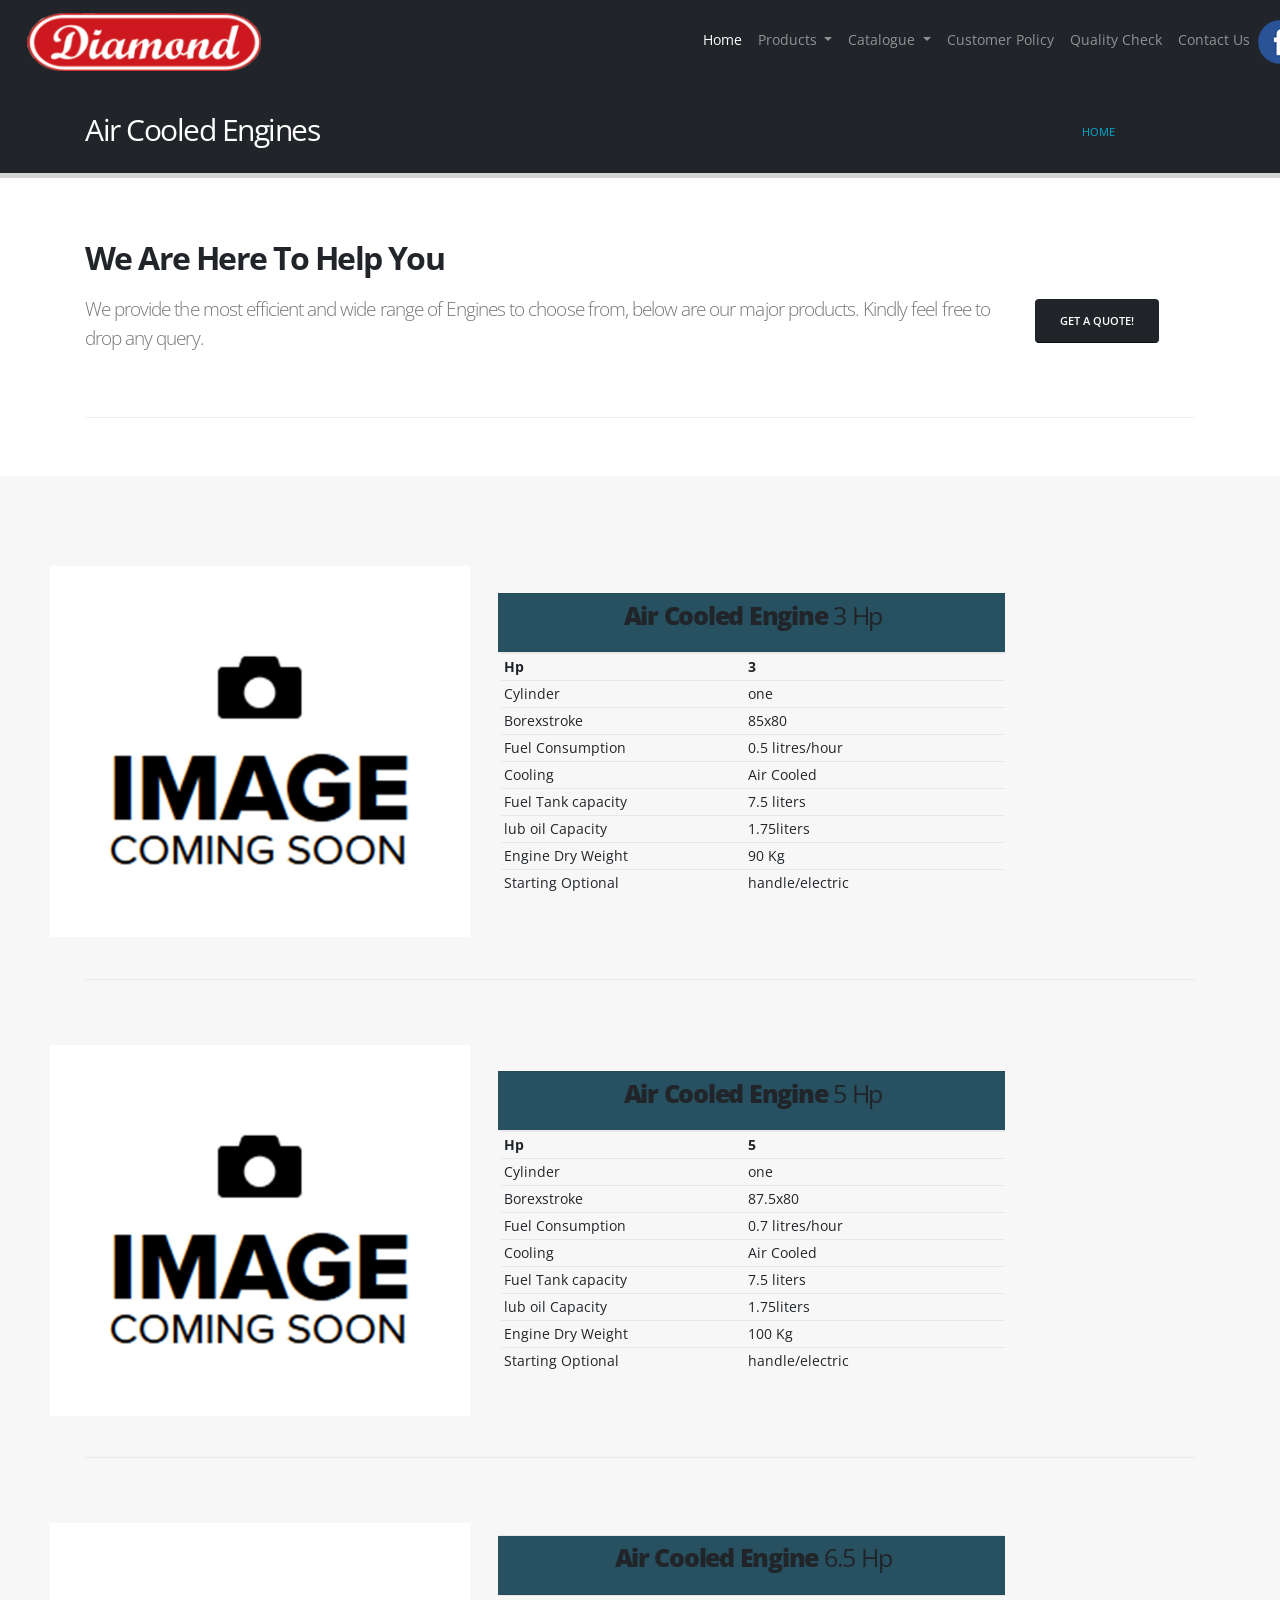
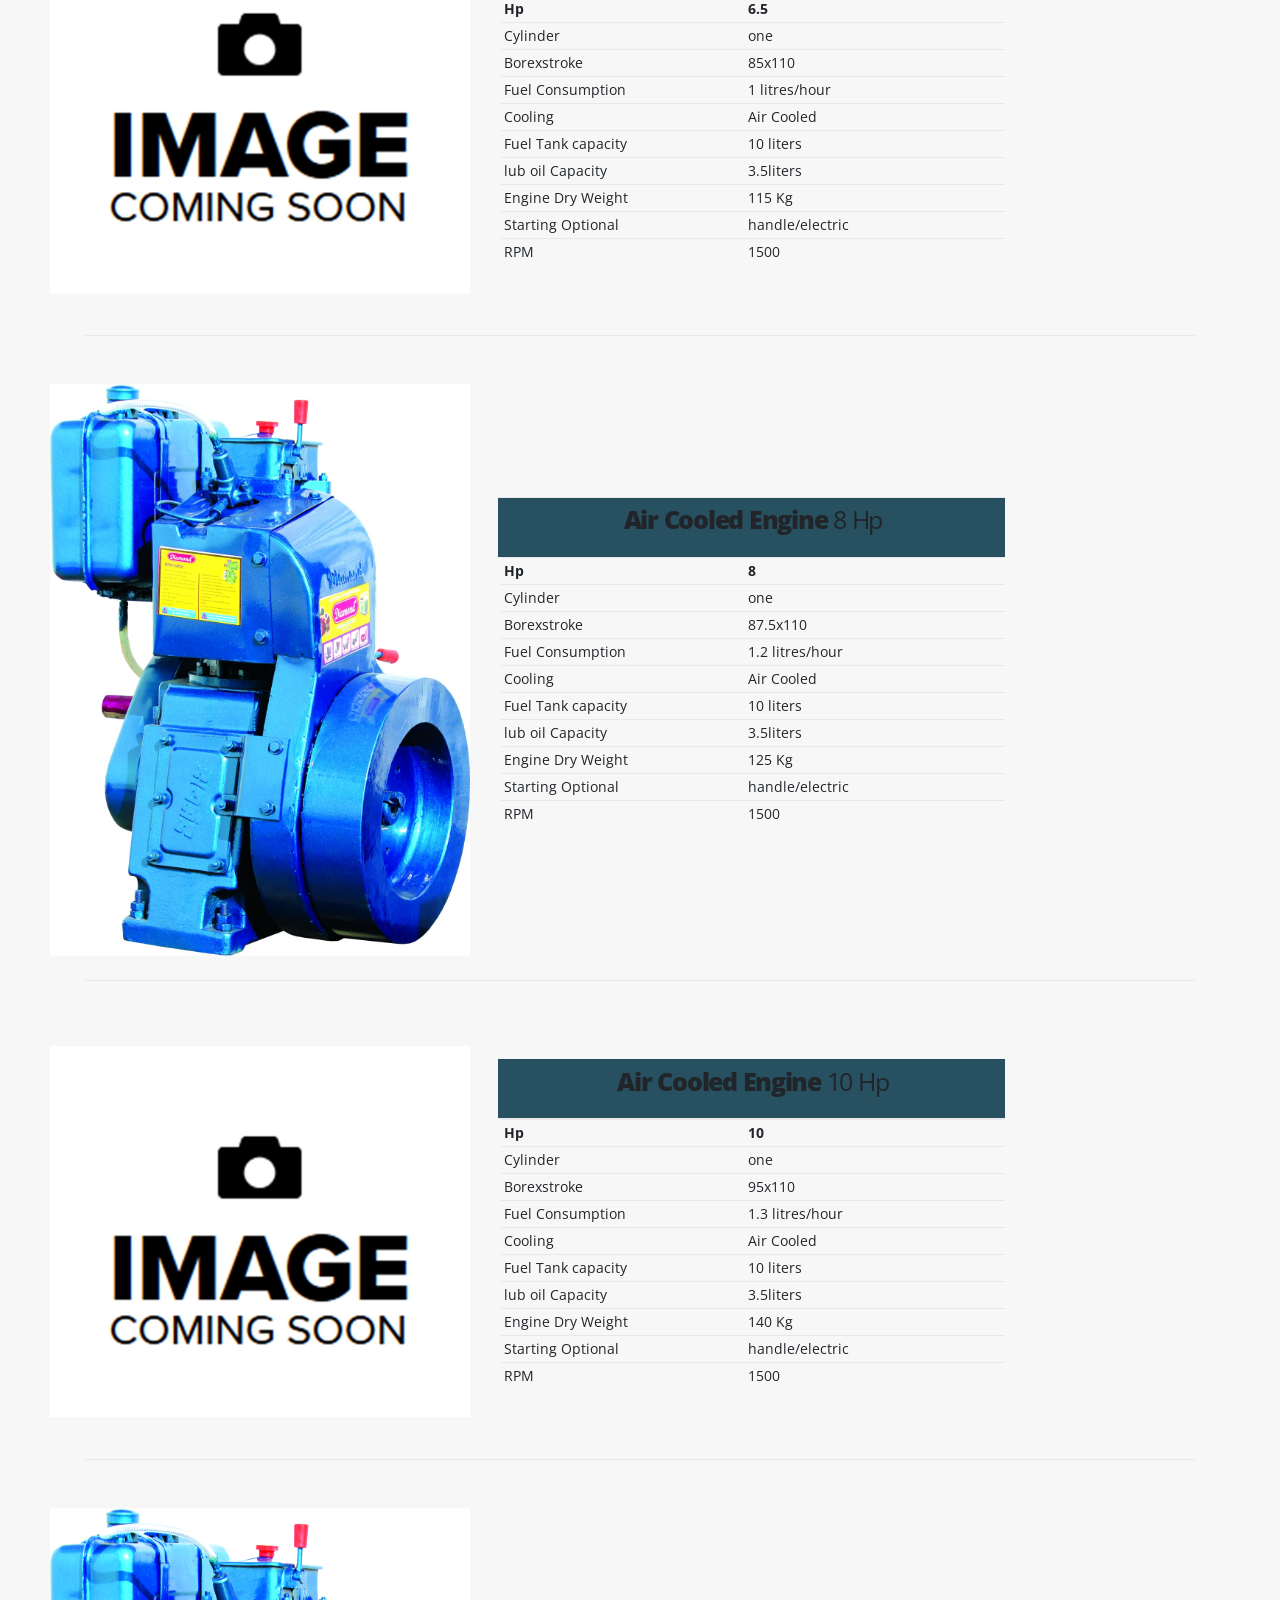
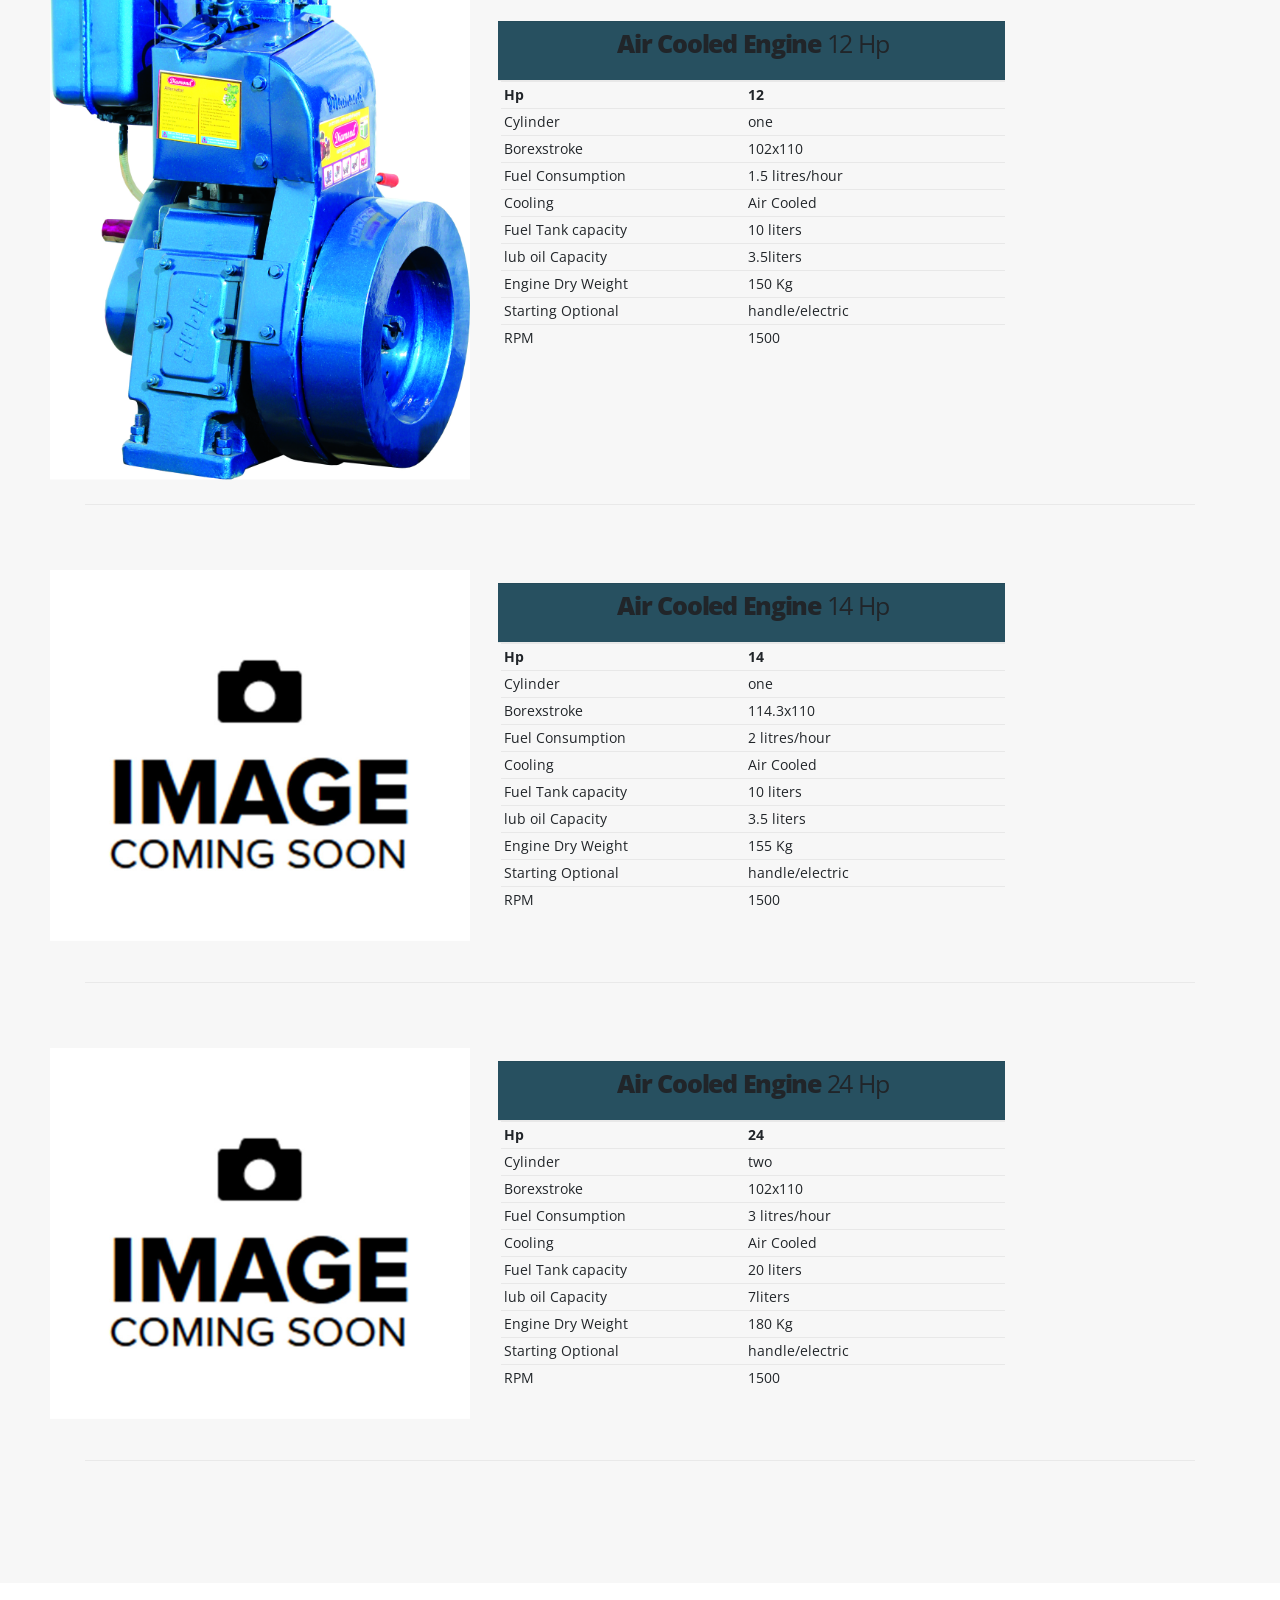
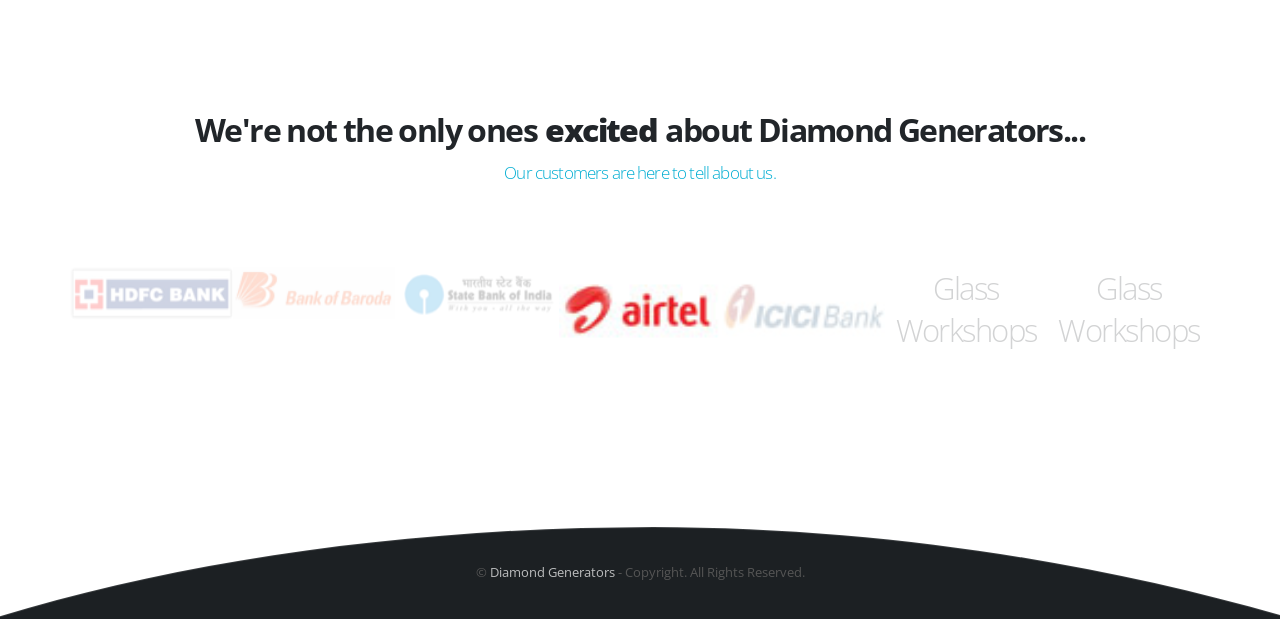
==== airCooledEngine.html @ 4c83b18c "Add diamond generator file" ====
<!DOCTYPE html>
<html>
	<head>
		<!-- Basic -->
		<meta charset="utf-8">
		<meta http-equiv="X-UA-Compatible" content="IE=edge">
		<title>Diamond Generators, Agra – Manufacturer of Diesel Engine and Generators</title>
		<meta name="keywords" content="Manufacturers and Exporters of Diesel Generating Sets, Diesel Engines, Diesel Pump Sets, Centrifugal water pumps, generators, Diesel Engines,Aircooled, water cooled Pumpsets, , Welding Generators Diesel,Water Cooled Generator, Water Cooled Generator, Single Cylinder,Double Cylinder, Three Cylinder, Four Cylinder generator, silent gensets,agra, india" />
		<meta name="description" content="Diamond generator manufacture diesel engine, generators, diesel pump sets and altenators in Agra,India. We manufacture air cooled and water cooled engines."   />
		
		<!-- Favicon -->
		<link rel="shortcut icon" href="img/favicon.ico" type="image/x-icon" />
		<link rel="apple-touch-icon" href="img/apple-touch-icon.png">
		<!-- Mobile Metas -->
		<meta name="viewport" content="width=device-width, initial-scale=1, minimum-scale=1.0, shrink-to-fit=no">
		<!-- Web Fonts  -->
		<link href="https://fonts.googleapis.com/css?family=Open+Sans:300,400,600,700,800%7CShadows+Into+Light%7CPlayfair+Display:400" rel="stylesheet" type="text/css">
		<!-- Vendor CSS -->
		<link rel="stylesheet" href="vendor/bootstrap/css/bootstrap.min.css">
		<link rel="stylesheet" href="vendor/fontawesome-free/css/all.min.css">
		<link rel="stylesheet" href="vendor/animate/animate.min.css">
		<link rel="stylesheet" href="vendor/simple-line-icons/css/simple-line-icons.min.css">
		<link rel="stylesheet" href="vendor/owl.carousel/assets/owl.carousel.min.css">
		<link rel="stylesheet" href="vendor/owl.carousel/assets/owl.theme.default.min.css">
		<link rel="stylesheet" href="vendor/magnific-popup/magnific-popup.min.css">
		<!-- Theme CSS -->
		<link rel="stylesheet" href="css/theme.css">
		<link rel="stylesheet" href="css/theme-elements.css">
		<link rel="stylesheet" href="css/theme-blog.css">
		<link rel="stylesheet" href="css/theme-shop.css">
		<!-- Current Page CSS -->
		<link rel="stylesheet" href="vendor/rs-plugin/css/settings.css">
		<link rel="stylesheet" href="vendor/rs-plugin/css/layers.css">
		<link rel="stylesheet" href="vendor/rs-plugin/css/navigation.css">
		
		<!-- Demo CSS -->
		<!-- Skin CSS -->
		<link rel="stylesheet" href="css/skins/skin-corporate-10.css">
		<!-- Theme Custom CSS -->
		<link rel="stylesheet" href="css/custom.css">
		<!-- Head Libs -->
		<script src="vendor/modernizr/modernizr.min.js"></script>
		<!-- Vendor -->
		<script src="https://code.jquery.com/jquery-3.3.1.slim.min.js" integrity="sha384-q8i/X+965DzO0rT7abK41JStQIAqVgRVzpbzo5smXKp4YfRvH+8abtTE1Pi6jizo" crossorigin="anonymous"></script>
		<script src="https://cdnjs.cloudflare.com/ajax/libs/popper.js/1.14.3/umd/popper.min.js" integrity="sha384-ZMP7rVo3mIykV+2+9J3UJ46jBk0WLaUAdn689aCwoqbBJiSnjAK/l8WvCWPIPm49" crossorigin="anonymous"></script>
		<script src="https://stackpath.bootstrapcdn.com/bootstrap/4.1.3/js/bootstrap.min.js" integrity="sha384-ChfqqxuZUCnJSK3+MXmPNIyE6ZbWh2IMqE241rYiqJxyMiZ6OW/JmZQ5stwEULTy" crossorigin="anonymous"></script>
		<script src="vendor/jquery/jquery.min.js"></script>
		<script src="vendor/jquery.appear/jquery.appear.min.js"></script>
		<script src="vendor/jquery.easing/jquery.easing.min.js"></script>
		<script src="vendor/jquery.cookie/jquery.cookie.min.js"></script>
		<script src="vendor/popper/umd/popper.min.js"></script>
		<script src="vendor/common/common.min.js"></script>
		<script src="vendor/jquery.validation/jquery.validate.min.js"></script>
		<script src="vendor/jquery.easy-pie-chart/jquery.easypiechart.min.js"></script>
		<script src="vendor/jquery.gmap/jquery.gmap.min.js"></script>
		<script src="vendor/jquery.lazyload/jquery.lazyload.min.js"></script>
		<script src="vendor/isotope/jquery.isotope.min.js"></script>
		<script src="vendor/owl.carousel/owl.carousel.min.js"></script>
		<script src="vendor/magnific-popup/jquery.magnific-popup.min.js"></script>
		<script src="vendor/vide/jquery.vide.min.js"></script>
		<!-- Theme Base, Components and Settings -->
		<script src="js/theme.js"></script>
		<!-- Current Page Vendor and Views --><!--
		<script src="vendor/rs-plugin/js/jquery.themepunch.tools.min.js"></script>
		<script src="vendor/rs-plugin/js/jquery.themepunch.revolution.min.js"></script> -->
		<!-- Current Page Vendor and Views -->
		<!-- <script src="js/views/view.contact.js"></script> -->
		<!-- Theme Custom -->
		<script src="js/custom.js"></script>
		<!-- Theme Initialization Files -->
		<script src="js/theme.init.js"></script>
		
	</head>
	<style>
	.dropdown-submenu {
	position: relative;
	}
	.dropdown-submenu a::after {
	transform: rotate(-90deg);
	position: absolute;
	right: 6px;
	top: .8em;
	}
	.dropdown-submenu .dropdown-menu {
	top: 0;
	left: 100%;
	margin-left: 0rem;
	margin-right: 0rem;
	}
</style>
<style>
.container-portfolio {
  position: relative;
  width: 100%;
}

.image-portfolio {
  display: block;
  width: 100%;
  height: auto;
}

.overlay-portfolio {
  position: absolute;
  bottom: 0;
  left: 100%;
  right: 0;
  background-color: #008CBA;
  overflow: hidden;
  width: 0;
  height: 100%;
  transition: .8s ease;
  opacity: 0.9;
}

.container-portfolio:hover .overlay-portfolio {
  width: 100%;
  left: 0;
}

.text {
  color: white;
  font-size: 40px;
  position: absolute;
  top: 50%;
  left: 50%;
  -webkit-transform: translate(-50%, -50%);
  -ms-transform: translate(-50%, -50%);
  transform: translate(-50%, -50%);
  white-space: nowrap;
  font-family: Monospace;
}
.card-img-overlay{
	position: absolute;
	bottom: 0;
	left: 100%;
	right: 0;
	background-color: #008CBA;
	overflow: hidden;
	width: 0;
	height: 100%;
	transition: .8s ease;
	opacity: 0.5;
}
</style>
	<style>
	.carousel-caption {
		top: 17%;
		bottom: auto;
		}
	</style>
	<script>
		$('.dropdown-menu a.dropdown-toggle').on('click', function(e) {
		if (!$(this).next().hasClass('show')) {
		$(this).parents('.dropdown-menu').first().find('.show').removeClass("show");
		}
		var $subMenu = $(this).next(".dropdown-menu");
		$subMenu.toggleClass('show');
		$(this).parents('li.nav-item.dropdown.show').on('hidden.bs.dropdown', function(e) {
		$('.dropdown-submenu .show').removeClass("show");
		});
		return false;
		});
	</script>
	<body>
		<!-- <nav class="navbar navbar-expand-lg  navbar-dark bg-dark">
				<button class="navbar-toggler" type="button" data-toggle="collapse" data-target="#navbarTogglerDemo01" aria-controls="navbarTogglerDemo01" aria-expanded="false" aria-label="Toggle navigation">
				<span class="navbar-toggler-icon"></span>
				</button>
				<div class="collapse navbar-collapse" id="navbarTogglerDemo01">
						<a class="navbar-brand" href="index.php">Diamond Generator</a>
				</div>
				<div class="collapse float-md-right navbar-collapse col-md-10 justify-content-end " id="navbarNavDropdown">
						<ul class="navbar-nav mr-auto mt-2 mt-lg-0">
								<li class="nav-item active">
										<a class="nav-link" href="index.php">Home <span class="sr-only">(current)</span></a>
								</li>
								
								
										<li class="nav-item dropdown">
										<a class="nav-link dropdown-toggle" href="http://example.com" id="navbarDropdownMenuLink" data-toggle="dropdown" aria-haspopup="true" aria-expanded="false">
												Products
										</a>
										<ul class="dropdown-menu" aria-labelledby="navbarDropdownMenuLink">
												<li><a class="dropdown-item" href="pumpset.php">Pumpset</a></li>
												<li><a class="dropdown-item"  href="engines.php">Engines</a></li>
												<li class="dropdown-submenu"><a class="dropdown-item dropdown-toggle" href="#">Genset</a>
												<ul class="dropdown-menu">
														<li><a class="dropdown-item" href="#">AirCooled Genset</a></li>
														<li><a class="dropdown-item" href="#">WaterCooled Genset</a></li>
												</ul>
										</li>
										<li><a class="dropdown-item" href="alternators.php">Alternators</a></li>
								</ul>
							</li>
							<li class="nav-item ">
										<a class="nav-link" href="customer.php">Customer Policy<span class="sr-only">(current)</span></a>
							</li>
							<li class="nav-item ">
									<a class="nav-link" href="quality.php">Quality Check <span class="sr-only">(current)</span></a>
							</li>
							<li class="nav-item ">
									<a class="nav-link" href="contact.php">Contact Us <span class="sr-only">(current)</span></a>
							</li>
				</ul>
		</div>
	</nav> -->
	<!-- <nav class="navbar navbar-expand-lg navbar-dark bg-dark">
		<div class="">
			<a class="navbar-brand float-md-right" href="index.php">Diamond Generator</a>
		</div>
		
		<button class="navbar-toggler" type="button" data-toggle="collapse" data-target="#navbarNavDropdown" aria-controls="navbarNavDropdown" aria-expanded="false" aria-label="Toggle navigation">
		<span class="navbar-toggler-icon"></span>
		</button>
		<div class="collapse float-md-right navbar-collapse col-md-10 justify-content-end " id="navbarNavDropdown">
			<ul class="navbar-nav ">
				<li class="nav-item active ">
					<a class="nav-link" href="index.php">Home <span class="sr-only">(current)</span></a>
				</li>
				<li class="nav-item dropdown">
					<a class="nav-link dropdown-toggle" href="#" id="navbarDropdownMenuLink" role="button" data-toggle="dropdown" aria-haspopup="true" aria-expanded="false">
						Products
					</a>
					<div class="dropdown-menu" aria-labelledby="navbarDropdownMenuLink">
						<ul>
							<li class="dropdown-item" ><a  href="pumpset.php">Pumpset</a></li>
							<li class="dropdown-submenu" >
								<a class="dropdown-item dropdown-toggle"  href="#">Genset</a>
								<ul class="dropdown-menu">
									<li ><a class="dropdown-item" tabindex="-1" href="airCooledGenset.php">AirCooled Genset</a></li>
									<li ><a class="dropdown-item" tabindex="-1" href="waterCooledGenset.php">WaterCooled Genset</a></li>
								</ul>
							</li>
							<li class="dropdown-submenu" >
								<a class="dropdown-item dropdown-toggle"  href="#">Engine</a>
								<ul class="dropdown-menu">
									<li ><a class="dropdown-item" tabindex="-1" href="airCooledEngine.php">AirCooled Engine</a></li>
									<li ><a class="dropdown-item" tabindex="-1" href="waterCooledEngine.php">WaterCooled Engine</a></li>
								</ul>
							</li>
							<li class="dropdown-item" ><a  href="alternators.php">Alternators</a></li>
						</ul>
					</div>
					
				</li>
				<li class="nav-item">
					<a class="nav-link" href="customer.php">Customer Policy</a>
				</li>
				<li class="nav-item">
					<a class="nav-link" href="quality.php">Quality Check</a>
				</li>
				
				<li class="nav-item">
					<a class="nav-link" href="contact.php">Contact Us</a>
				</li>
			</ul>
		</div>
	</nav> -->
<nav class="navbar navbar-expand-lg navbar-dark bg-dark">
    <div class="">
      <a class="navbar-brand float-md-right" href="index.php"><img src="img/diamond-logo.png" class="img-responsive" alt=""></a>
    </div>
    
    <button class="navbar-toggler" type="button" data-toggle="collapse" data-target="#navbarNavDropdown" aria-controls="navbarNavDropdown" aria-expanded="false" aria-label="Toggle navigation">
    <span class="navbar-toggler-icon"></span>
    </button>
    <div class="collapse float-md-right navbar-collapse col-md-10 justify-content-end " id="navbarNavDropdown">
      <ul class="navbar-nav ">
        <li class="nav-item ">
          <a class="nav-link active" href="index.php">Home <span class="sr-only">(current)</span></a>
        </li>
        <li class="nav-item dropdown">
          <a class="nav-link dropdown-toggle" href="#" id="navbarDropdownMenuLink" role="button" data-toggle="dropdown" aria-haspopup="true" aria-expanded="false">
            Products
          </a>
          <div class="dropdown-menu" aria-labelledby="navbarDropdownMenuLink">
            <ul>
              <li class="dropdown-item" ><a  href="pumpset.php">Pumpset</a></li>
              <li class="dropdown-submenu" >
                <a class="dropdown-item dropdown-toggle"  href="#">Genset</a>
                <ul class="dropdown-menu">
                  <li ><a class="dropdown-item" tabindex="-1" href="airCooledGenset.php">AirCooled Genset</a></li>
                  <li ><a class="dropdown-item" tabindex="-1" href="waterCooledGenset.php">WaterCooled Genset</a></li>
                </ul>
              </li>
              <li class="dropdown-submenu" >
                <a class="dropdown-item dropdown-toggle"  href="#">Engine</a>
                <ul class="dropdown-menu">
                  <li ><a class="dropdown-item" tabindex="-1" href="airCooledEngine.php">AirCooled Engine</a></li>
                  <li ><a class="dropdown-item" tabindex="-1" href="waterCooledEngine.php">WaterCooled Engine</a></li>
                </ul>
              </li>
              <li class="dropdown-item" ><a  href="alternators.php">Alternators</a></li>
            </ul>
          </div>
          
        </li>
        <li class="nav-item dropdown">
          <a class="nav-link dropdown-toggle" href="#" id="navbarDropdownMenuLink" role="button" data-toggle="dropdown" aria-haspopup="true" aria-expanded="false">
            Catalogue
          </a>
          <div class="dropdown-menu" aria-labelledby="navbarDropdownMenuLink">
            <!-- <ul>
              <li class="dropdown-item" ><a  href="https://drive.google.com/file/d/0B9Ndekfwxjh_TGxqNDRsaWM3MlJ6QzRhZkhrYW9jelZneDlz/view?usp=sharing">Generators</a></li>
              <li class="dropdown-item" ><a  href="https://drive.google.com/file/d/0B9Ndekfwxjh_WWdKMlUyZVFNVzVhNm16aTBfQm00ZENQTFlv/view?usp=sharing">Engines</a></li>
            </ul> -->
            <div class="dropdown-item" ><a  href="https://drive.google.com/file/d/0B9Ndekfwxjh_TGxqNDRsaWM3MlJ6QzRhZkhrYW9jelZneDlz/view?usp=sharing">Generators</a></div>
            <div class="dropdown-item" ><a  href="https://drive.google.com/file/d/0B9Ndekfwxjh_WWdKMlUyZVFNVzVhNm16aTBfQm00ZENQTFlv/view?usp=sharing">Engines</a></div>
            <div class="dropdown-submenu" >
                <a class="dropdown-item dropdown-toggle"  href="#">Pumpset</a>
                <ul class="dropdown-menu">
                  <li ><a class="dropdown-item" tabindex="-1" href="airCooledEngine.php">8 HP Pumpset</a></li>
                  <li ><a class="dropdown-item" tabindex="-1" href="waterCooledEngine.php">5 HP Pumpset</a></li>
                </ul>
            </div>
          </div>
          
        </li>
        <li class="nav-item">
          <a class="nav-link" href="customer.php">Customer Policy</a>
        </li>
        <li class="nav-item">
          <a class="nav-link" href="quality.php">Quality Check</a>
        </li>
        
        <li class="nav-item">
          <a class="nav-link" href="contact.php">Contact Us</a>
        </li>
        <li class="nav-item">
          <a href="https://www.facebook.com/diamondgenerator/"><img src="img/facebook-icon.png" alt=""></a>
        </li>
      </ul>
    </div>
  </nav>
<style>
  .table td, .table th {
    padding: 0;
    padding-left: 0.20em;
  }
</style>

<div role="main" class="main">
  <section class="page-header page-header-classic page-header-md">
    <div class="container">
      <div class="row">
        <div class="col-md-8 order-2 order-md-1 align-self-center p-static">
          <h1 data-title-border>Air Cooled Engines</h1>
        </div>
        <div class="col-md-4 order-1 order-md-2 align-self-center">
          <ul class="breadcrumb d-block text-md-right">
            <li><a href="index.php">Home</a></li>
            <li class="active">Products</li>
          </ul>
        </div>
      </div>
    </div>
  </section>
  <div class="container pb-1">
    <div class="row pt-4">
      <div class="col">
        <div class="overflow-hidden mb-3">
          <h2 class="font-weight-bold text-8 mb-0 appear-animation" data-appear-animation="maskUp">
          We Are Here To Help You
          </h2>
        </div>
      </div>
    </div>
    <div class="row">
      <div class="col-lg-10">
        <div class="overflow-hidden">
          <p class="lead mb-0 appear-animation" data-appear-animation="maskUp" data-appear-animation-delay="200">
            <!-- Lorem ipsum dolor sit amet, consectetur adipiscing elit. Quisque rutrum pellentesque imperdiet. Nulla lacinia iaculis nulla non <span class="alternative-font">metus.</span> pulvinar. Sociis natoque penatibus et magnis dis parturient montes. -->
            We provide the most efficient and wide range of Engines to choose from, below are our major products. Kindly feel free to drop any query.
          </p>
        </div>
      </div>
      <div class="col-lg-2 appear-animation" data-appear-animation="fadeIn" data-appear-animation-delay="500">
        <a href="contact.php" class="btn btn-modern btn-dark mt-1">Get a Quote!</a>
      </div>
    </div>
    <div class="row">
      <div class="col py-3">
        <hr class="solid mt-5 mb-2">
      </div>
    </div>
  </div>
    <section class="section bg-color-grey section-height-3 border-0">
      <div class="container">
        <div class="row">
          <div class="col">
            <div class="row align-items-center pt-4 appear-animation" data-appear-animation="fadeInLeftShorter">
              <div class="col-md-4 mb-4 mb-md-0">
                <img class="img-fluid scale-2 pr-5 pr-md-0 my-4" src="img/products/cs.jpg" alt="layout styles" />
              </div>
              <div class="col-md-6 col-md-offset-2 pl-md-5">
                <table class="table"  width="680" border="0" cellpadding="0" cellspacing="0">
                  <tbody><tr>
                    <td align="left" class="blacktextbig" bgcolor="#27250d6"><h2 class="font-weight-normal text-6 mb-3"><center><strong class="font-weight-extra-bold">Air Cooled Engine </strong> 3 Hp</h2></center></td>
                  </tr>
                  <tr>
                    <td><table align="center" cellpadding="0" cellspacing="0">
                      <tbody><tr>
                        <th  width="250" class="blacktext"> Hp</th>
                        <th  width="266" class="text1">3 </th>
                      </tr>
                      <tr>
                        <td  width="250" class="blacktext"> Cylinder</td>
                        <td  width="266" class="text1">one</td>
                      </tr>
                      <tr>
                        <td  width="250" class="blacktext"> Borexstroke</td>
                        <td  width="266" class="text1"> 85x80</td>
                      </tr>
                      <tr>
                        <td  width="250" class="blacktext"> Fuel Consumption</td>
                        <td  width="266" class="text1"> 0.5 litres/hour</td>
                      </tr>
                      <tr>
                        <td  width="250" class="blacktext"> Cooling </td>
                        <td  width="266" class="text1"> Air Cooled</td>
                      </tr>
                      <tr>
                        <td  width="250" class="blacktext"> Fuel Tank capacity</td>
                        <td  width="266" class="text1"> 7.5 liters</td>
                      </tr>
                      <tr>
                        <td  width="250" class="blacktext"> lub oil Capacity</td>
                        <td  width="266" class="text1"> 1.75liters</td>
                      </tr>
                      <tr>
                        <td  width="250" class="blacktext"> Engine Dry Weight</td>
                        <td  width="266" class="text1"> 90 Kg</td>
                      </tr>
                      <tr>
                        <td  width="250" class="blacktext"> Starting Optional</td>
                        <td  width="266" class="text1"> handle/electric</td>
                      </tr>
                    </tbody></table></td>
                  </tr>
                </tbody></table>
              </div>
            </div>
            <hr class="solid my-5">

            <div class="row align-items-center pt-4 appear-animation" data-appear-animation="fadeInLeftShorter">
              <div class="col-md-4 mb-4 mb-md-0">
                <img class="img-fluid scale-2 pr-5 pr-md-0 my-4" src="img/products/cs.jpg" alt="layout styles" />
              </div>
              <div class="col-md-6 col-md-offset-2 pl-md-5">
                <table class="table"  width="680" border="0" cellpadding="0" cellspacing="0">
                  <tbody><tr>
                    <td align="left" class="blacktextbig" bgcolor="#27250d6"><h2 class="font-weight-normal text-6 mb-3"><center><strong class="font-weight-extra-bold">Air Cooled Engine </strong> 5 Hp</h2></center></td>
                      
                  </tr>
                  <tr>
                    <td><table align="center" cellpadding="0" cellspacing="0">
                      <tbody><tr>
                        <th  width="250" class="blacktext"> Hp</th>
                        <th  width="266" class="text1">5 </th>
                      </tr>
                      <tr>
                        <td  width="250" class="blacktext"> Cylinder</td>
                        <td  width="266" class="text1">one</td>
                      </tr>
                      <tr>
                        <td  width="250" class="blacktext"> Borexstroke</td>
                        <td  width="266" class="text1"> 87.5x80</td>
                      </tr>
                      <tr>
                        <td  width="250" class="blacktext"> Fuel Consumption</td>
                        <td  width="266" class="text1"> 0.7 litres/hour</td>
                      </tr>
                      <tr>
                        <td  width="250" class="blacktext"> Cooling </td>
                        <td  width="266" class="text1"> Air Cooled</td>
                      </tr>
                      <tr>
                        <td  width="250" class="blacktext"> Fuel Tank capacity</td>
                        <td  width="266" class="text1"> 7.5 liters</td>
                      </tr>
                      <tr>
                        <td  width="250" class="blacktext"> lub oil Capacity</td>
                        <td  width="266" class="text1"> 1.75liters</td>
                      </tr>
                      <tr>
                        <td  width="250" class="blacktext"> Engine Dry Weight</td>
                        <td  width="266" class="text1"> 100 Kg</td>
                      </tr>
                      <tr>
                        <td  width="250" class="blacktext"> Starting Optional</td>
                        <td  width="266" class="text1"> handle/electric</td>
                      </tr>
                    </tbody></table></td>
                  </tr>
                </tbody></table>
              </div>
            </div>
            <hr class="solid my-5">

            <div class="row align-items-center pt-4 appear-animation" data-appear-animation="fadeInLeftShorter">
              <div class="col-md-4 mb-4 mb-md-0">
                <img class="img-fluid scale-2 pr-5 pr-md-0 my-4" src="img/products/cs.jpg" alt="layout styles" />
              </div>
              <div class="col-md-6 col-md-offset-2 pl-md-5">
                <table class="table"  width="680" border="0" cellpadding="0" cellspacing="0">
                  <tbody><tr>
                    <td align="left" class="blacktextbig" bgcolor="#27250d6"><h2 class="font-weight-normal text-6 mb-3"><center><strong class="font-weight-extra-bold">Air Cooled Engine </strong> 6.5 Hp</h2></center></td>
                      
                  </tr>
                  <tr>
                    <td><table align="center" cellpadding="0" cellspacing="0">
                      <tbody><tr>
                        <th  width="250" class="blacktext"> Hp</th>
                        <th  width="266" class="text1">6.5 </th>
                      </tr>
                      <tr>
                        <td  width="250" class="blacktext"> Cylinder</td>
                        <td  width="266" class="text1">one</td>
                      </tr>
                      <tr>
                        <td  width="250" class="blacktext"> Borexstroke</td>
                        <td  width="266" class="text1"> 85x110</td>
                      </tr>
                      <tr>
                        <td  width="250" class="blacktext"> Fuel Consumption</td>
                        <td  width="266" class="text1"> 1 litres/hour</td>
                      </tr>
                      <tr>
                        <td  width="250" class="blacktext"> Cooling </td>
                        <td  width="266" class="text1"> Air Cooled</td>
                      </tr>
                      <tr>
                        <td  width="250" class="blacktext"> Fuel Tank capacity</td>
                        <td  width="266" class="text1"> 10 liters</td>
                      </tr>
                      <tr>
                        <td  width="250" class="blacktext"> lub oil Capacity</td>
                        <td  width="266" class="text1"> 3.5liters</td>
                      </tr>
                      <tr>
                        <td  width="250" class="blacktext"> Engine Dry Weight</td>
                        <td  width="266" class="text1"> 115 Kg</td>
                      </tr>
                      <tr>
                        <td  width="250" class="blacktext"> Starting Optional</td>
                        <td  width="266" class="text1"> handle/electric</td>
                      </tr>
                      <tr>
                        <td  width="250" class="blacktext"> RPM </td>
                        <td  width="266" class="text1"> 1500</td>
                      </tr>
                    </tbody></table></td>
                  </tr>
                </tbody></table>
              </div>
            </div>
            <hr class="solid my-5">

            <div class="row align-items-center pt-4 appear-animation" data-appear-animation="fadeInLeftShorter">
              <div class="col-md-4 mb-4 mb-md-0">
                <img class="img-fluid scale-2 pr-5 pr-md-0 my-4" src="img/products/diamond/8hp_aircooled_engine.jpg" alt="layout styles" />
              </div>
              <div class="col-md-6 col-md-offset-2 pl-md-5">
                <table class="table"  width="680" border="0" cellpadding="0" cellspacing="0">
                  <tbody><tr>
                    <td align="left" class="blacktextbig" bgcolor="#27250d6"><h2 class="font-weight-normal text-6 mb-3"><center><strong class="font-weight-extra-bold">Air Cooled Engine </strong> 8 Hp</h2></center></td>
                      
                  </tr>
                  <tr>
                    <td><table align="center" cellpadding="0" cellspacing="0">
                      <tbody><tr>
                        <th  width="250" class="blacktext"> Hp</th>
                        <th  width="266" class="text1">8 </th>
                      </tr>
                      <tr>
                        <td  width="250" class="blacktext"> Cylinder</td>
                        <td  width="266" class="text1">one</td>
                      </tr>
                      <tr>
                        <td  width="250" class="blacktext"> Borexstroke</td>
                        <td  width="266" class="text1"> 87.5x110</td>
                      </tr>
                      <tr>
                        <td  width="250" class="blacktext"> Fuel Consumption</td>
                        <td  width="266" class="text1"> 1.2 litres/hour</td>
                      </tr>
                      <tr>
                        <td  width="250" class="blacktext"> Cooling </td>
                        <td  width="266" class="text1"> Air Cooled</td>
                      </tr>
                      <tr>
                        <td  width="250" class="blacktext"> Fuel Tank capacity</td>
                        <td  width="266" class="text1"> 10 liters</td>
                      </tr>
                      <tr>
                        <td  width="250" class="blacktext"> lub oil Capacity</td>
                        <td  width="266" class="text1"> 3.5liters</td>
                      </tr>
                      <tr>
                        <td  width="250" class="blacktext"> Engine Dry Weight</td>
                        <td  width="266" class="text1"> 125 Kg</td>
                      </tr>
                      <tr>
                        <td  width="250" class="blacktext"> Starting Optional</td>
                        <td  width="266" class="text1"> handle/electric</td>
                      </tr>
                      <tr>
                        <td  width="250" class="blacktext"> RPM </td>
                        <td  width="266" class="text1"> 1500</td>
                      </tr>
                    </tbody></table></td>
                  </tr>
                </tbody></table>
              </div>
            </div>
            <hr class="solid my-5">

            <div class="row align-items-center pt-4 appear-animation" data-appear-animation="fadeInLeftShorter">
              <div class="col-md-4 mb-4 mb-md-0">
                <img class="img-fluid scale-2 pr-5 pr-md-0 my-4" src="img/products/cs.jpg" alt="layout styles" />
              </div>
              <div class="col-md-6 col-md-offset-2 pl-md-5">
                <table class="table"  width="680" border="0" cellpadding="0" cellspacing="0">
                  <tbody><tr>
                    <td align="left" class="blacktextbig" bgcolor="#27250d6"><h2 class="font-weight-normal text-6 mb-3"><center><strong class="font-weight-extra-bold">Air Cooled Engine </strong> 10 Hp</h2></center></td>
                      
                  </tr>
                  <tr>
                    <td><table align="center" cellpadding="0" cellspacing="0">
                      <tbody><tr>
                        <th  width="250" class="blacktext"> Hp</th>
                        <th  width="266" class="text1">10 </th>
                      </tr>
                      <tr>
                        <td  width="250" class="blacktext"> Cylinder</td>
                        <td  width="266" class="text1">one</td>
                      </tr>
                      <tr>
                        <td  width="250" class="blacktext"> Borexstroke</td>
                        <td  width="266" class="text1">   95x110</td>
                      </tr>
                      <tr>
                        <td  width="250" class="blacktext"> Fuel Consumption</td>
                        <td  width="266" class="text1"> 1.3 litres/hour</td>
                      </tr>
                      <tr>
                        <td  width="250" class="blacktext"> Cooling </td>
                        <td  width="266" class="text1"> Air Cooled</td>
                      </tr>
                      <tr>
                        <td  width="250" class="blacktext"> Fuel Tank capacity</td>
                        <td  width="266" class="text1"> 10 liters</td>
                      </tr>
                      <tr>
                        <td  width="250" class="blacktext"> lub oil Capacity</td>
                        <td  width="266" class="text1"> 3.5liters</td>
                      </tr>
                      <tr>
                        <td  width="250" class="blacktext"> Engine Dry Weight</td>
                        <td  width="266" class="text1"> 140 Kg</td>
                      </tr>
                      <tr>
                        <td  width="250" class="blacktext"> Starting Optional</td>
                        <td  width="266" class="text1"> handle/electric</td>
                      </tr>
                      <tr>
                        <td  width="250" class="blacktext"> RPM </td>
                        <td  width="266" class="text1"> 1500</td>
                      </tr>
                    </tbody></table></td>
                  </tr>
                </tbody></table>
              </div>
            </div>
            <hr class="solid my-5">

            <div class="row align-items-center pt-4 appear-animation" data-appear-animation="fadeInLeftShorter">
              <div class="col-md-4 mb-4 mb-md-0">
                <img class="img-fluid scale-2 pr-5 pr-md-0 my-4" src="img/products/12hp ac.jpg" alt="layout styles" />
              </div>
              <div class="col-md-6 col-md-offset-2 pl-md-5">
                <table class="table"  width="680" border="0" cellpadding="0" cellspacing="0">
                  <tbody><tr>
                    <td align="left" class="blacktextbig" bgcolor="#27250d6"><h2 class="font-weight-normal text-6 mb-3"><center><strong class="font-weight-extra-bold">Air Cooled Engine </strong> 12 Hp</h2></center></td>
                      
                  </tr>
                  <tr>
                    <td><table align="center" cellpadding="0" cellspacing="0">
                      <tbody><tr>
                        <th  width="250" class="blacktext"> Hp</th>
                        <th  width="266" class="text1">12 </th>
                      </tr>
                      <tr>
                        <td  width="250" class="blacktext"> Cylinder</td>
                        <td  width="266" class="text1">one</td>
                      </tr>
                      <tr>
                        <td  width="250" class="blacktext"> Borexstroke</td>
                        <td  width="266" class="text1"> 102x110</td>
                      </tr>
                      <tr>
                        <td  width="250" class="blacktext"> Fuel Consumption</td>
                        <td  width="266" class="text1"> 1.5 litres/hour</td>
                      </tr>
                      <tr>
                        <td  width="250" class="blacktext"> Cooling </td>
                        <td  width="266" class="text1"> Air Cooled</td>
                      </tr>
                      <tr>
                        <td  width="250" class="blacktext"> Fuel Tank capacity</td>
                        <td  width="266" class="text1"> 10 liters</td>
                      </tr>
                      <tr>
                        <td  width="250" class="blacktext"> lub oil Capacity</td>
                        <td  width="266" class="text1"> 3.5liters</td>
                      </tr>
                      <tr>
                        <td  width="250" class="blacktext"> Engine Dry Weight</td>
                        <td  width="266" class="text1"> 150 Kg</td>
                      </tr>
                      <tr>
                        <td  width="250" class="blacktext"> Starting Optional</td>
                        <td  width="266" class="text1"> handle/electric</td>
                      </tr>
                      <tr>
                        <td  width="250" class="blacktext"> RPM </td>
                        <td  width="266" class="text1"> 1500</td>
                      </tr>
                    </tbody></table></td>
                  </tr>
                </tbody></table>
              </div>
            </div>
            <hr class="solid my-5">

            <div class="row align-items-center pt-4 appear-animation" data-appear-animation="fadeInLeftShorter">
              <div class="col-md-4 mb-4 mb-md-0">
                <img class="img-fluid scale-2 pr-5 pr-md-0 my-4" src="img/products/cs.jpg" alt="layout styles" />
              </div>
              <div class="col-md-6 col-md-offset-2 pl-md-5">
                <table class="table"  width="680" border="0" cellpadding="0" cellspacing="0">
                  <tbody><tr>
                    <td align="left" class="blacktextbig" bgcolor="#27250d6"><h2 class="font-weight-normal text-6 mb-3"><center><strong class="font-weight-extra-bold">Air Cooled Engine </strong> 14 Hp</h2></center></td>
                      
                  </tr>
                  <tr>
                    <td><table align="center" cellpadding="0" cellspacing="0">
                      <tbody><tr>
                        <th  width="250" class="blacktext"> Hp</th>
                        <th  width="266" class="text1">14 </th>
                      </tr>
                      <tr>
                        <td  width="250" class="blacktext"> Cylinder</td>
                        <td  width="266" class="text1">one</td>
                      </tr>
                      <tr>
                        <td  width="250" class="blacktext"> Borexstroke</td>
                        <td  width="266" class="text1"> 114.3x110</td>
                      </tr>
                      <tr>
                        <td  width="250" class="blacktext"> Fuel Consumption</td>
                        <td  width="266" class="text1"> 2 litres/hour</td>
                      </tr>
                      <tr>
                        <td  width="250" class="blacktext"> Cooling </td>
                        <td  width="266" class="text1"> Air Cooled</td>
                      </tr>
                      <tr>
                        <td  width="250" class="blacktext"> Fuel Tank capacity</td>
                        <td  width="266" class="text1"> 10 liters</td>
                      </tr>
                      <tr>
                        <td  width="250" class="blacktext"> lub oil Capacity</td>
                        <td  width="266" class="text1"> 3.5 liters</td>
                      </tr>
                      <tr>
                        <td  width="250" class="blacktext"> Engine Dry Weight</td>
                        <td  width="266" class="text1"> 155 Kg</td>
                      </tr>
                      <tr>
                        <td  width="250" class="blacktext"> Starting Optional</td>
                        <td  width="266" class="text1"> handle/electric</td>
                      </tr>
                      <tr>
                        <td  width="250" class="blacktext"> RPM </td>
                        <td  width="266" class="text1"> 1500</td>
                      </tr>
                    </tbody></table></td>
                  </tr>
                </tbody></table>
              </div>
            </div>
            <hr class="solid my-5">

            <div class="row align-items-center pt-4 appear-animation" data-appear-animation="fadeInLeftShorter">
              <div class="col-md-4 mb-4 mb-md-0">
                <img class="img-fluid scale-2 pr-5 pr-md-0 my-4" src="img/products/cs.jpg" alt="layout styles" />
              </div>
              <div class="col-md-6 col-md-offset-2 pl-md-5">
                <table class="table"  width="680" border="0" cellpadding="0" cellspacing="0">
                  <tbody><tr>
                    <td align="left" class="blacktextbig" bgcolor="#27250d6"><h2 class="font-weight-normal text-6 mb-3"><center><strong class="font-weight-extra-bold">Air Cooled Engine </strong> 24 Hp</h2></center></td>
                      
                  </tr>
                  <tr>
                    <td><table align="center" cellpadding="0" cellspacing="0">
                      <tbody><tr>
                        <th  width="250" class="blacktext"> Hp</th>
                        <th  width="266" class="text1">24 </th>
                      </tr>
                      <tr>
                        <td  width="250" class="blacktext"> Cylinder</td>
                        <td  width="266" class="text1">two</td>
                      </tr>
                      <tr>
                        <td  width="250" class="blacktext"> Borexstroke</td>
                        <td  width="266" class="text1">102x110</td>
                      </tr>
                      <tr>
                        <td  width="250" class="blacktext"> Fuel Consumption</td>
                        <td  width="266" class="text1"> 3 litres/hour</td>
                      </tr>
                      <tr>
                        <td  width="250" class="blacktext"> Cooling </td>
                        <td  width="266" class="text1"> Air Cooled</td>
                      </tr>
                      <tr>
                        <td  width="250" class="blacktext"> Fuel Tank capacity</td>
                        <td  width="266" class="text1"> 20 liters</td>
                      </tr>
                      <tr>
                        <td  width="250" class="blacktext"> lub oil Capacity</td>
                        <td  width="266" class="text1"> 7liters</td>
                      </tr>
                      <tr>
                        <td  width="250" class="blacktext"> Engine Dry Weight</td>
                        <td  width="266" class="text1"> 180 Kg</td>
                      </tr>
                      <tr>
                        <td  width="250" class="blacktext"> Starting Optional</td>
                        <td  width="266" class="text1"> handle/electric</td>
                      </tr>
                      <tr>
                        <td  width="250" class="blacktext"> RPM </td>
                        <td  width="266" class="text1"> 1500</td>
                      </tr>
                    </tbody></table></td>
                  </tr>
                </tbody></table>
              </div>
            </div>
            <hr class="solid my-5">

           
            </div>
            </div>
           
          </div>
        </div>
      </div>
    </section>
    <!--
    <div class="container-fluid">
      <div class="row featured-boxes-full featured-boxes-full-scale">
        <div class="col-lg-3 featured-box-full featured-box-full-primary">
          <i class="far fa-life-ring"></i>
          <h4>Customer Support</h4>
          <p class="font-weight-light">Lorem ipsum dolor sit amet, consectetur adipiscing metus elit. Quisque rutrum pellentesque imperdiet. Quisque rutrum pellentesque imperdiet.</p>
        </div>
        <div class="col-lg-3 featured-box-full featured-box-full-primary">
          <i class="fas fa-film"></i>
          <h4>Sliders</h4>
          <p class="font-weight-light">Lorem ipsum dolor sit amet, consectetur adipiscing metus elit. Quisque rutrum pellentesque imperdiet. Quisque rutrum pellentesque imperdiet.</p>
        </div>
        <div class="col-lg-3 featured-box-full featured-box-full-primary">
          <i class="far fa-star"></i>
          <h4>Winner</h4>
          <p class="font-weight-light">Lorem ipsum dolor sit amet, consectetur adipiscing metus elit. Quisque rutrum pellentesque imperdiet. </p>
        </div>
        <div class="col-lg-3 featured-box-full featured-box-full-primary">
          <i class="far fa-edit"></i>
          <h4>Customizable</h4>
          <p class="font-weight-light">Lorem ipsum dolor sit amet, consectetur adipiscing metus elit. Quisque rutrum pellentesque imperdiet. Quisque rutrum pellentesque imperdiet.</p>
        </div>
      </div>
    </div> -->
    <div class="container pt-4">
      <div class="row text-center pt-4 mt-5">
        <div class="col">
          <h2 class="word-rotator-title font-weight-bold text-8 mb-2">
          We're not the only ones
          <strong class="font-weight-extra-bold">
          <span class="word-rotator" data-plugin-options="{'delay': 3500, 'animDelay': 400}">
            <span class="word-rotator-items">
              <span>excited</span>
              <span>happy</span>
            </span>
          </span>
          </strong>
          about Diamond Generators...
          </h2>
          <h4 class="text-primary lead tall text-4">Our customers are here to tell about us.</h4>
        </div>
      </div>
      <div class="row text-center mt-5 pb-5 mb-5">
        <div class="owl-carousel owl-theme carousel-center-active-item mb-0" data-plugin-options="{'responsive': {'0': {'items': 1}, '476': {'items': 1}, '768': {'items': 5}, '992': {'items': 7}, '1200': {'items': 7}}, 'autoplay': true, 'autoplayTimeout': 3000, 'dots': false}">
          <div>
            <img class="img-fluid" src="img/logos/logo-1.png" alt="">
          </div>
          <div>
            <img class="img-fluid" src="img/logos/logo-2.png" alt="">
          </div>
          <div>
            <img class="img-fluid" src="img/logos/logo-3.png" alt="">
          </div>
          <div>
            <img class="img-fluid" src="img/logos/logo-4.jpg" alt="">
          </div>
          <!-- <div>
            <img class="img-fluid" src="img/logos/logo-5.png" alt="">
          </div> -->
          <div>
            <img class="img-fluid" src="img/logos/logo-6.jpg" alt="">
          </div>
          <div>
            <h2>Glass Workshops</h2>
          </div>
          <!-- <div>
            <h2>Telecom Sector</h2>
          </div> -->
        </div>
      </div>
    </div>
    <!-- <section class="call-to-action call-to-action-strong-grey content-align-center call-to-action-in-footer">
      <div class="container py-5">
        <div class="row py-3">
          <div class="col-md-9 col-lg-9">
            <div class="call-to-action-content">
              <h2 class="font-weight-normal text-7 mb-0">Porto is <strong>everything</strong> you need to create an <strong>awesome</strong> website!</h2>
              <p class="mb-0">The best HTML template for your new website.</p>
            </div>
          </div>
          <div class="col-md-3 col-lg-3">
            <div class="call-to-action-btn">
              <a href="http://themeforest.net/item/porto-responsive-html5-template/4106987" target="_blank" class="btn btn-dark btn-lg text-3 font-weight-semibold px-4 py-3 mt-5">Get Started Now</a><span class="arrow hlb d-none d-md-block" data-appear-animation="rotateInUpLeft" style="top: -90px; left: 70%;"></span>
            </div>
          </div>
        </div>
      </div>
    </section> -->
  </div>
  <footer id="footer" class="bg-color-light border-0 pt-5 mt-0">

<div class="footer-copyright curved-border curved-border-top d-flex align-items-center">
  <div class="container py-2">
    <div class="row py-4">
      <div class="col text-center">
        <p class="text-3"> © <strong class="font-weight-normal text-color-light opacity-7">Diamond Generators</strong> - Copyright. All Rights Reserved.</p>
      </div>
    </div>
  </div>
</div>
</footer>
</div>
<!-- Vendor -->
  <script>
    $('.dropdown-menu a.dropdown-toggle').on('click', function(e) {
      if (!$(this).next().hasClass('show')) {
        $(this).parents('.dropdown-menu').first().find('.show').removeClass("show");
      }
      var $subMenu = $(this).next(".dropdown-menu");
      $subMenu.toggleClass('show');


      $(this).parents('li.nav-item.dropdown.show').on('hidden.bs.dropdown', function(e) {
        $('.dropdown-submenu .show').removeClass("show");
      });


      return false;
    });
  </script>
  <script src="vendor/jquery/jquery.min.js"></script>
  <script src="vendor/jquery.appear/jquery.appear.min.js"></script>
  <script src="vendor/jquery.easing/jquery.easing.min.js"></script>
  <script src="vendor/jquery.cookie/jquery.cookie.min.js"></script>
  <script src="vendor/popper/umd/popper.min.js"></script>
  <script src="vendor/common/common.min.js"></script>
  <script src="vendor/jquery.validation/jquery.validate.min.js"></script>
  <script src="vendor/jquery.easy-pie-chart/jquery.easypiechart.min.js"></script>
  <script src="vendor/jquery.gmap/jquery.gmap.min.js"></script>
  <script src="vendor/jquery.lazyload/jquery.lazyload.min.js"></script>
  <script src="vendor/isotope/jquery.isotope.min.js"></script>
  <script src="vendor/owl.carousel/owl.carousel.min.js"></script>
  <script src="vendor/magnific-popup/jquery.magnific-popup.min.js"></script>
  <script src="vendor/vide/jquery.vide.min.js"></script>

  <!-- Theme Base, Components and Settings -->
  <script src="js/theme.js"></script>


  <script src="js/custom.js"></script>

  <!-- Theme Initialization Files -->
  <script src="js/theme.init.js"></script>
  <!-- Google Analytics: Change UA-XXXXX-X to be your site's ID. Go to http://www.google.com/analytics/ for more information.
  <script>
    (function(i,s,o,g,r,a,m){i['GoogleAnalyticsObject']=r;i[r]=i[r]||function(){
    (i[r].q=i[r].q||[]).push(arguments)},i[r].l=1*new Date();a=s.createElement(o),
    m=s.getElementsByTagName(o)[0];a.async=1;a.src=g;m.parentNode.insertBefore(a,m)
    })(window,document,'script','//www.google-analytics.com/analytics.js','ga');

    ga('create', 'UA-12345678-1', 'auto');
    ga('send', 'pageview');
  </script>
  -->
</body>
</html>
---- css/theme.css ----
/*
Name: 			theme.css
Written by: 	Okler Themes - (http://www.okler.net)
Theme Version:	7.0.0
*/
html {
	direction: ltr;
	overflow-x: hidden;
	-webkit-box-shadow: none !important;
	box-shadow: none !important;
}

body {
	background-color: #FFF;
	/*color: #777;*/
	font-family: "Open Sans", Arial, sans-serif;
	font-size: 14px;
	line-height: 26px;
	margin: 0;
}

body a {
	outline: none !important;
}

/*.body {
	background-color: #FFF;
}*/

html.safari .body {
	overflow-x: hidden;
}

li {
	line-height: 24px;
}

/* Responsive */
@media (max-width: 575px) {
	body {
		font-size: 13px;
	}
}
/* Header */
#header {
	position: relative;
	z-index: 1030;
}

#header .header-body {
	display: -webkit-box;
	display: -ms-flexbox;
	display: flex;
	-webkit-box-orient: vertical;
	-webkit-box-direction: normal;
	-ms-flex-direction: column;
	flex-direction: column;
	background: #FFF;
	-webkit-transition: min-height 0.3s ease;
	transition: min-height 0.3s ease;
	width: 100%;
	border-top: 3px solid #EDEDED;
	border-bottom: 1px solid transparent;
	z-index: 1001;
}

#header .header-body.header-body-bottom-border-fixed {
	border-bottom: 1px solid rgba(234, 234, 234, 0.5) !important;
}

#header .header-body[class*="border-color-"] {
	border-bottom: 0 !important;
}

#header .header-container {
	position: relative;
	display: -webkit-box;
	display: -ms-flexbox;
	display: flex;
	-webkit-box-orient: horizontal;
	-webkit-box-direction: normal;
	-ms-flex-flow: row wrap;
	flex-flow: row wrap;
	-webkit-box-align: center;
	-ms-flex-align: center;
	align-items: center;
	-webkit-transition: ease height 300ms;
	transition: ease height 300ms;
}

@media (max-width: 991px) {
	#header .header-container:not(.container):not(.container-fluid) .header-nav-main {
		padding: 0 0.75rem;
	}
}

#header .header-container.header-container-height-xs {
	height: 80px;
}

#header .header-container.header-container-height-sm {
	height: 100px;
}

#header .header-container.header-container-height-md {
	height: 125px;
}

#header .header-container.header-container-height-lg {
	height: 145px;
}

#header .container {
	position: relative;
}

@media (max-width: 767px) {
	#header .container {
		width: 100%;
	}
}

#header .header-row {
	display: -webkit-box;
	display: -ms-flexbox;
	display: flex;
	-webkit-box-flex: 1;
	-ms-flex-positive: 1;
	flex-grow: 1;
	-webkit-box-align: center;
	-ms-flex-align: center;
	align-items: center;
	-ms-flex-item-align: stretch;
	align-self: stretch;
	max-height: 100%;
}

#header .header-column {
	display: -webkit-box;
	display: -ms-flexbox;
	display: flex;
	-ms-flex-item-align: stretch;
	align-self: stretch;
	-webkit-box-align: center;
	-ms-flex-align: center;
	align-items: center;
	-webkit-box-flex: 1;
	-ms-flex-positive: 1;
	flex-grow: 1;
	-webkit-box-orient: vertical;
	-webkit-box-direction: normal;
	-ms-flex-direction: column;
	flex-direction: column;
}

#header .header-column.header-column-border-right {
	border-right: 1px solid rgba(0, 0, 0, 0.06);
}

#header .header-column.header-column-border-left {
	border-left: 1px solid rgba(0, 0, 0, 0.06);
}

#header .header-column .header-row {
	-webkit-box-pack: inherit;
	-ms-flex-pack: inherit;
	justify-content: inherit;
}

#header .header-column .header-extra-info {
	list-style: outside none none;
	margin: 0;
	padding: 0;
}

#header .header-column .header-extra-info li {
	display: -webkit-inline-box;
	display: -ms-inline-flexbox;
	display: inline-flex;
	margin-left: 25px;
}

#header .header-column .header-extra-info li .header-extra-info-icon {
	font-size: 32px;
	font-size: 2rem;
	margin-right: 10px;
}

#header .header-column .header-extra-info li .header-extra-info-text label {
	display: block;
	margin: 0;
	color: #999;
	font-size: 12px;
	font-size: 0.75rem;
	line-height: 1.2;
}

#header .header-column .header-extra-info li .header-extra-info-text strong {
	display: block;
	margin: 0;
	color: #333;
	font-size: 14.4px;
	font-size: 0.9rem;
	line-height: 1.3;
}

#header .header-column .header-extra-info li .header-extra-info-text a {
	color: #333;
}

#header .header-column .header-extra-info li .feature-box p {
	margin: 0;
}

#header .header-column .header-extra-info li .feature-box small {
	position: relative;
	top: -4px;
	font-size: 80%;
}

#header.header-no-min-height .header-body {
	min-height: 0 !important;
}

#header .header-top {
	display: -webkit-box;
	display: -ms-flexbox;
	display: flex;
	-webkit-box-align: center;
	-ms-flex-align: center;
	align-items: center;
	border-bottom: 2px solid rgba(0, 0, 0, 0.06);
	min-height: 47px;
}

#header .header-top.header-top-light-border-bottom {
	border-bottom-color: rgba(255, 255, 255, 0.1);
}

#header .header-top.header-top-simple-border-bottom {
	border-bottom-width: 1px;
}

#header .header-top.header-top-default {
	background: #f7f7f7;
}

#header .header-top.header-top-borders {
	border-bottom-width: 1px;
}

#header .header-top.header-top-borders .nav-item-borders {
	border-right: 1px solid rgba(0, 0, 0, 0.06);
	padding-left: 12px;
	padding-right: 12px;
}

#header .header-top.header-top-borders .nav-item-borders:first-child {
	padding-left: 0;
}

#header .header-top.header-top-borders .nav-item-borders:last-child {
	border-right: 0;
}

#header .header-top.header-top-light-borders {
	border-bottom-color: rgba(255, 255, 255, 0.2);
}

#header .header-top.header-top-light-borders.header-top-borders .nav-item-borders {
	border-right-color: rgba(255, 255, 255, 0.2);
}

#header .header-top.header-top-light-2-borders {
	border-bottom-color: rgba(255, 255, 255, 0.06);
}

#header .header-top.header-top-light-2-borders.header-top-borders .nav-item-borders {
	border-right-color: rgba(255, 255, 255, 0.06);
}

#header .header-logo {
	margin: 16px 0;
	margin: 1rem 0;
	position: relative;
	z-index: 1;
}

#header .header-logo img {
	-webkit-transition: all 0.3s ease;
	transition: all 0.3s ease;
	position: relative;
	top: 0;
}

#header .header-nav {
	padding: 16px 0;
	padding: 1rem 0;
	min-height: 70px;
}

#header .header-nav-top {
	display: -webkit-box;
	display: -ms-flexbox;
	display: flex;
	-ms-flex-item-align: stretch;
	align-self: stretch;
	-webkit-box-align: center;
	-ms-flex-align: center;
	align-items: center;
}

#header .header-nav-top .nav > li > a, #header .header-nav-top .nav > li > span {
	color: #999;
	font-size: 0.9em;
	padding: 6px 10px;
	display: inline-block;
}

#header .header-nav-top .nav > li > a [class*="fa-"], #header .header-nav-top .nav > li > a .icons, #header .header-nav-top .nav > li > span [class*="fa-"], #header .header-nav-top .nav > li > span .icons {
	margin-right: 3px;
	font-size: 0.8em;
	position: relative;
}

#header .header-nav-top .nav > li > a {
	text-decoration: none;
}

#header .header-nav-top .nav > li > a:hover, #header .header-nav-top .nav > li > a a:focus {
	background: transparent;
}

#header .header-nav-top .nav > li.open > .dropdown-menu-toggle {
	border-radius: 4px 4px 0 0;
}

#header .header-nav-top .nav > li + .nav-item-left-border {
	margin-left: 10px;
	padding-left: 10px;
	position: relative;
}

#header .header-nav-top .nav > li + .nav-item-left-border:after {
	background: rgba(0, 0, 0, 0.08);
	content: "";
	width: 1px;
	height: 16px;
	position: absolute;
	display: block;
	top: 50%;
	-webkit-transform: translate3d(0, -50%, 0);
	transform: translate3d(0, -50%, 0);
	left: 0;
}

#header .header-nav-top .nav > li.nav-item-left-border.nav-item-left-border-remove:after {
	content: none;
}

@media (max-width: 575px) {
	#header .header-nav-top .nav > li:not(.d-none) {
		margin-left: 0;
		padding-left: 0;
	}
}

@media (max-width: 767px) {
	#header .header-nav-top .nav > li.nav-item-left-border-remove.d-none {
		margin-left: 0;
		padding-left: 0;
	}
}

#header .header-nav-top .nav > li.nav-item-left-border.nav-item-left-border-show:after {
	content: '';
}

@media (min-width: 576px) {
	#header .header-nav-top .nav > li.nav-item-left-border.nav-item-left-border-sm-show:after {
		content: '';
	}
}

@media (min-width: 768px) {
	#header .header-nav-top .nav > li.nav-item-left-border.nav-item-left-border-md-show:after {
		content: '';
	}
}

@media (min-width: 992px) {
	#header .header-nav-top .nav > li.nav-item-left-border.nav-item-left-border-lg-show:after {
		content: '';
	}
}

@media (min-width: 1200px) {
	#header .header-nav-top .nav > li.nav-item-left-border.nav-item-left-border-xl-show:after {
		content: '';
	}
}

#header .header-nav-top .nav > li.nav-item.dropdown.show .nav-link {
	background: transparent;
}

#header .header-nav-top .nav > li.nav-item:not(.dropdown) > a [class*="fa-"], #header .header-nav-top .nav > li.nav-item:not(.dropdown) > a .icons {
	left: -1px;
	top: -1px;
}

#header .header-nav-top .nav > li.nav-item-anim-icon > a:hover [class*="fa-"], #header .header-nav-top .nav > li.nav-item-anim-icon > a:hover .icons {
	-webkit-animation: navItemArrow 600ms ease;
	animation: navItemArrow 600ms ease;
	-webkit-animation-iteration-count: infinite;
	animation-iteration-count: infinite;
}

#header .header-nav-top .dropdown .dropdown-item {
	font-size: 0.75em;
}

#header .header-nav-top .dropdown-menu {
	border: 0;
	margin-top: -2px;
	margin-left: -2px;
	padding: 0;
	-webkit-box-shadow: 0 10px 30px 10px rgba(0, 0, 0, 0.05);
	box-shadow: 0 10px 30px 10px rgba(0, 0, 0, 0.05);
	background: #FFF;
	padding: 3px;
	min-width: 180px;
	z-index: 10000;
	margin-right: 0;
	margin-top: 1px;
	-webkit-transition: opacity .2s ease-out;
	transition: opacity .2s ease-out;
	border-radius: 0;
}

#header .header-nav-top .dropdown-menu:before {
	content: '';
	display: block;
	position: absolute;
	top: 0;
	right: 5px;
	width: 0;
	height: 0;
	border-left: 7px solid transparent;
	border-right: 7px solid transparent;
	border-bottom: 7px solid white;
	-webkit-transform: translate3d(-7px, -6px, 0);
	transform: translate3d(-7px, -6px, 0);
}

#header .header-nav-top .dropdown-menu.dropdow-menu-arrow-right:before {
	right: auto;
	left: 20px;
}

#header .header-nav-top .dropdown-menu a {
	color: #999;
	padding: 5px 12px;
	font-size: 0.9em;
}

#header .header-nav-top .dropdown-menu a:active {
	color: #FFF;
}

#header .header-nav-top .flag {
	margin-right: 2px;
	position: relative;
	top: -1px;
}

#header .header-nav-features {
	position: relative;
	padding-left: 20px;
	margin-left: 10px;
}

#header .header-nav-features:before, #header .header-nav-features:after {
	background: rgba(0, 0, 0, 0.03);
	content: none;
	width: 1px;
	height: 16px;
	position: absolute;
	display: block;
	top: 50%;
	-webkit-transform: translate3d(0, -50%, 0);
	transform: translate3d(0, -50%, 0);
	left: 0;
}

#header .header-nav-features.header-nav-features-light:before, #header .header-nav-features.header-nav-features-light:after {
	background: rgba(255, 255, 255, 0.1);
}

#header .header-nav-features:not(.header-nav-features-no-border):before, #header .header-nav-features:not(.header-nav-features-no-border):after {
	content: '';
}

#header .header-nav-features:not(.header-nav-features-no-border):after {
	display: none;
}

#header .header-nav-features.header-nav-features-show-border:before, #header .header-nav-features.header-nav-features-show-border:after {
	content: '';
}

@media (min-width: 576px) {
	#header .header-nav-features.header-nav-features-sm-show-border:before, #header .header-nav-features.header-nav-features-sm-show-border:after {
		content: '';
	}
}

@media (min-width: 768px) {
	#header .header-nav-features.header-nav-features-md-show-border:before, #header .header-nav-features.header-nav-features-md-show-border:after {
		content: '';
	}
}

@media (min-width: 992px) {
	#header .header-nav-features.header-nav-features-lg-show-border:before, #header .header-nav-features.header-nav-features-lg-show-border:after {
		content: '';
	}
}

@media (min-width: 1200px) {
	#header .header-nav-features.header-nav-features-xl-show-border:before, #header .header-nav-features.header-nav-features-xl-show-border:after {
		content: '';
	}
}

#header .header-nav-features.header-nav-features-start {
	padding-left: 0;
	margin-left: 0;
	padding-right: 20px;
	margin-right: 10px;
}

#header .header-nav-features.header-nav-features-start:not(.header-nav-features-no-border):before {
	left: auto;
	right: 0;
}

#header .header-nav-features.header-nav-features-center {
	padding-left: 20px;
	margin-left: 10px;
	padding-right: 20px;
	margin-right: 10px;
}

#header .header-nav-features.header-nav-features-center:after {
	display: block;
	left: auto;
	right: 0;
}

#header .header-nav-features .header-nav-top-icon,
#header .header-nav-features .header-nav-top-icon-img {
	font-size: 12.8px;
	font-size: 0.8rem;
	position: relative;
	top: -1px;
	color: #444;
}

#header .header-nav-features.header-nav-features-light .header-nav-top-icon,
#header .header-nav-features.header-nav-features-light .header-nav-top-icon-img {
	color: #FFF;
}

#header .header-nav-features .header-nav-top-icon-img {
	top: -2px;
}

#header .header-nav-features .header-nav-feature {
	position: relative;
}

#header .header-nav-features .header-nav-features-dropdown {
	opacity: 0;
	top: -10000px;
	position: absolute;
	-webkit-box-shadow: 0 10px 30px 10px rgba(0, 0, 0, 0.05);
	box-shadow: 0 10px 30px 10px rgba(0, 0, 0, 0.05);
	background: #FFF;
	padding: 17px;
	min-width: 300px;
	z-index: 10000;
	right: 100%;
	margin-right: -25px;
	margin-top: 30px;
	-webkit-transition: opacity .2s ease-out;
	transition: opacity .2s ease-out;
	pointer-events: none;
}

#header .header-nav-features .header-nav-features-dropdown:before {
	content: '';
	display: block;
	position: absolute;
	top: 0;
	right: 5px;
	width: 0;
	height: 0;
	border-left: 7px solid transparent;
	border-right: 7px solid transparent;
	border-bottom: 7px solid white;
	-webkit-transform: translate3d(-7px, -6px, 0);
	transform: translate3d(-7px, -6px, 0);
}

#header .header-nav-features .header-nav-features-dropdown.show {
	opacity: 1;
	top: auto;
	pointer-events: all;
}

@media (min-width: 992px) {
	#header .header-nav-features .header-nav-features-dropdown.header-nav-features-dropdown-reverse {
		right: auto;
		margin-right: 0;
		left: 100%;
		margin-left: -25px;
	}

	#header .header-nav-features .header-nav-features-dropdown.header-nav-features-dropdown-reverse:before {
		right: auto;
		left: 5px;
		-webkit-transform: translate3d(7px, -6px, 0);
		transform: translate3d(7px, -6px, 0);
	}
}

@media (max-width: 440px) {
	#header .header-nav-features .header-nav-features-dropdown.header-nav-features-dropdown-mobile-fixed {
		position: fixed;
		right: auto;
		left: 50%;
		-webkit-transform: translate3d(-50%, 0, 0);
		transform: translate3d(-50%, 0, 0);
	}

	#header .header-nav-features .header-nav-features-dropdown.header-nav-features-dropdown-mobile-fixed:before {
		content: none;
	}
}

#header .header-nav-features .header-nav-features-dropdown.header-nav-features-dropdown-force-right {
	margin-right: 6px !important;
	right: 0;
}

#header .header-nav-features .header-nav-features-dropdown.header-nav-features-dropdown-dark {
	background: #212529;
}

#header .header-nav-features .header-nav-features-dropdown.header-nav-features-dropdown-dark:before {
	border-bottom-color: #212529;
}

#header .header-nav-features .header-nav-features-cart {
	z-index: 2;
}

#header .header-nav-features .header-nav-features-cart .header-nav-features-dropdown {
	padding: 20px;
}

#header .header-nav-features .header-nav-features-cart .cart-info {
	position: absolute;
	width: 100%;
	text-align: center;
	top: 50%;
	margin-top: -4px;
	left: 0;
	padding: 0;
	display: block;
	line-height: 1;
}

#header .header-nav-features .header-nav-features-cart .cart-info .cart-qty {
	position: absolute;
	top: -12px;
	right: -10px;
	width: 15px;
	height: 15px;
	display: block;
	font-size: 9px;
	font-weight: 600;
	color: #fff;
	background-color: #ed5348;
	text-align: center;
	line-height: 15px;
	border-radius: 20px;
	-webkit-box-shadow: -1px 1px 2px 0 rgba(0, 0, 0, 0.3);
	box-shadow: -1px 1px 2px 0 rgba(0, 0, 0, 0.3);
}

#header .header-nav-features .header-nav-features-cart .mini-products-list {
	list-style: none;
	margin: 0;
	padding: 0;
}

#header .header-nav-features .header-nav-features-cart .mini-products-list li {
	position: relative;
	padding: 15px 0;
	border-bottom: 1px solid #EEE;
}

#header .header-nav-features .header-nav-features-cart .mini-products-list li:first-child {
	margin-top: -15px;
}

#header .header-nav-features .header-nav-features-cart .mini-products-list li .product-image {
	float: right;
	border-color: #ededed;
	border-width: 1px;
	padding: 0;
	border: 1px solid #ddd;
	background-color: #fff;
	display: block;
	position: relative;
}

#header .header-nav-features .header-nav-features-cart .mini-products-list li .product-image img {
	max-width: 80px;
}

#header .header-nav-features .header-nav-features-cart .mini-products-list li .product-details {
	margin-left: 0;
	line-height: 1.4;
}

#header .header-nav-features .header-nav-features-cart .mini-products-list li .product-details a {
	letter-spacing: 0.005em;
	font-weight: 600;
	color: #696969;
}

#header .header-nav-features .header-nav-features-cart .mini-products-list li .product-details .product-name {
	margin: 15px 0 0;
	font-size: 0.9em;
	font-weight: 400;
}

#header .header-nav-features .header-nav-features-cart .mini-products-list li .product-details .qty-price {
	font-size: 0.8em;
}

#header .header-nav-features .header-nav-features-cart .mini-products-list li .product-details .btn-remove {
	z-index: 3;
	top: 5px;
	right: -5px;
	width: 20px;
	height: 20px;
	background-color: #fff;
	color: #474747;
	border-radius: 100%;
	position: absolute;
	text-align: center;
	-webkit-box-shadow: 0 2px 3px 0 rgba(0, 0, 0, 0.2);
	box-shadow: 0 2px 3px 0 rgba(0, 0, 0, 0.2);
	line-height: 20px;
	font-size: 10px;
}

#header .header-nav-features .header-nav-features-cart .totals {
	padding: 15px 0 25px;
	overflow: hidden;
}

#header .header-nav-features .header-nav-features-cart .totals .label {
	float: left;
	text-transform: uppercase;
	font-size: 13px;
	font-weight: 700;
	color: #474747;
}

#header .header-nav-features .header-nav-features-cart .totals .price-total {
	float: right;
	text-transform: uppercase;
	font-size: 15px;
	font-weight: 700;
	color: #474747;
}

#header .header-nav-features .header-nav-features-cart .actions {
	padding: 0;
	margin: 0;
}

#header .header-nav-features .header-nav-features-cart .actions .btn {
	display: inline-block;
	min-width: 125px;
	text-align: center;
	margin: 5px 0;
	float: right;
	font-size: 11.2px;
	font-size: 0.7rem;
	padding: 11.2px 16px;
	padding: 0.7rem 1rem;
	text-transform: uppercase;
	font-weight: 600;
}

#header .header-nav-features .header-nav-features-cart .actions .btn:first-child {
	float: left;
}

#header .header-nav-features .header-nav-features-cart.header-nav-features-cart-big .cart-info {
	margin-top: -9px;
	left: -4px;
}

#header .header-nav-features .header-nav-features-cart.header-nav-features-cart-big .header-nav-features-dropdown {
	margin-right: -31px;
	top: 10px;
}

#header .header-nav-features .header-nav-features-user .header-nav-features-toggle {
	color: #444;
	font-size: 12px;
	font-weight: 700;
	text-transform: uppercase;
}

#header .header-nav-features .header-nav-features-user .header-nav-features-toggle .far {
	font-size: 15.2px;
	font-size: 0.95rem;
	margin: 0px 2px 0 0;
	position: relative;
	top: 1px;
}

#header .header-nav-features .header-nav-features-user .header-nav-features-toggle:hover {
	text-decoration: none;
}

#header .header-nav-features .header-nav-features-user .header-nav-features-dropdown {
	margin-right: -27px;
	min-width: 420px;
	padding: 35px;
}

@media (max-width: 767px) {
	#header .header-nav-features .header-nav-features-user .header-nav-features-dropdown {
		min-width: 320px;
	}
}

#header .header-nav-features .header-nav-features-user .actions {
	padding: 0;
	margin: 0;
}

#header .header-nav-features .header-nav-features-user .actions .btn {
	display: inline-block;
	min-width: 125px;
	margin: 5px 0;
	font-size: 11.2px;
	font-size: 0.7rem;
	padding: 11.2px 16px;
	padding: 0.7rem 1rem;
	text-transform: uppercase;
	font-weight: 600;
}

#header .header-nav-features .header-nav-features-user .extra-actions {
	clear: both;
	border-top: 1px solid rgba(0, 0, 0, 0.08);
	padding-top: 20px;
	margin-top: 20px;
	text-align: center;
}

#header .header-nav-features .header-nav-features-user .extra-actions p {
	font-size: 12px;
	font-size: 0.75rem;
	margin: 0;
	padding: 0;
}

#header .header-nav-features .header-nav-features-user.signin .signin-form {
	display: block;
}

#header .header-nav-features .header-nav-features-user.signin .signup-form, #header .header-nav-features .header-nav-features-user.signin .recover-form {
	display: none;
}

#header .header-nav-features .header-nav-features-user.signup .signin-form {
	display: none;
}

#header .header-nav-features .header-nav-features-user.signup .signup-form {
	display: block;
}

#header .header-nav-features .header-nav-features-user.signup .recover-form {
	display: none;
}

#header .header-nav-features .header-nav-features-user.recover .signin-form, #header .header-nav-features .header-nav-features-user.recover .signup-form {
	display: none;
}

#header .header-nav-features .header-nav-features-user.header-nav-features-user-logged .header-nav-features-dropdown {
	min-width: 320px;
}

#header .header-nav-features .header-nav-features-search-reveal-container {
	display: -webkit-box;
	display: -ms-flexbox;
	display: flex;
	-webkit-box-align: center;
	-ms-flex-align: center;
	align-items: center;
	min-height: 42px;
}

#header .header-nav-features .header-nav-features-search-reveal .simple-search {
	display: none;
}

#header .header-nav-features .header-nav-features-search-reveal .header-nav-features-search-hide-icon {
	display: none;
	text-decoration: none;
}

#header .header-nav-features .header-nav-features-search-reveal .header-nav-features-search-show-icon {
	display: -webkit-inline-box;
	display: -ms-inline-flexbox;
	display: inline-flex;
	text-decoration: none;
}

#header .header-nav-features .header-nav-features-search-reveal.show .header-nav-features-search-hide-icon {
	display: -webkit-inline-box;
	display: -ms-inline-flexbox;
	display: inline-flex;
	margin-left: 10px;
	-webkit-box-align: center;
	-ms-flex-align: center;
	align-items: center;
}

#header .header-nav-features .header-nav-features-search-reveal.show .header-nav-features-search-show-icon {
	display: none;
}

#header .header-nav-features .header-nav-features-search-reveal.show .simple-search {
	display: -webkit-inline-box;
	display: -ms-inline-flexbox;
	display: inline-flex;
}

#header .header-nav-features .header-nav-features-search-reveal-big-search {
	display: none;
	position: absolute;
	left: 0;
	top: 0;
	background: #FFF;
	width: 100%;
	height: 100%;
	z-index: 1;
}

#header .header-nav-features .header-nav-features-search-reveal-big-search .big-search-header {
	-webkit-box-align: center;
	-ms-flex-align: center;
	align-items: center;
}

#header .header-nav-features .header-nav-features-search-reveal-big-search .form-control {
	border: 0;
	background: transparent;
	font-size: 22px !important;
	line-height: 1;
	border-bottom: 2px solid #CCC;
	border-radius: 0;
	-webkit-box-shadow: none;
	box-shadow: none;
	position: relative;
	z-index: 1;
}

#header .header-nav-features .header-nav-features-search-reveal-big-search .header-nav-features-search-hide-icon {
	position: absolute;
	right: 0px;
	top: 50%;
	z-index: 2;
	display: block;
	margin-right: 10px;
	margin-top: -10px;
}

#header .header-nav-features .header-nav-features-search-reveal-big-search .header-nav-features-search-hide-icon i {
	font-size: 20px;
}

#header .header-nav-features .header-nav-features-search-reveal-big-search.header-nav-features-search-reveal-big-search-full {
	position: fixed;
	z-index: 100000;
	background: transparent;
}

#header .header-nav-features .header-nav-features-search-reveal-big-search.header-nav-features-search-reveal-big-search-full:before {
	content: "";
	display: block;
	background: rgba(23, 23, 23, 0.95);
	bottom: 0;
	height: 100%;
	left: 0;
	position: absolute;
	right: 0;
	top: 0;
	width: 100%;
}

#header .header-nav-features .header-nav-features-search-reveal-big-search.header-nav-features-search-reveal-big-search-full .form-control {
	color: #FFF;
}

#header .header-nav-features .header-nav-features-search-reveal-big-search.header-nav-features-search-reveal-big-search-full .header-nav-features-search-hide-icon {
	position: fixed;
	top: 25px;
	right: 20px;
	margin-top: 0;
}

#header .header-nav-features .header-nav-features-search-reveal-big-search.header-nav-features-search-reveal-big-search-full .header-nav-features-search-hide-icon i {
	color: #FFF;
}

#header.search-show .header-nav-features .header-nav-features-search-reveal-big-search {
	display: -webkit-box;
	display: -ms-flexbox;
	display: flex;
}

#header .header-search {
	margin-left: 16px;
	margin-left: 1rem;
}

#header .header-search .form-control {
	border-radius: 20px;
	font-size: 0.9em;
	height: 34px;
	margin: 0;
	padding: 6px 12px;
	-webkit-transition: width 0.3s ease;
	transition: width 0.3s ease;
	-webkit-perspective: 1000px;
	perspective: 1000px;
	width: 170px;
}

#header .header-search .btn-light {
	background: transparent;
	border: 0 none;
	color: #CCC;
	position: absolute;
	right: 0;
	top: 0;
	z-index: 3;
}

#header .header-search .btn-light:hover {
	color: #000;
}

#header .header-social-icons {
	margin-left: 16px;
	margin-left: 1rem;
}

#header .header-border-left {
	border-left: 1px solid rgba(0, 0, 0, 0.08);
}

#header .header-border-right {
	border-right: 1px solid rgba(0, 0, 0, 0.08);
}

#header .header-border-top {
	border-top: 1px solid rgba(0, 0, 0, 0.08);
}

#header .header-border-bottom {
	border-bottom: 1px solid rgba(0, 0, 0, 0.08);
}

@media (max-width: 991px) {
	#header .header-mobile-border-top:before {
		content: '';
		position: absolute;
		top: 0;
		left: 0;
		width: 100%;
		border-bottom: 1px solid rgba(0, 0, 0, 0.08);
	}
}

#header .header-btn-collapse-nav {
	background: #CCC;
	color: #FFF;
	display: none;
	float: right;
	margin: 0 0 0 16px;
	margin: 0 0 0 1rem;
}

#header.header-narrow .header-body {
	min-height: 0;
}

#header.header-narrow .header-logo {
	margin-top: 0;
	margin-bottom: 0;
}

#header.header-narrow .header-nav {
	padding-top: 0;
	padding-bottom: 0;
}

#header.header-no-border-bottom .header-body {
	padding-bottom: 0 !important;
	border-bottom: 0 !important;
}

#header.header-no-border-bottom .header-nav.header-nav-links nav > ul > li > a, #header.header-no-border-bottom .header-nav.header-nav-links nav > ul > li:hover > a, #header.header-no-border-bottom .header-nav.header-nav-line nav > ul > li > a, #header.header-no-border-bottom .header-nav.header-nav-line nav > ul > li:hover > a {
	margin: 0;
}

#header.header-effect-shrink {
	-webkit-transition: ease height 300ms;
	transition: ease height 300ms;
}

#header.header-effect-shrink .header-top {
	-webkit-transition: ease height 300ms;
	transition: ease height 300ms;
}

#header.header-effect-shrink .header-container {
	min-height: 100px;
}

#header.header-effect-shrink .header-logo {
	display: -webkit-box;
	display: -ms-flexbox;
	display: flex;
	-webkit-box-align: center;
	-ms-flex-align: center;
	align-items: center;
}

#header.header-dark .header-body {
	background: #212529;
}

#header.header-dark .header-body .header-nav.header-nav-links-side-header nav > ul > li > a {
	border-bottom-color: #2a2a2a;
}

@media (max-width: 991px) {
	html.mobile-menu-opened #header .header-body[class*="border-color-"] {
		border-bottom: 1px solid rgba(234, 234, 234, 0.5) !important;
	}
}

html:not(.boxed) #header.header-floating-bar {
	position: absolute;
	top: 45px;
	width: 100%;
}

html:not(.boxed) #header.header-floating-bar .header-body {
	border: medium none;
	margin: 0 auto;
	padding: 0;
	position: relative;
	width: auto;
}

html:not(.boxed) #header.header-floating-bar .header-nav-main nav > ul > li.dropdown-mega > .dropdown-menu {
	left: 0;
	right: 0;
}

@media (max-width: 991px) {
	html:not(.boxed) #header.header-floating-bar {
		top: 0;
	}
}

@media (max-width: 991px) {
	html:not(.boxed):not(.sticky-header-active) #header.header-floating-bar .header-body {
		margin: 10px;
	}

	html:not(.boxed):not(.sticky-header-active) #header.header-floating-bar .header-nav-main:before {
		display: none;
	}
}

@media (min-width: 1200px) {
	html:not(.sticky-header-active) #header.header-floating-bar .header-body {
		max-width: 1140px;
		right: 15px;
	}

	html:not(.sticky-header-active) #header.header-floating-bar .header-container {
		padding-right: 0px;
		padding-left: 30px;
	}
}

html:not(.boxed) #header.header-full-width .header-container {
	width: 100%;
	max-width: none;
}

html #header.header-bottom-slider {
	position: absolute;
	bottom: 0;
}

html #header.header-bottom-slider .header-body {
	border-top: 1px solid rgba(255, 255, 255, 0.4);
}

html #header.header-bottom-slider.header-transparent-light-top-border .header-body {
	border-top: 1px solid rgba(68, 68, 68, 0.4);
}

html #header.header-bottom-slider.header-transparent-light-top-border-1 .header-body {
	border-top: 1px solid rgba(68, 68, 68, 0.1);
}

html #header.header-bottom-slider.header-transparent-dark-top-border .header-body {
	border-top: 1px solid rgba(255, 255, 255, 0.4);
}

html #header.header-bottom-slider.header-transparent-dark-top-border-1 .header-body {
	border-top: 1px solid rgba(255, 255, 255, 0.1);
}

html.sticky-header-active #header.header-bottom-slider .header-body {
	border-top-color: transparent;
}

@media (max-width: 991px) {
	html #header.header-bottom-slider .header-nav-main {
		top: calc(100% + 15px);
	}

	html.sticky-header-active #header.header-bottom-slider .header-nav-main {
		top: 100%;
	}
}

html #header.header-transparent {
	min-height: 0 !important;
	width: 100%;
	position: absolute;
}

html #header.header-transparent .header-body:not(.header-border-bottom) {
	border-bottom: 0;
}

html:not(.sticky-header-active) #header.header-transparent:not(.header-semi-transparent) .header-body {
	background-color: transparent !important;
}

html:not(.sticky-header-active) #header.header-semi-transparent-light .header-body {
	background-color: rgba(255, 255, 255, 0.8) !important;
}

html:not(.sticky-header-active) #header.header-semi-transparent-dark .header-body {
	background-color: rgba(68, 68, 68, 0.4) !important;
}

html:not(.sticky-header-active) #header.header-transparent-light-bottom-border .header-body {
	border-bottom: 1px solid rgba(68, 68, 68, 0.4);
}

html:not(.sticky-header-active) #header.header-transparent-light-bottom-border-1 .header-body {
	border-bottom: 1px solid rgba(68, 68, 68, 0.1);
}

html:not(.sticky-header-active) #header.header-transparent-dark-bottom-border .header-body {
	border-bottom: 1px solid rgba(255, 255, 255, 0.4);
}

html:not(.sticky-header-active) #header.header-transparent-dark-bottom-border-1 .header-body {
	border-bottom: 1px solid rgba(255, 255, 255, 0.1);
}

@media (max-width: 991px) {
	html #header.header-transparent .header-body {
		overflow: hidden;
	}

	html #header.header-transparent .header-body.bg-dark .header-nav-main:before, html #header.header-transparent .header-body.bg-color-dark .header-nav-main:before {
		background-color: #212529;
	}

	html #header.header-transparent .header-nav-main:before {
		width: calc(100% - 30px);
	}

	html #header.header-transparent .header-nav-main nav {
		padding: 0 30px;
	}

	html.sticky-header-active #header.header-transparent .header-nav-main nav {
		padding: 0 15px;
	}
}

html.sticky-header-active #header .header-body {
	position: fixed;
	border-bottom-color: rgba(234, 234, 234, 0.5);
	-webkit-box-shadow: 0 0 3px rgba(234, 234, 234, 0.5);
	box-shadow: 0 0 3px rgba(234, 234, 234, 0.5);
}

html.sticky-header-active #header .header-body.header-body-bottom-border {
	border-bottom: 1px solid rgba(234, 234, 234, 0.5) !important;
}

html.sticky-header-active #header.header-effect-shrink .header-body {
	position: relative;
}

html.sticky-header-reveal.sticky-header-active #header .header-body {
	position: fixed;
	border-bottom: none;
	width: 100%;
	max-width: 100%;
}

html.sticky-header-enabled #header .header-logo-sticky-change {
	position: relative;
}

html.sticky-header-enabled #header .header-logo-sticky-change img {
	position: absolute;
	top: 0;
	left: 0;
}

html.sticky-header-enabled #header .header-logo-sticky-change .header-logo-non-sticky {
	opacity: 1 !important;
}

html.sticky-header-enabled #header .header-logo-sticky-change .header-logo-sticky {
	opacity: 0 !important;
}

html.sticky-header-enabled.sticky-header-active #header .header-logo-sticky-change .header-logo-non-sticky {
	opacity: 0 !important;
}

html.sticky-header-enabled.sticky-header-active #header .header-logo-sticky-change .header-logo-sticky {
	opacity: 1 !important;
}

/* Header Nav Main */
@media (min-width: 992px) {
	#header .header-nav-main {
		display: -webkit-box !important;
		display: -ms-flexbox !important;
		display: flex !important;
		height: auto !important;
	}

	#header .header-nav-main nav {
		display: -webkit-box !important;
		display: -ms-flexbox !important;
		display: flex !important;
	}

	#header .header-nav-main nav > ul > li {
		height: 100%;
		-ms-flex-item-align: stretch;
		align-self: stretch;
		margin-left: 2px;
	}

	#header .header-nav-main nav > ul > li > a {
		display: -webkit-inline-box;
		display: -ms-inline-flexbox;
		display: inline-flex;
		-webkit-box-align: center;
		-ms-flex-align: center;
		align-items: center;
		white-space: normal;
		border-radius: 4px;
		color: #CCC;
		font-size: 12px;
		font-style: normal;
		font-weight: 700;
		padding: 0.5rem 1rem;
		letter-spacing: -0.5px;
		text-transform: uppercase;
	}

	#header .header-nav-main nav > ul > li > a:after {
		display: none;
	}

	#header .header-nav-main nav > ul > li > a:active {
		background-color: transparent;
		text-decoration: none;
		color: #CCC;
	}

	#header .header-nav-main nav > ul > li > a.dropdown-toggle .fa-chevron-down {
		display: none;
	}

	#header .header-nav-main nav > ul > li > a.active {
		background-color: transparent;
	}

	#header .header-nav-main nav > ul > li.open > a, #header .header-nav-main nav > ul > li:hover > a {
		background: #CCC;
		color: #FFF;
	}

	#header .header-nav-main nav > ul > li.dropdown .dropdown-menu {
		top: -10000px;
		display: block;
		opacity: 0;
		left: auto;
		border-radius: 0 4px 4px;
		border: 0;
		border-top: 3px solid #CCC;
		-webkit-box-shadow: 0 15px 30px -5px rgba(0, 0, 0, 0.07);
		box-shadow: 0 15px 30px -5px rgba(0, 0, 0, 0.07);
		margin: 0;
		min-width: 200px;
		padding: 5px 0;
		text-align: left;
	}

	#header .header-nav-main nav > ul > li.dropdown .dropdown-menu li a {
		border-bottom: 1px solid #f7f7f7;
		color: #777;
		font-size: 0.8em;
		font-weight: 400;
		padding: 6px 18px 6px 18px;
		position: relative;
		text-transform: none;
		letter-spacing: -0.5px;
	}

	#header .header-nav-main nav > ul > li.dropdown .dropdown-menu li a:hover, #header .header-nav-main nav > ul > li.dropdown .dropdown-menu li a:focus, #header .header-nav-main nav > ul > li.dropdown .dropdown-menu li a.active, #header .header-nav-main nav > ul > li.dropdown .dropdown-menu li a:active {
		background-color: transparent;
	}

	#header .header-nav-main nav > ul > li.dropdown .dropdown-menu li:hover > a, #header .header-nav-main nav > ul > li.dropdown .dropdown-menu li:focus > a, #header .header-nav-main nav > ul > li.dropdown .dropdown-menu li.active > a, #header .header-nav-main nav > ul > li.dropdown .dropdown-menu li:active > a {
		background-color: #f8f9fa;
	}

	#header .header-nav-main nav > ul > li.dropdown .dropdown-menu li.dropdown-submenu {
		position: relative;
	}

	#header .header-nav-main nav > ul > li.dropdown .dropdown-menu li.dropdown-submenu > a .fa-chevron-down {
		display: none;
	}

	#header .header-nav-main nav > ul > li.dropdown .dropdown-menu li.dropdown-submenu > a:after {
		font-family: 'Font Awesome 5 Free';
		content: "\f054";
		font-weight: 900;
		position: absolute;
		top: 50%;
		font-size: 0.5rem;
		opacity: 0.7;
		right: 20px;
		-webkit-transform: translateY(-50%);
		transform: translateY(-50%);
		-webkit-transition: all .2s ease-out;
		transition: all .2s ease-out;
	}

	#header .header-nav-main nav > ul > li.dropdown .dropdown-menu li.dropdown-submenu > .dropdown-menu {
		left: 100%;
		display: block;
		margin-top: -8px;
		margin-left: -1px;
		border-radius: 4px;
		opacity: 0;
		-webkit-transform: translate3d(0, 0, 0);
		transform: translate3d(0, 0, 0);
	}

	#header .header-nav-main nav > ul > li.dropdown .dropdown-menu li.dropdown-submenu.open > a:after, #header .header-nav-main nav > ul > li.dropdown .dropdown-menu li.dropdown-submenu:hover > a:after {
		opacity: 1;
		right: 15px;
	}

	#header .header-nav-main nav > ul > li.dropdown .dropdown-menu li.dropdown-submenu.open > .dropdown-menu, #header .header-nav-main nav > ul > li.dropdown .dropdown-menu li.dropdown-submenu:hover > .dropdown-menu {
		top: 0;
		opacity: 1;
	}

	#header .header-nav-main nav > ul > li.dropdown .dropdown-menu li.dropdown-submenu.dropdown-reverse:hover > a:after {
		right: 30px;
		-webkit-transform: translateY(-50%) rotateY(180deg);
		transform: translateY(-50%) rotateY(180deg);
	}

	#header .header-nav-main nav > ul > li.dropdown .dropdown-menu li.dropdown-submenu.dropdown-reverse > .dropdown-menu {
		left: auto;
		right: 100%;
		-webkit-transform: translate3d(0, 0, 0);
		transform: translate3d(0, 0, 0);
	}

	#header .header-nav-main nav > ul > li.dropdown .dropdown-menu li:last-child a {
		border-bottom: 0;
	}

	#header .header-nav-main nav > ul > li.dropdown.open > a, #header .header-nav-main nav > ul > li.dropdown:hover > a {
		border-radius: 4px 4px 0 0;
		position: relative;
	}

	#header .header-nav-main nav > ul > li.dropdown.open > a:before, #header .header-nav-main nav > ul > li.dropdown:hover > a:before {
		content: '';
		display: block;
		position: absolute;
		left: 0;
		right: 0;
		bottom: -3px;
		border-bottom: 5px solid #CCC;
	}

	#header .header-nav-main nav > ul > li.dropdown.open > .dropdown-menu, #header .header-nav-main nav > ul > li.dropdown:hover > .dropdown-menu {
		top: auto;
		display: block;
		opacity: 1;
	}

	#header .header-nav-main nav > ul > li.dropdown.dropdown-reverse > .dropdown-menu {
		left: auto;
		right: 0;
	}

	#header .header-nav-main nav > ul > li.dropdown-mega {
		position: static;
	}

	#header .header-nav-main nav > ul > li.dropdown-mega > .dropdown-menu {
		border-radius: 4px;
		left: 15px;
		right: 15px;
		width: auto;
	}

	#header .header-nav-main nav > ul > li.dropdown-mega .dropdown-mega-content {
		padding: 1.6rem;
	}

	#header .header-nav-main nav > ul > li.dropdown-mega .dropdown-mega-sub-title {
		color: #333333;
		display: block;
		font-size: 0.85em;
		font-weight: 600;
		margin-top: 20px;
		padding-bottom: 10px;
		text-transform: uppercase;
		letter-spacing: -0.5px;
	}

	#header .header-nav-main nav > ul > li.dropdown-mega .dropdown-mega-sub-title:first-child {
		margin-top: 0;
	}

	#header .header-nav-main nav > ul > li.dropdown-mega .dropdown-mega-sub-nav {
		list-style: none;
		padding: 0;
		margin: 0;
	}

	#header .header-nav-main nav > ul > li.dropdown-mega .dropdown-mega-sub-nav > li > a {
		border: 0 none;
		border-radius: 4px;
		color: #777;
		display: block;
		font-size: 0.8em;
		font-weight: normal;
		margin: 0 0 3px -8px;
		padding: 3px 8px;
		text-shadow: none;
		text-transform: none;
		text-decoration: none;
	}

	#header .header-nav-main nav > ul > li.dropdown-mega .dropdown-mega-sub-nav > li:hover > a {
		background: #f7f7f7;
	}

	#header .header-nav-main nav > ul > li.dropdown-mega.dropdown-mega-shop > .dropdown-item {
		padding: 0.5rem 0.8rem;
	}

	#header .header-nav-main nav > ul > li .wrapper-items-cloned i {
		display: none;
	}

	#header .header-nav-main.header-nav-main-square nav > ul > li > a {
		border-radius: 0 !important;
	}

	#header .header-nav-main.header-nav-main-square nav > ul > li.dropdown .dropdown-menu {
		border-radius: 0 !important;
	}

	#header .header-nav-main.header-nav-main-square nav > ul > li.dropdown .dropdown-menu li.dropdown-submenu > .dropdown-menu {
		border-radius: 0 !important;
	}

	#header .header-nav-main.header-nav-main-square nav > ul > li.dropdown .thumb-info, #header .header-nav-main.header-nav-main-square nav > ul > li.dropdown .thumb-info-wrapper {
		border-radius: 0 !important;
	}

	#header .header-nav-main.header-nav-main-square nav > ul > li.dropdown-mega > .dropdown-menu {
		border-radius: 0 !important;
	}

	#header .header-nav-main.header-nav-main-square nav > ul > li.dropdown-mega .dropdown-mega-sub-nav > li > a {
		border-radius: 0 !important;
	}

	#header .header-nav-main.header-nav-main-dropdown-no-borders nav > ul > li.dropdown .dropdown-menu {
		border: 0 !important;
		border-radius: 4px;
	}

	#header .header-nav-main.header-nav-main-dropdown-no-borders nav > ul > li.dropdown .dropdown-menu li.dropdown-submenu > .dropdown-menu {
		margin-top: -5px;
	}

	#header .header-nav-main.header-nav-main-font-sm nav > ul > li > a {
		font-size: 0.7rem;
	}

	#header .header-nav-main.header-nav-main-font-lg nav > ul > li > a {
		font-size: 1.1rem;
		font-weight: 400;
		text-transform: none;
		letter-spacing: -1px;
	}

	#header .header-nav-main.header-nav-main-font-alternative nav > ul > li > a {
		font-family: 'Oswald', sans-serif;
		font-size: 0.85rem;
		font-weight: 600;
	}

	#header .header-nav-main.header-nav-main-dropdown-modern nav > ul > li.dropdown .dropdown-menu {
		border: 0 !important;
		padding: 15px 8px;
		margin-left: -10px;
	}

	#header .header-nav-main.header-nav-main-dropdown-modern nav > ul > li.dropdown .dropdown-menu li a {
		border-bottom: 0;
		background: transparent !important;
		font-size: 0.85em;
		-webkit-transition: all .2s ease-out;
		transition: all .2s ease-out;
		left: 0;
	}

	#header .header-nav-main.header-nav-main-dropdown-modern nav > ul > li.dropdown .dropdown-menu li a:hover, #header .header-nav-main.header-nav-main-dropdown-modern nav > ul > li.dropdown .dropdown-menu li a:active {
		left: 5px;
	}

	#header .header-nav-main.header-nav-main-dropdown-modern nav > ul > li.dropdown .dropdown-menu li.dropdown-submenu > .dropdown-menu {
		margin-top: -15px;
	}

	#header .header-nav-main.header-nav-main-dropdown-center nav > ul > li.dropdown:not(.dropdown-mega) > .dropdown-menu {
		-webkit-transform: translate3d(-50%, 10px, 0) !important;
		transform: translate3d(-50%, 10px, 0) !important;
	}

	#header .header-nav-main.header-nav-main-dropdown-center nav > ul > li.dropdown:not(.dropdown-mega):hover > .dropdown-menu {
		top: 100%;
		left: 50%;
		-webkit-transform: translate3d(-50%, 0, 0) !important;
		transform: translate3d(-50%, 0, 0) !important;
	}

	#header .header-nav-main.header-nav-main-dropdown-center.header-nav-main-dropdown-center-bottom nav > ul > li.dropdown:hover > .dropdown-menu {
		margin-top: -14px !important;
	}

	#header .header-nav-main.header-nav-main-dropdown-arrow nav > ul > li.dropdown > .dropdown-item {
		position: relative;
	}

	#header .header-nav-main.header-nav-main-dropdown-arrow nav > ul > li.dropdown > .dropdown-item:before {
		content: '';
		display: block;
		position: absolute;
		top: auto;
		left: 50%;
		width: 0;
		height: 0;
		border-left: 7px solid transparent;
		border-right: 7px solid transparent;
		border-bottom: 7px solid white;
		-webkit-transform: translate3d(-7px, 10px, 0);
		transform: translate3d(-7px, 10px, 0);
		bottom: 14px;
		margin-top: auto;
		z-index: 1001;
		opacity: 0;
		-webkit-transition: ease transform 300ms;
		transition: ease transform 300ms;
	}

	#header .header-nav-main.header-nav-main-dropdown-arrow nav > ul > li.dropdown.open > .dropdown-menu, #header .header-nav-main.header-nav-main-dropdown-arrow nav > ul > li.dropdown:hover > .dropdown-menu {
		margin-top: -14px !important;
		-webkit-box-shadow: 0 10px 30px 10px rgba(0, 0, 0, 0.1);
		box-shadow: 0 10px 30px 10px rgba(0, 0, 0, 0.1);
	}

	#header .header-nav-main.header-nav-main-dropdown-arrow nav > ul > li.dropdown.open > .dropdown-item:before, #header .header-nav-main.header-nav-main-dropdown-arrow nav > ul > li.dropdown:hover > .dropdown-item:before {
		opacity: 1 !important;
		-webkit-transform: translate3d(-7px, 0, 0);
		transform: translate3d(-7px, 0, 0);
	}

	#header .header-nav-main.header-nav-main-dark nav > ul > li > a {
		color: #444;
	}

	#header .header-nav-main.header-nav-main-slide nav > ul > li > a {
		background-color: transparent;
		color: #FFF;
		text-transform: none;
		font-size: 14px;
		font-weight: 500;
		padding: 18px 18px 22px !important;
		margin: 0 !important;
		-webkit-transition: ease transform 300ms;
		transition: ease transform 300ms;
	}
}

@media (min-width: 992px) and (min-width: 992px) {
	#header .header-nav-main.header-nav-main-slide nav > ul > li > a.dropdown-toggle:after {
		visibility: hidden;
	}
}

@media (min-width: 992px) {
	#header .header-nav-main.header-nav-main-slide nav > ul > li > a.item-original {
		display: none;
	}

	#header .header-nav-main.header-nav-main-slide nav > ul > li > span {
		display: -webkit-box;
		display: -ms-flexbox;
		display: flex;
		position: relative;
		height: 100%;
		overflow: hidden;
	}

	#header .header-nav-main.header-nav-main-slide nav > ul > li > span > a {
		display: -webkit-box;
		display: -ms-flexbox;
		display: flex;
		-webkit-box-align: center;
		-ms-flex-align: center;
		align-items: center;
		white-space: normal;
		border-radius: 4px;
		font-size: 12px;
		font-style: normal;
		font-weight: 700;
		letter-spacing: -0.5px;
		text-transform: uppercase;
		position: relative;
		background: transparent !important;
		color: #444;
		padding: 0 .9rem;
		margin: 1px 0 0;
		min-height: 60px;
		height: 100%;
		-webkit-transition: ease all 300ms;
		transition: ease all 300ms;
		-webkit-transform: translateY(0%);
		transform: translateY(0%);
	}

	#header .header-nav-main.header-nav-main-slide nav > ul > li > span > a.dropdown-toggle:after {
		display: none;
	}

	#header .header-nav-main.header-nav-main-slide nav > ul > li > span > a .fa-caret-down {
		display: none;
	}

	#header .header-nav-main.header-nav-main-slide nav > ul > li > span > a.active:first-child {
		-webkit-transform: translateY(-40%);
		transform: translateY(-40%);
		opacity: 0;
	}

	#header .header-nav-main.header-nav-main-slide nav > ul > li > span > a.active.item-two {
		-webkit-transform: translateY(0);
		transform: translateY(0);
		opacity: 1;
	}

	#header .header-nav-main.header-nav-main-slide nav > ul > li > span .item-two {
		position: absolute;
		-webkit-transform: translateY(40%);
		transform: translateY(40%);
		opacity: 0;
		width: auto;
		left: 0;
	}

	#header .header-nav-main.header-nav-main-slide nav > ul > li:hover > span > a:first-child {
		-webkit-transform: translateY(-40%);
		transform: translateY(-40%);
		opacity: 0;
	}

	#header .header-nav-main.header-nav-main-slide nav > ul > li:hover > span .item-two {
		-webkit-transform: translateY(0%);
		transform: translateY(0%);
		opacity: 1;
	}

	#header .header-nav-main a > .thumb-info-preview {
		position: absolute;
		display: block;
		left: 100%;
		opacity: 0;
		border: 0;
		padding-left: 10px;
		background: transparent;
		overflow: visible;
		margin-top: 15px;
		top: -10000px;
		-webkit-transition: opacity .2s ease-out, -webkit-transform .2s ease-out;
		transition: opacity .2s ease-out, -webkit-transform .2s ease-out;
		transition: transform .2s ease-out, opacity .2s ease-out;
		transition: transform .2s ease-out, opacity .2s ease-out, -webkit-transform .2s ease-out;
		-webkit-transform: translate3d(-20px, 0, 0);
		transform: translate3d(-20px, 0, 0);
	}

	#header .header-nav-main a > .thumb-info-preview .thumb-info-wrapper {
		background: #FFF;
		display: block;
		border-radius: 4px;
		border: 0;
		-webkit-box-shadow: 0 20px 45px rgba(0, 0, 0, 0.08);
		box-shadow: 0 20px 45px rgba(0, 0, 0, 0.08);
		margin: 0;
		padding: 4px;
		text-align: left;
		width: 190px;
	}

	#header .header-nav-main a > .thumb-info-preview .thumb-info-image {
		-webkit-transition: all 6s linear 0s;
		transition: all 6s linear 0s;
		width: 182px;
		height: 136px;
		min-height: 0;
	}

	#header .header-nav-main a:hover > .thumb-info-preview {
		-webkit-transform: translate3d(0, 0, 0);
		transform: translate3d(0, 0, 0);
		top: 0;
		opacity: 1;
		margin-top: -5px;
	}

	#header .header-nav-main .dropdown-reverse a > .thumb-info-preview {
		-webkit-transform: translate3d(20px, 0, 0);
		transform: translate3d(20px, 0, 0);
		right: 100%;
		left: auto;
		padding-left: 0;
		margin-right: 10px;
	}

	#header .header-nav-main .dropdown-reverse a:hover > .thumb-info-preview {
		-webkit-transform: translate3d(0, 0, 0);
		transform: translate3d(0, 0, 0);
	}

	#header .header-nav-bar {
		z-index: 1;
	}

	#header .header-nav-bar.header-nav-bar-top-border {
		border-top: 1px solid #EDEDED;
	}

	#header .header-nav-bar .header-container {
		min-height: 0;
		height: auto !important;
	}

	#header .header-nav-bar .header-nav {
		min-height: 60px;
	}

	#header .header-nav-bar .header-nav .header-nav-main.header-nav-main-dropdown-arrow nav > ul > li.dropdown > .dropdown-item:before {
		bottom: 1px !important;
		margin-left: 0;
	}

	#header .header-nav-bar .header-nav .header-nav-main.header-nav-main-dropdown-arrow nav > ul > li.dropdown.open > .dropdown-menu, #header .header-nav-bar .header-nav .header-nav-main.header-nav-main-dropdown-arrow nav > ul > li.dropdown:hover > .dropdown-menu {
		margin-top: -1px !important;
	}

	#header .header-nav-bar .header-nav-links:not(.justify-content-lg-center) .header-nav-main.header-nav-main-dropdown-arrow nav > ul > li {
		margin-left: 0;
		margin-right: 0;
	}

	#header .header-nav-bar .header-nav-links:not(.justify-content-lg-center) .header-nav-main.header-nav-main-dropdown-arrow nav > ul > li.dropdown > .dropdown-item {
		padding: 0 0 0 2rem !important;
	}

	#header .header-nav-bar .header-nav-links:not(.justify-content-lg-center) .header-nav-main.header-nav-main-dropdown-arrow nav > ul > li.dropdown > .dropdown-item:before {
		bottom: 1px !important;
		margin-left: 17px;
	}

	#header .header-nav-bar .header-nav-links:not(.justify-content-lg-center) .header-nav-main.header-nav-main-dropdown-arrow nav > ul > li.dropdown.open > .dropdown-menu, #header .header-nav-bar .header-nav-links:not(.justify-content-lg-center) .header-nav-main.header-nav-main-dropdown-arrow nav > ul > li.dropdown:hover > .dropdown-menu {
		margin-top: -1px !important;
	}

	#header .header-nav {
		display: -webkit-box;
		display: -ms-flexbox;
		display: flex;
		-webkit-box-align: center;
		-ms-flex-align: center;
		align-items: center;
		-webkit-box-flex: 1;
		-ms-flex-positive: 1;
		flex-grow: 1;
		-webkit-box-pack: end;
		-ms-flex-pack: end;
		justify-content: flex-end;
		-ms-flex-item-align: stretch;
		align-self: stretch;
	}

	#header .header-nav.header-nav-stripe {
		padding: 0;
	}

	#header .header-nav.header-nav-stripe .header-nav-main {
		-ms-flex-item-align: stretch;
		align-self: stretch;
		margin-top: -1px;
		min-height: 0;
	}

	#header .header-nav.header-nav-stripe nav {
		display: -webkit-box;
		display: -ms-flexbox;
		display: flex;
	}

	#header .header-nav.header-nav-stripe nav > ul > li {
		display: -webkit-inline-box;
		display: -ms-inline-flexbox;
		display: inline-flex;
		-ms-flex-item-align: stretch;
		align-self: stretch;
	}

	#header .header-nav.header-nav-stripe nav > ul > li > a {
		background: transparent;
		padding: 0 .9rem;
		margin: 1px 0 0;
		height: 100%;
	}

	#header .header-nav.header-nav-stripe nav > ul > li > a.active {
		color: #333;
		background: transparent;
	}

	#header .header-nav.header-nav-stripe nav > ul > li:hover > a, #header .header-nav.header-nav-stripe nav > ul > li:hover > a.active, #header .header-nav.header-nav-stripe nav > ul > li.open > a, #header .header-nav.header-nav-stripe nav > ul > li.open > a.active {
		color: #FFF;
		padding-bottom: 0;
	}

	#header .header-nav.header-nav-stripe nav > ul > li.dropdown.open > a:before, #header .header-nav.header-nav-stripe nav > ul > li.dropdown:hover > a:before {
		content: none;
	}

	#header .header-nav.header-nav-stripe nav > ul > li.dropdown.open > .dropdown-menu, #header .header-nav.header-nav-stripe nav > ul > li.dropdown:hover > .dropdown-menu {
		top: 100%;
		left: 0;
		margin-top: 1px;
	}

	#header .header-nav.header-nav-stripe nav > ul > li.dropdown.dropdown-reverse > .dropdown-menu {
		left: auto;
	}

	#header .header-nav.header-nav-stripe.header-nav-main-dark nav > ul > li:hover > a {
		color: #FFF !important;
	}

	#header .header-nav.header-nav-stripe nav > ul:not(:hover) > li > a.active {
		color: #FFF !important;
	}

	#header .header-nav.header-nav-stripe nav > ul > li:hover > a.active {
		color: #FFF !important;
	}

	#header .header-nav.header-nav-links, #header .header-nav.header-nav-line {
		padding: 0;
	}

	#header .header-nav.header-nav-links .header-nav-main, #header .header-nav.header-nav-line .header-nav-main {
		-ms-flex-item-align: stretch;
		align-self: stretch;
		min-height: 0;
		margin-top: 0;
	}

	#header .header-nav.header-nav-links nav > ul > li > a, #header .header-nav.header-nav-links nav > ul > li:hover > a, #header .header-nav.header-nav-line nav > ul > li > a, #header .header-nav.header-nav-line nav > ul > li:hover > a {
		position: relative;
		background: transparent !important;
		padding: 0 .9rem;
		margin: 1px 0 0;
		min-height: 60px;
		height: 100%;
	}

	#header .header-nav.header-nav-links nav > ul > li:hover > a:before, #header .header-nav.header-nav-links nav > ul > li.open > a:before, #header .header-nav.header-nav-line nav > ul > li:hover > a:before, #header .header-nav.header-nav-line nav > ul > li.open > a:before {
		opacity: 1;
	}

	#header .header-nav.header-nav-links nav > ul > li > a.active, #header .header-nav.header-nav-line nav > ul > li > a.active {
		background: transparent;
	}

	#header .header-nav.header-nav-links nav > ul > li > a.active:before, #header .header-nav.header-nav-line nav > ul > li > a.active:before {
		opacity: 1;
	}

	#header .header-nav.header-nav-links nav > ul > li.dropdown > a:before, #header .header-nav.header-nav-line nav > ul > li.dropdown > a:before {
		border-bottom: 0;
	}

	#header .header-nav.header-nav-links nav > ul > li.dropdown.open > .dropdown-menu, #header .header-nav.header-nav-links nav > ul > li.dropdown:hover > .dropdown-menu, #header .header-nav.header-nav-line nav > ul > li.dropdown.open > .dropdown-menu, #header .header-nav.header-nav-line nav > ul > li.dropdown:hover > .dropdown-menu {
		margin-top: 0;
	}

	#header .header-nav.header-nav-links:not(.header-nav-light-text) nav > ul > li > a, #header .header-nav.header-nav-line:not(.header-nav-light-text) nav > ul > li > a {
		color: #444;
	}

	#header .header-nav.header-nav-links.header-nav-light-text nav > ul > li > a, #header .header-nav.header-nav-line.header-nav-light-text nav > ul > li > a {
		color: #FFF;
	}

	#header .header-nav.header-nav-links.header-nav-force-light-text nav > ul > li > a, #header .header-nav.header-nav-line.header-nav-force-light-text nav > ul > li > a {
		color: #FFF !important;
	}

	#header .header-nav.header-nav-links.header-nav-force-light-text nav > ul > li > a.active, #header .header-nav.header-nav-line.header-nav-force-light-text nav > ul > li > a.active {
		color: #FFF !important;
	}

	#header .header-nav.header-nav-links.header-nav-force-light-text nav > ul > li:hover > a, #header .header-nav.header-nav-links.header-nav-force-light-text nav > ul > li:focus > a, #header .header-nav.header-nav-links.header-nav-force-light-text nav > ul > li:active > a, #header .header-nav.header-nav-line.header-nav-force-light-text nav > ul > li:hover > a, #header .header-nav.header-nav-line.header-nav-force-light-text nav > ul > li:focus > a, #header .header-nav.header-nav-line.header-nav-force-light-text nav > ul > li:active > a {
		color: #FFF !important;
	}

	#header .header-nav.header-nav-line nav > ul > li > a:before, #header .header-nav.header-nav-line nav > ul > li:hover > a:before {
		content: "";
		position: absolute;
		background: transparent;
		width: auto;
		height: 3px;
		top: -2px;
		left: -1px;
		right: -1px;
		opacity: 0;
	}

	#header .header-nav.header-nav-line nav > ul > li:hover > a:before {
		opacity: 1 !important;
	}

	#header .header-nav.header-nav-line.header-nav-top-line nav > ul > li > a:before, #header .header-nav.header-nav-line.header-nav-top-line nav > ul > li:hover > a:before {
		content: "";
		position: absolute;
		width: 100%;
		height: 3px;
		top: -2px;
		left: 0;
	}

	#header .header-nav.header-nav-line.header-nav-top-line.header-nav-top-line-with-border nav > ul > li > a:before, #header .header-nav.header-nav-line.header-nav-top-line.header-nav-top-line-with-border nav > ul > li:hover > a:before {
		top: -4px;
	}

	#header .header-nav.header-nav-line.header-nav-bottom-line nav > ul > li > a:before, #header .header-nav.header-nav-line.header-nav-bottom-line nav > ul > li:hover > a:before {
		content: "";
		position: absolute;
		width: auto;
		height: 3px;
		top: 50%;
		left: 15px;
		right: 15px;
		margin-top: 15px;
		-webkit-transform: translate3d(0, -50%, 0);
		transform: translate3d(0, -50%, 0);
	}

	#header .header-nav.header-nav-line.header-nav-bottom-line.header-nav-line-under-text nav > ul > li > a:before, #header .header-nav.header-nav-line.header-nav-bottom-line.header-nav-line-under-text nav > ul > li:hover > a:before {
		left: 0;
		right: 0;
		height: 7px;
		margin: 6px 10px 15px 10px;
		opacity: 0.3 !important;
	}

	#header .header-nav.header-nav-line.header-nav-bottom-line.header-nav-bottom-line-effect-1 nav > ul > li > a:before {
		-webkit-transition: cubic-bezier(0.55, 0, 0.1, 1) right 300ms;
		transition: cubic-bezier(0.55, 0, 0.1, 1) right 300ms;
		right: 100%;
	}

	#header .header-nav.header-nav-line.header-nav-bottom-line.header-nav-bottom-line-effect-1 nav > ul > li > a.active:before {
		right: 15px;
	}

	#header .header-nav.header-nav-line.header-nav-bottom-line.header-nav-bottom-line-effect-1 nav > ul > li:hover > a:before {
		right: 15px;
	}

	#header .header-nav.header-nav-line.header-nav-bottom-line.header-nav-bottom-line-effect-1.header-nav-line-under-text nav > ul > li > a.active:before {
		right: 0;
	}

	#header .header-nav.header-nav-line.header-nav-bottom-line.header-nav-bottom-line-effect-1.header-nav-line-under-text nav > ul > li:hover > a:before {
		right: 0;
	}

	#header .header-nav.header-nav-no-space-dropdown nav > ul > li.dropdown.open > .dropdown-menu, #header .header-nav.header-nav-no-space-dropdown nav > ul > li.dropdown:hover > .dropdown-menu {
		margin-top: -1px;
	}

	#header .header-nav.header-nav-force-light-text .header-nav-main nav > ul > li > a, #header .header-nav.header-nav-force-light-text .header-nav-main nav > ul > li .wrapper-items-cloned > a {
		color: #FFF !important;
	}

	#header .header-nav.header-nav-force-light-text:not(.header-nav-force-light-text-active-skin-color) .header-nav-main nav > ul > li:hover > a, #header .header-nav.header-nav-force-light-text:not(.header-nav-force-light-text-active-skin-color) .header-nav-main nav > ul > li .wrapper-items-cloned:hover > a {
		color: #333 !important;
	}

	#header .header-nav.header-nav-force-light-text:not(.header-nav-force-light-text-active-skin-color) .header-nav-main nav > ul:not(:hover) > li > a.active, #header .header-nav.header-nav-force-light-text:not(.header-nav-force-light-text-active-skin-color) .header-nav-main nav > ul:not(:hover) > li .wrapper-items-cloned > a.active {
		color: #333 !important;
	}

	#header .header-nav.header-nav-icons nav > ul > li > a [class*="fa-"], #header .header-nav.header-nav-icons nav > ul > li > a .icons {
		font-size: 1.1rem;
		margin-right: 0.28rem;
		margin-top: 0.1rem;
	}

	#header .header-nav.header-nav-divisor nav > ul > li {
		margin: 0;
	}

	#header .header-nav.header-nav-divisor nav > ul > li > a {
		border-right: 1px solid rgba(0, 0, 0, 0.07);
	}

	#header .header-nav.header-nav-divisor nav > ul > li:last-child > a {
		border-right: 0;
	}

	#header .header-nav.header-nav-spaced nav > ul > li > a {
		margin: 0 !important;
		padding-right: 1.5rem !important;
		padding-left: 1.5rem !important;
	}

	#header .header-nav.header-nav-dropdowns-dark nav > ul > li.dropdown > a:before {
		border-bottom: 0;
	}

	#header .header-nav.header-nav-dropdowns-dark nav > ul > li.dropdown li a {
		border-bottom-color: #2a2a2a;
	}

	#header .header-nav.header-nav-dropdowns-dark nav > ul > li.dropdown .dropdown-menu {
		background: #1e1e1e;
		margin-top: 0;
	}

	#header .header-nav.header-nav-dropdowns-dark nav > ul > li.dropdown .dropdown-menu > li > a {
		color: #969696;
	}

	#header .header-nav.header-nav-dropdowns-dark nav > ul > li.dropdown .dropdown-menu > li:hover > a, #header .header-nav.header-nav-dropdowns-dark nav > ul > li.dropdown .dropdown-menu > li:focus > a {
		background: #282828;
	}

	#header .header-nav.header-nav-dropdowns-dark nav > ul > li.dropdown.dropdown-mega .dropdown-mega-sub-title {
		color: #ababab;
	}

	#header .header-nav.header-nav-dropdowns-dark nav > ul > li.dropdown.dropdown-mega .dropdown-mega-sub-nav > li:hover > a, #header .header-nav.header-nav-dropdowns-dark nav > ul > li.dropdown.dropdown-mega .dropdown-mega-sub-nav > li:focus > a, #header .header-nav.header-nav-dropdowns-dark nav > ul > li.dropdown.dropdown-mega .dropdown-mega-sub-nav > li:active > a, #header .header-nav.header-nav-dropdowns-dark nav > ul > li.dropdown.dropdown-mega .dropdown-mega-sub-nav > li.active > a {
		background: #282828;
	}

	#header .header-nav.header-nav-sub-title .header-nav-main nav > ul > li > a, #header .header-nav.header-nav-sub-title-animated .header-nav-main nav > ul > li > a {
		position: relative;
		-webkit-box-orient: vertical;
		-webkit-box-direction: normal;
		-ms-flex-direction: column;
		flex-direction: column;
		-webkit-box-align: start;
		-ms-flex-align: start;
		align-items: flex-start;
		-webkit-box-pack: center;
		-ms-flex-pack: center;
		justify-content: center;
		padding-right: 0;
		padding-left: 0;
		margin-left: 0.7rem;
		margin-right: 0.7rem;
	}

	#header .header-nav.header-nav-sub-title .header-nav-main nav > ul > li > a > span, #header .header-nav.header-nav-sub-title-animated .header-nav-main nav > ul > li > a > span {
		font-size: 0.9em;
		text-transform: none;
		font-weight: normal;
		margin-top: 0.3rem;
	}

	#header .header-nav.header-nav-sub-title .header-nav-main nav > ul > li > a > span {
		margin-top: -0.5rem;
	}

	#header .header-nav.header-nav-sub-title-animated .header-nav-main nav > ul > li > a {
		-webkit-transition: ease padding-bottom 300ms;
		transition: ease padding-bottom 300ms;
	}

	#header .header-nav.header-nav-sub-title-animated .header-nav-main nav > ul > li > a.active {
		padding-bottom: 15px;
	}

	#header .header-nav.header-nav-sub-title-animated .header-nav-main nav > ul > li > a.active > span {
		top: 60%;
		left: 0;
		opacity: 1;
	}

	#header .header-nav.header-nav-sub-title-animated .header-nav-main nav > ul > li > a > span {
		position: absolute;
		top: 50%;
		left: 0;
		margin-top: 0;
		opacity: 0;
		-webkit-transform: translate3d(0, -50%, 0);
		transform: translate3d(0, -50%, 0);
		-webkit-transition: ease opacity 200ms, ease top 300ms;
		transition: ease opacity 200ms, ease top 300ms;
	}

	#header .header-nav.header-nav-sub-title-animated .header-nav-main nav > ul > li:hover > a, #header .header-nav.header-nav-sub-title-animated .header-nav-main nav > ul > li:focus > a {
		padding-bottom: 15px;
	}

	#header .header-nav.header-nav-sub-title-animated .header-nav-main nav > ul > li:hover > a > span, #header .header-nav.header-nav-sub-title-animated .header-nav-main nav > ul > li:focus > a > span {
		top: 60%;
		left: 0;
		opacity: 1;
	}

	#header .header-nav.header-nav-links-side-header nav > ul > li > a {
		padding: 10px 15px !important;
		min-height: 0 !important;
		border-bottom: 1px solid rgba(0, 0, 0, 0.05);
		border-radius: 0;
	}

	#header .header-nav.header-nav-links-side-header nav > ul > li:last-child > a {
		border-bottom: 0;
	}

	#header .header-nav.header-nav-links-side-header nav > ul > li.dropdown {
		position: static;
	}

	#header .header-nav.header-nav-links-side-header nav > ul > li.dropdown > .dropdown-item {
		position: relative;
	}

	#header .header-nav.header-nav-links-side-header nav > ul > li.dropdown > .dropdown-item:before {
		font-family: 'Font Awesome 5 Free';
		content: "\f054" !important;
		font-weight: 900;
		position: absolute;
		top: 50%;
		font-size: 0.5rem;
		opacity: 0.7 !important;
		left: auto;
		right: 20px;
		-webkit-transform: translateY(-50%);
		transform: translateY(-50%);
		-webkit-transition: all .2s ease-out;
		transition: all .2s ease-out;
		display: block !important;
	}

	#header .header-nav.header-nav-links-side-header nav > ul > li.dropdown:hover > .dropdown-item:before {
		right: 15px;
		opacity: 1 !important;
	}

	#header .header-nav.header-nav-click-to-open nav > ul > li.dropdown .dropdown-menu,
	#header .header-nav.header-nav-click-to-open nav > ul > li.dropdown li.dropdown-submenu > .dropdown-menu {
		-webkit-transition: opacity .2s ease-out;
		transition: opacity .2s ease-out;
	}

	#header .header-nav.header-nav-click-to-open nav > ul > li.dropdown:hover:not(.open) .dropdown-menu {
		top: -10000px;
		opacity: 0;
	}

	#header .header-nav.header-nav-click-to-open nav > ul > li.dropdown.open .dropdown-menu > li.dropdown-submenu:hover:not(.open) .dropdown-menu {
		top: -10000px;
		opacity: 0;
	}
}
/* Header Arrows */
@media (min-width: 992px) {
	#header .header-nav-main-arrows nav > ul > li > a.dropdown-toggle:after {
		display: inline-block;
		font-family: 'Font Awesome 5 Free';
		content: "\f078";
		font-weight: 900;
		border: 0;
		width: auto;
		height: auto;
		margin: 0;
		padding: 0 0 0 4px;
		font-size: 0.6rem;
	}
}
/* Header Nav Main Dark Text */
@media (min-width: 992px) {
	#header .header-nav-main-dark-text nav > .nav-pills > li > a {
		color: #333;
	}
}
/* Header Nav Main Colors */
@media (min-width: 992px) {
	html #header .header-nav-main nav > ul > li.dropdown-full-color .dropdown-menu {
		border-top: 0;
	}

	html #header .header-nav-main nav > ul > li.dropdown-full-color .dropdown-menu li.dropdown-submenu > .dropdown-menu {
		margin-top: -5px;
	}
}
/* Header Nav Main Dark Text */
@media (min-width: 992px) {
	#header .header-nav-main-rounded nav > .nav-pills > li > a {
		-webkit-box-pack: center;
		-ms-flex-pack: center;
		justify-content: center;
		-ms-flex-item-align: center;
		align-self: center;
		border-radius: 1.5rem;
	}

	#header .header-nav-main-rounded nav > .nav-pills > li > a:before {
		display: none !important;
	}

	#header .header-nav-main-rounded nav > ul > li.dropdown.open > a, #header .header-nav-main-rounded nav > ul > li.dropdown:hover > a {
		border-radius: 1.5rem;
	}

	#header .header-nav-main-rounded nav > ul > li.dropdown .dropdown-menu {
		border-radius: 4px;
	}
}
/* Header Nav Main Stretch */
@media (min-width: 992px) {
	#header .header-nav-stretch {
		padding-top: 0;
		padding-bottom: 0;
	}

	#header .header-nav-stretch .header-nav-main {
		-ms-flex-item-align: stretch;
		align-self: stretch;
	}

	#header .header-nav-stretch nav > ul > li {
		display: -webkit-inline-box;
		display: -ms-inline-flexbox;
		display: inline-flex;
		-ms-flex-item-align: stretch;
		align-self: stretch;
	}

	#header .header-nav-stretch nav > ul > li.dropdown.open > a:before, #header .header-nav-stretch nav > ul > li.dropdown:hover > a:before {
		content: none;
	}

	#header .header-nav-stretch nav > ul > li.dropdown.open > .dropdown-menu, #header .header-nav-stretch nav > ul > li.dropdown:hover > .dropdown-menu {
		top: 100%;
		left: 0;
		margin-top: -1px;
	}
}
/* Header Narrow */
@media (min-width: 992px) {
	#header.header-narrow .header-nav.header-nav-stripe nav > ul > li > a, #header.header-narrow .header-nav.header-nav-dropdowns-dark nav > ul > li > a, #header.header-narrow .header-nav.header-nav-links nav > ul > li > a, #header.header-narrow .header-nav.header-nav-line nav > ul > li > a {
		min-height: 60px;
	}
}
/* Header Nav Vertical */
@media (min-width: 992px) {
	html.side-header #header.side-header .side-header-scrollable,
	html.side-header-hamburguer-sidebar #header.side-header .side-header-scrollable {
		height: 100%;
		margin-right: -13px;
	}

	html.side-header #header.side-header .side-header-scrollable .scrollable-content,
	html.side-header-hamburguer-sidebar #header.side-header .side-header-scrollable .scrollable-content {
		padding-right: 10px;
		padding-left: 0;
	}

	html.side-header #header.side-header .header-nav-main nav > ul > li > a.dropdown-toggle .fa-chevron-down,
	html.side-header-hamburguer-sidebar #header.side-header .header-nav-main nav > ul > li > a.dropdown-toggle .fa-chevron-down {
		display: block;
		position: absolute;
		right: 7px;
		width: 30px;
		height: 30px;
		display: -webkit-box;
		display: -ms-flexbox;
		display: flex;
		-webkit-box-align: center;
		-ms-flex-align: center;
		align-items: center;
		-webkit-box-pack: center;
		-ms-flex-pack: center;
		justify-content: center;
		-webkit-transform: rotate(-90deg);
		transform: rotate(-90deg);
		font-size: 0.5rem;
	}

	html.side-header #header.side-header .header-nav-main nav > ul > li > a.dropdown-toggle .fa-chevron-down:before,
	html.side-header-hamburguer-sidebar #header.side-header .header-nav-main nav > ul > li > a.dropdown-toggle .fa-chevron-down:before {
		content: none;
	}

	html.side-header #header.side-header .header-nav nav,
	html.side-header-hamburguer-sidebar #header.side-header .header-nav nav {
		display: block !important;
	}

	html.side-header #header.side-header .header-nav.header-nav-links-vertical-dropdown nav > ul > li.dropdown,
	html.side-header-hamburguer-sidebar #header.side-header .header-nav.header-nav-links-vertical-dropdown nav > ul > li.dropdown {
		position: relative;
	}

	html.side-header #header.side-header .header-nav.header-nav-links-vertical-expand nav > ul > li.dropdown:before,
	html.side-header-hamburguer-sidebar #header.side-header .header-nav.header-nav-links-vertical-expand nav > ul > li.dropdown:before {
		top: 23px;
		right: 20px;
	}

	html.side-header #header.side-header .header-nav.header-nav-links-vertical-expand nav > ul > li.dropdown > .dropdown-menu li a,
	html.side-header-hamburguer-sidebar #header.side-header .header-nav.header-nav-links-vertical-expand nav > ul > li.dropdown > .dropdown-menu li a {
		border: 0;
	}

	html.side-header #header.side-header .header-nav.header-nav-links-vertical-expand nav > ul > li.dropdown:not(.open) .dropdown-menu,
	html.side-header-hamburguer-sidebar #header.side-header .header-nav.header-nav-links-vertical-expand nav > ul > li.dropdown:not(.open) .dropdown-menu {
		overflow: hidden;
		opacity: 0;
		width: 0;
		height: 0;
		top: -10000px;
	}

	html.side-header #header.side-header .header-nav.header-nav-links-vertical-expand nav > ul > li.dropdown.open > .dropdown-menu,
	html.side-header #header.side-header .header-nav.header-nav-links-vertical-expand nav > ul > li.dropdown.open > .dropdown-menu li.dropdown-submenu.open > .dropdown-menu,
	html.side-header-hamburguer-sidebar #header.side-header .header-nav.header-nav-links-vertical-expand nav > ul > li.dropdown.open > .dropdown-menu,
	html.side-header-hamburguer-sidebar #header.side-header .header-nav.header-nav-links-vertical-expand nav > ul > li.dropdown.open > .dropdown-menu li.dropdown-submenu.open > .dropdown-menu {
		position: relative;
		-webkit-box-shadow: none;
		box-shadow: none;
		margin: 0;
		padding: 5px 0 5px 15px;
		left: auto;
		right: auto;
		-webkit-transform: none;
		transform: none;
		min-width: auto;
		width: 100%;
		opacity: 1 !important;
	}

	html.side-header #header.side-header .header-nav.header-nav-links-vertical-expand nav > ul > li.dropdown.open > .dropdown-menu li.dropdown-submenu.open > a:after,
	html.side-header-hamburguer-sidebar #header.side-header .header-nav.header-nav-links-vertical-expand nav > ul > li.dropdown.open > .dropdown-menu li.dropdown-submenu.open > a:after {
		right: 20px;
	}

	html.side-header #header.side-header .header-nav.header-nav-links-vertical-expand nav > ul > li.dropdown.dropdown-mega .dropdown-menu,
	html.side-header-hamburguer-sidebar #header.side-header .header-nav.header-nav-links-vertical-expand nav > ul > li.dropdown.dropdown-mega .dropdown-menu {
		min-width: 0;
	}

	html.side-header #header.side-header .header-nav.header-nav-links-vertical-expand nav > ul > li.dropdown.dropdown-mega .dropdown-mega-content,
	html.side-header-hamburguer-sidebar #header.side-header .header-nav.header-nav-links-vertical-expand nav > ul > li.dropdown.dropdown-mega .dropdown-mega-content {
		padding: 5px 0 5px 15px;
	}

	html.side-header #header.side-header .header-nav.header-nav-links-vertical-expand nav > ul > li.dropdown.dropdown-mega .dropdown-mega-content [class*=col],
	html.side-header-hamburguer-sidebar #header.side-header .header-nav.header-nav-links-vertical-expand nav > ul > li.dropdown.dropdown-mega .dropdown-mega-content [class*=col] {
		max-width: 100%;
		display: block;
		padding: 5px 0;
		-webkit-box-flex: 0;
		-ms-flex: none;
		flex: none;
	}

	html.side-header #header.side-header .header-nav.header-nav-links-vertical-expand nav > ul > li.dropdown.dropdown-mega .dropdown-mega-content .dropdown-mega-sub-title,
	html.side-header-hamburguer-sidebar #header.side-header .header-nav.header-nav-links-vertical-expand nav > ul > li.dropdown.dropdown-mega .dropdown-mega-content .dropdown-mega-sub-title {
		padding-left: 15px;
		font-size: 0.75em;
	}

	html.side-header #header.side-header .header-nav.header-nav-links-vertical-expand nav > ul > li.dropdown.dropdown-mega .dropdown-mega-content .dropdown-mega-sub-nav,
	html.side-header-hamburguer-sidebar #header.side-header .header-nav.header-nav-links-vertical-expand nav > ul > li.dropdown.dropdown-mega .dropdown-mega-content .dropdown-mega-sub-nav {
		padding-left: 30px;
	}

	html.side-header #header.side-header .header-nav.header-nav-links-vertical-expand .thumb-info-preview,
	html.side-header-hamburguer-sidebar #header.side-header .header-nav.header-nav-links-vertical-expand .thumb-info-preview {
		display: none;
	}

	html.side-header #header.side-header .header-nav.header-nav-links-vertical-columns,
	html.side-header-hamburguer-sidebar #header.side-header .header-nav.header-nav-links-vertical-columns {
		position: relative;
	}

	html.side-header #header.side-header .header-nav.header-nav-links-vertical-columns nav,
	html.side-header-hamburguer-sidebar #header.side-header .header-nav.header-nav-links-vertical-columns nav {
		margin-top: -10px;
	}

	html.side-header #header.side-header .header-nav.header-nav-links-vertical-columns nav > ul > li.dropdown,
	html.side-header-hamburguer-sidebar #header.side-header .header-nav.header-nav-links-vertical-columns nav > ul > li.dropdown {
		position: static;
	}

	html.side-header #header.side-header .header-nav.header-nav-links-vertical-columns nav > ul > li.dropdown .dropdown-menu,
	html.side-header-hamburguer-sidebar #header.side-header .header-nav.header-nav-links-vertical-columns nav > ul > li.dropdown .dropdown-menu {
		-webkit-box-shadow: none;
		box-shadow: none;
		top: 50% !important;
		-webkit-transform: translateY(-50%);
		transform: translateY(-50%);
		left: 10000px;
		margin-left: -15px;
		margin-top: 10px;
		opacity: 0;
		-webkit-transition: margin-left .2s ease-out, opacity .2s ease-out;
		transition: margin-left .2s ease-out, opacity .2s ease-out;
	}

	html.side-header #header.side-header .header-nav.header-nav-links-vertical-columns nav > ul > li.dropdown .dropdown-menu:before,
	html.side-header-hamburguer-sidebar #header.side-header .header-nav.header-nav-links-vertical-columns nav > ul > li.dropdown .dropdown-menu:before {
		content: '';
		display: block;
		position: absolute;
		top: -100vh;
		width: 100%;
		height: 100%;
		background: #FCFCFC;
		border-right: 1px solid #f7f7f7;
		border-left: 1px solid #f7f7f7;
		height: 200vh;
	}

	html.side-header #header.side-header .header-nav.header-nav-links-vertical-columns nav > ul > li.dropdown .dropdown-menu li.dropdown-submenu,
	html.side-header-hamburguer-sidebar #header.side-header .header-nav.header-nav-links-vertical-columns nav > ul > li.dropdown .dropdown-menu li.dropdown-submenu {
		position: static;
	}

	html.side-header #header.side-header .header-nav.header-nav-links-vertical-columns nav > ul > li.dropdown .dropdown-menu li.dropdown-submenu > .dropdown-menu,
	html.side-header-hamburguer-sidebar #header.side-header .header-nav.header-nav-links-vertical-columns nav > ul > li.dropdown .dropdown-menu li.dropdown-submenu > .dropdown-menu {
		margin-left: 0;
		left: 100%;
		right: auto;
		margin-left: -15px;
		opacity: 0;
		-webkit-transition: margin-left .2s ease-out, opacity .2s ease-out;
		transition: margin-left .2s ease-out, opacity .2s ease-out;
		-webkit-transform: translate3d(10000px, 0, 0);
		transform: translate3d(10000px, 0, 0);
	}

	html.side-header #header.side-header .header-nav.header-nav-links-vertical-columns nav > ul > li.dropdown .dropdown-menu li.dropdown-submenu > .dropdown-menu:before,
	html.side-header-hamburguer-sidebar #header.side-header .header-nav.header-nav-links-vertical-columns nav > ul > li.dropdown .dropdown-menu li.dropdown-submenu > .dropdown-menu:before {
		border-left: 0;
	}

	html.side-header #header.side-header .header-nav.header-nav-links-vertical-columns nav > ul > li.dropdown .dropdown-menu li.dropdown-submenu:hover > .dropdown-menu,
	html.side-header-hamburguer-sidebar #header.side-header .header-nav.header-nav-links-vertical-columns nav > ul > li.dropdown .dropdown-menu li.dropdown-submenu:hover > .dropdown-menu {
		right: auto;
		opacity: 1;
		margin-left: 0;
		-webkit-transform: translateY(-50%);
		transform: translateY(-50%);
	}

	html.side-header #header.side-header .header-nav.header-nav-links-vertical-columns nav > ul > li.dropdown .dropdown-menu li.dropdown-submenu.dropdown-reverse > .dropdown-menu,
	html.side-header-hamburguer-sidebar #header.side-header .header-nav.header-nav-links-vertical-columns nav > ul > li.dropdown .dropdown-menu li.dropdown-submenu.dropdown-reverse > .dropdown-menu {
		left: auto;
	}

	html.side-header #header.side-header .header-nav.header-nav-links-vertical-columns nav > ul > li.dropdown .dropdown-menu li.dropdown-submenu.dropdown-reverse:hover > .dropdown-menu,
	html.side-header-hamburguer-sidebar #header.side-header .header-nav.header-nav-links-vertical-columns nav > ul > li.dropdown .dropdown-menu li.dropdown-submenu.dropdown-reverse:hover > .dropdown-menu {
		right: 100%;
	}

	html.side-header #header.side-header .header-nav.header-nav-links-vertical-columns nav > ul > li.dropdown:hover > .dropdown-menu,
	html.side-header-hamburguer-sidebar #header.side-header .header-nav.header-nav-links-vertical-columns nav > ul > li.dropdown:hover > .dropdown-menu {
		margin-left: 0;
		margin-top: 0;
		padding-top: 0;
		opacity: 1;
	}

	html.side-header #header.side-header .header-nav.header-nav-links-vertical-columns nav > ul > li.dropdown-mega,
	html.side-header-hamburguer-sidebar #header.side-header .header-nav.header-nav-links-vertical-columns nav > ul > li.dropdown-mega {
		position: static !important;
	}

	html.side-header #header.side-header .header-nav.header-nav-links-vertical-columns .thumb-info-preview,
	html.side-header-hamburguer-sidebar #header.side-header .header-nav.header-nav-links-vertical-columns .thumb-info-preview {
		display: none;
	}

	html.side-header #header.side-header .header-nav.header-nav-links-vertical-slide,
	html.side-header-hamburguer-sidebar #header.side-header .header-nav.header-nav-links-vertical-slide {
		height: 100%;
		-webkit-box-pack: center;
		-ms-flex-pack: center;
		justify-content: center;
	}

	html.side-header #header.side-header .header-nav.header-nav-links-vertical-slide .header-nav-main,
	html.side-header-hamburguer-sidebar #header.side-header .header-nav.header-nav-links-vertical-slide .header-nav-main {
		height: 100% !important;
	}

	html.side-header #header.side-header .header-nav.header-nav-links-vertical-slide nav > ul,
	html.side-header-hamburguer-sidebar #header.side-header .header-nav.header-nav-links-vertical-slide nav > ul {
		height: 100%;
		-webkit-box-pack: center;
		-ms-flex-pack: center;
		justify-content: center;
	}

	html.side-header #header.side-header .header-nav.header-nav-links-vertical-slide nav > ul > li,
	html.side-header-hamburguer-sidebar #header.side-header .header-nav.header-nav-links-vertical-slide nav > ul > li {
		height: auto;
	}

	html.side-header #header.side-header .header-nav.header-nav-links-vertical-slide nav ul,
	html.side-header-hamburguer-sidebar #header.side-header .header-nav.header-nav-links-vertical-slide nav ul {
		-webkit-transform: translate3d(0, 0, 0);
		transform: translate3d(0, 0, 0);
		-webkit-transition: ease all 300ms;
		transition: ease all 300ms;
	}

	html.side-header #header.side-header .header-nav.header-nav-links-vertical-slide nav ul.next-menu,
	html.side-header-hamburguer-sidebar #header.side-header .header-nav.header-nav-links-vertical-slide nav ul.next-menu {
		-webkit-transform: translate3d(-100%, 0, 0);
		transform: translate3d(-100%, 0, 0);
	}
	@	-webkit-keyframes sideMenuArrow {
		0% {
			left: 5px;
	}

	50% {
		left: 10px;
	}

	100% {
		left: 5px;
	}
}

@keyframes sideMenuArrow {
	0% {
		left: 5px;
	}

	50% {
		left: 10px;
	}

	100% {
		left: 5px;
	}
}

@-webkit-keyframes sideMenuArrowBack {
	0% {
		right: 5px;
	}

	50% {
		right: 10px;
	}

	100% {
		right: 5px;
	}
}

@keyframes sideMenuArrowBack {
	0% {
		right: 5px;
	}

	50% {
		right: 10px;
	}

	100% {
		right: 5px;
	}
}

html.side-header #header.side-header .header-nav.header-nav-links-vertical-slide nav ul > li.dropdown > a.dropdown-toggle,
	html.side-header #header.side-header .header-nav.header-nav-links-vertical-slide nav ul > li.dropdown .dropdown-menu li.dropdown-submenu > a.dropdown-item,
	html.side-header-hamburguer-sidebar #header.side-header .header-nav.header-nav-links-vertical-slide nav ul > li.dropdown > a.dropdown-toggle,
	html.side-header-hamburguer-sidebar #header.side-header .header-nav.header-nav-links-vertical-slide nav ul > li.dropdown .dropdown-menu li.dropdown-submenu > a.dropdown-item {
	display: inline-block;
}

html.side-header #header.side-header .header-nav.header-nav-links-vertical-slide nav ul > li.dropdown > a.dropdown-toggle:before,
	html.side-header #header.side-header .header-nav.header-nav-links-vertical-slide nav ul > li.dropdown .dropdown-menu li.dropdown-submenu > a.dropdown-item:before,
	html.side-header-hamburguer-sidebar #header.side-header .header-nav.header-nav-links-vertical-slide nav ul > li.dropdown > a.dropdown-toggle:before,
	html.side-header-hamburguer-sidebar #header.side-header .header-nav.header-nav-links-vertical-slide nav ul > li.dropdown .dropdown-menu li.dropdown-submenu > a.dropdown-item:before {
	display: none !important;
}

html.side-header #header.side-header .header-nav.header-nav-links-vertical-slide nav ul > li.dropdown > a.dropdown-toggle:after,
	html.side-header #header.side-header .header-nav.header-nav-links-vertical-slide nav ul > li.dropdown .dropdown-menu li.dropdown-submenu > a.dropdown-item:after,
	html.side-header-hamburguer-sidebar #header.side-header .header-nav.header-nav-links-vertical-slide nav ul > li.dropdown > a.dropdown-toggle:after,
	html.side-header-hamburguer-sidebar #header.side-header .header-nav.header-nav-links-vertical-slide nav ul > li.dropdown .dropdown-menu li.dropdown-submenu > a.dropdown-item:after {
	font-family: 'Font Awesome 5 Free';
	content: "\f054";
	font-weight: 900;
	position: relative;
	font-size: 0.5rem;
	opacity: 0.7;
	display: inline-block;
	border: 0;
	top: auto;
	left: 5px;
}

html.side-header #header.side-header .header-nav.header-nav-links-vertical-slide nav ul > li.dropdown > a.dropdown-toggle:hover:after,
	html.side-header #header.side-header .header-nav.header-nav-links-vertical-slide nav ul > li.dropdown .dropdown-menu li.dropdown-submenu > a.dropdown-item:hover:after,
	html.side-header-hamburguer-sidebar #header.side-header .header-nav.header-nav-links-vertical-slide nav ul > li.dropdown > a.dropdown-toggle:hover:after,
	html.side-header-hamburguer-sidebar #header.side-header .header-nav.header-nav-links-vertical-slide nav ul > li.dropdown .dropdown-menu li.dropdown-submenu > a.dropdown-item:hover:after {
	-webkit-animation: sideMenuArrow 600ms ease;
	animation: sideMenuArrow 600ms ease;
	-webkit-animation-iteration-count: infinite;
	animation-iteration-count: infinite;
}

html.side-header #header.side-header .header-nav.header-nav-links-vertical-slide nav ul > li.dropdown .dropdown-menu li.dropdown-submenu > a.dropdown-item,
	html.side-header-hamburguer-sidebar #header.side-header .header-nav.header-nav-links-vertical-slide nav ul > li.dropdown .dropdown-menu li.dropdown-submenu > a.dropdown-item {
	background: transparent;
}

html.side-header #header.side-header .header-nav.header-nav-links-vertical-slide nav ul > li.dropdown .dropdown-menu li.dropdown-submenu > a.dropdown-item:after,
	html.side-header-hamburguer-sidebar #header.side-header .header-nav.header-nav-links-vertical-slide nav ul > li.dropdown .dropdown-menu li.dropdown-submenu > a.dropdown-item:after {
	top: -1px;
	margin-left: 5px;
	-webkit-transform: none;
	transform: none;
}

html.side-header #header.side-header .header-nav.header-nav-links-vertical-slide nav ul > li.dropdown .dropdown-menu li a,
	html.side-header-hamburguer-sidebar #header.side-header .header-nav.header-nav-links-vertical-slide nav ul > li.dropdown .dropdown-menu li a {
	background: transparent;
}

html.side-header #header.side-header .header-nav.header-nav-links-vertical-slide nav ul li,
	html.side-header-hamburguer-sidebar #header.side-header .header-nav.header-nav-links-vertical-slide nav ul li {
	position: static;
	text-align: center;
}

html.side-header #header.side-header .header-nav.header-nav-links-vertical-slide nav ul li a,
	html.side-header-hamburguer-sidebar #header.side-header .header-nav.header-nav-links-vertical-slide nav ul li a {
	display: inline-block;
	width: 100%;
}

html.side-header #header.side-header .header-nav.header-nav-links-vertical-slide nav ul li ul,
	html.side-header-hamburguer-sidebar #header.side-header .header-nav.header-nav-links-vertical-slide nav ul li ul {
	visibility: hidden;
}

html.side-header #header.side-header .header-nav.header-nav-links-vertical-slide nav ul li ul.visible,
	html.side-header-hamburguer-sidebar #header.side-header .header-nav.header-nav-links-vertical-slide nav ul li ul.visible {
	visibility: visible;
}

html.side-header #header.side-header .header-nav.header-nav-links-vertical-slide nav ul li.back-button > a,
	html.side-header-hamburguer-sidebar #header.side-header .header-nav.header-nav-links-vertical-slide nav ul li.back-button > a {
	cursor: pointer;
	background: transparent;
}

html.side-header #header.side-header .header-nav.header-nav-links-vertical-slide nav ul li.back-button > a:before,
	html.side-header-hamburguer-sidebar #header.side-header .header-nav.header-nav-links-vertical-slide nav ul li.back-button > a:before {
	font-family: 'Font Awesome 5 Free';
	content: "\f053";
	font-weight: 900;
	position: relative;
	font-size: 0.5rem;
	opacity: 0.7;
	display: inline-block;
	border: 0;
	top: -1px;
	right: 5px;
}

html.side-header #header.side-header .header-nav.header-nav-links-vertical-slide nav ul li.back-button > a:hover:before,
	html.side-header-hamburguer-sidebar #header.side-header .header-nav.header-nav-links-vertical-slide nav ul li.back-button > a:hover:before {
	-webkit-animation: sideMenuArrowBack 600ms ease;
	animation: sideMenuArrowBack 600ms ease;
	-webkit-animation-iteration-count: infinite;
	animation-iteration-count: infinite;
}

html.side-header #header.side-header .header-nav.header-nav-links-vertical-slide nav ul li.dropdown .dropdown-menu,
	html.side-header-hamburguer-sidebar #header.side-header .header-nav.header-nav-links-vertical-slide nav ul li.dropdown .dropdown-menu {
	display: -webkit-box;
	display: -ms-flexbox;
	display: flex;
	-webkit-box-orient: vertical;
	-webkit-box-direction: normal;
	-ms-flex-direction: column;
	flex-direction: column;
	-webkit-box-pack: center;
	-ms-flex-pack: center;
	justify-content: center;
	width: 100%;
	height: 100%;
	top: 50% !important;
	left: 100%;
	padding: 0;
	margin: 0 !important;
	opacity: 1;
	border-top: none;
	-webkit-box-shadow: none;
	box-shadow: none;
	-webkit-transform: translate3d(0, -50%, 0) !important;
	transform: translate3d(0, -50%, 0) !important;
}

html.side-header #header.side-header .header-nav.header-nav-links-vertical-slide nav ul li.dropdown .dropdown-menu::-webkit-scrollbar,
	html.side-header-hamburguer-sidebar #header.side-header .header-nav.header-nav-links-vertical-slide nav ul li.dropdown .dropdown-menu::-webkit-scrollbar {
	width: 5px;
}

html.side-header #header.side-header .header-nav.header-nav-links-vertical-slide nav ul li.dropdown .dropdown-menu::-webkit-scrollbar-thumb,
	html.side-header-hamburguer-sidebar #header.side-header .header-nav.header-nav-links-vertical-slide nav ul li.dropdown .dropdown-menu::-webkit-scrollbar-thumb {
	border-radius: 0px;
	background: rgba(204, 204, 204, 0.5);
}

html.side-header #header.side-header .header-nav.header-nav-links-vertical-slide nav ul li.dropdown .dropdown-menu.next-menu,
	html.side-header-hamburguer-sidebar #header.side-header .header-nav.header-nav-links-vertical-slide nav ul li.dropdown .dropdown-menu.next-menu {
	-webkit-transform: translate3d(-100%, -50%, 0) !important;
	transform: translate3d(-100%, -50%, 0) !important;
}

html.side-header #header.side-header .header-nav.header-nav-links-vertical-slide nav ul li.dropdown .dropdown-menu li.dropdown-submenu,
	html.side-header-hamburguer-sidebar #header.side-header .header-nav.header-nav-links-vertical-slide nav ul li.dropdown .dropdown-menu li.dropdown-submenu {
	position: static;
}

html.side-header #header.side-header .header-nav.header-nav-links-vertical-slide nav ul li.dropdown-submenu,
	html.side-header-hamburguer-sidebar #header.side-header .header-nav.header-nav-links-vertical-slide nav ul li.dropdown-submenu {
	position: static;
}
}
/* Header Floating */
#header.header-floating-icons .nav {
	-webkit-box-orient: vertical;
	-webkit-box-direction: normal;
	-ms-flex-direction: column;
	flex-direction: column;
}

#header.header-floating-icons .header-nav-main nav > ul > li {
	-webkit-box-flex: 0;
	-ms-flex: 0 0 auto;
	flex: 0 0 auto;
	margin-left: 0;
}

#header.header-floating-icons .header-nav-main nav > ul > li > a > i {
	pointer-events: none;
}

#header.header-floating-icons .header-nav-main nav > ul > li > a.active {
	background: #FFF !important;
}

#header.header-floating-icons .header-nav-main nav > ul > li > a.active:after {
	background: #FFF;
}

@media (min-width: 992px) {
	#header.header-floating-icons {
		background: transparent;
		height: 0;
		min-height: 0 !important;
	}

	#header.header-floating-icons .header-nav-main nav > ul > li {
		height: auto;
	}

	#header.header-floating-icons .header-row {
		display: block;
		position: absolute;
		top: 12px;
		left: -60px;
	}

	#header.header-floating-icons .header-body {
		position: fixed;
		top: 0;
		left: 0;
		background: transparent;
		min-height: 0;
		padding: 0;
		border: none;
	}

	#header.header-floating-icons .header-nav {
		padding: 0 !important;
	}

	#header.header-floating-icons .header-nav-main {
		margin: 0;
		-webkit-box-shadow: 0px 0px 80px 0px rgba(62, 62, 62, 0.3);
		box-shadow: 0px 0px 80px 0px rgba(62, 62, 62, 0.3);
	}

	#header.header-floating-icons .header-nav-main nav > ul > li {
		border-bottom: 1px solid #CCC;
	}

	#header.header-floating-icons .header-nav-main nav > ul > li:hover > a {
		background: #FFF;
	}

	#header.header-floating-icons .header-nav-main nav > ul > li:hover > a > span {
		opacity: 1;
		-webkit-transform: rotateY(0deg);
		transform: rotateY(0deg);
	}

	#header.header-floating-icons .header-nav-main nav > ul > li > a {
		font-size: 25px;
		padding: 18px;
		-webkit-perspective: 770px;
		perspective: 770px;
		background: #F7F7F7;
		border-radius: 0;
		-webkit-transform: translateZ(0);
		transform: translateZ(0);
	}

	#header.header-floating-icons .header-nav-main nav > ul > li > a:after {
		content: '';
		display: block;
		position: absolute;
		top: 0;
		right: 0;
		width: 100%;
		height: 102%;
		z-index: -1;
	}

	#header.header-floating-icons .header-nav-main nav > ul > li > a > span {
		opacity: 0;
		position: absolute;
		top: 0;
		left: 125.5%;
		background: #FFF;
		padding: 0 25px;
		height: 100%;
		line-height: 4.1;
		white-space: nowrap;
		font-size: 14px;
		z-index: -2;
		-webkit-transition: ease transform 300ms;
		transition: ease transform 300ms;
		-webkit-box-shadow: 0px 0px 80px 0px rgba(62, 62, 62, 0.15);
		box-shadow: 0px 0px 80px 0px rgba(62, 62, 62, 0.15);
		-webkit-transform-origin: -19% 0%;
		transform-origin: -19% 0%;
		-webkit-transform: rotateY(88deg);
		transform: rotateY(88deg);
	}

	#header.header-floating-icons .header-nav-main nav > ul > li > a > span:before {
		content: '';
		display: block;
		position: absolute;
		top: 50%;
		left: -4px;
		padding: 10px;
		background: #FFF;
		z-index: -1;
		-webkit-transform: translate(0, -50%) rotate(45deg);
		transform: translate(0, -50%) rotate(45deg);
	}
}

@media (min-width: 992px) and (max-width: 1281px) {
	#header.header-floating-icons .header-row {
		left: -19px;
	}

	#header.header-floating-icons .header-nav-main nav > ul > li > a {
		padding: 9.8px;
		-webkit-perspective: 450px;
		perspective: 450px;
	}

	#header.header-floating-icons .header-nav-main nav > ul > li > a > span {
		line-height: 3;
	}
}

@media (max-width: 991px) {
	#header.header-floating-icons {
		position: fixed;
		top: 23px;
		right: 10px;
	}

	#header.header-floating-icons .header-body {
		background: transparent;
		border: none;
		min-height: 0;
	}

	#header.header-floating-icons .header-btn-collapse-nav {
		padding: 15px 20px;
		margin: 0;
	}

	#header.header-floating-icons .header-nav-main {
		position: absolute;
		right: 0px;
		top: 77px;
		max-width: 53px;
		overflow: hidden;
		-webkit-box-shadow: 0px 0px 15px 0px rgba(62, 62, 62, 0.2);
		box-shadow: 0px 0px 15px 0px rgba(62, 62, 62, 0.2);
	}

	#header.header-floating-icons .header-nav-main:before {
		content: none;
	}

	#header.header-floating-icons .header-nav-main nav {
		padding: 0;
		margin: 0 !important;
		max-height: none;
	}

	#header.header-floating-icons .header-nav-main nav > ul {
		display: block;
		padding: 0;
	}

	#header.header-floating-icons .header-nav-main nav > ul > li {
		display: inline-block;
		border: none;
	}

	#header.header-floating-icons .header-nav-main nav > ul > li > a {
		font-size: 1.7em;
		margin: 0;
		padding: 15px;
		background: #F7F7F7;
		border-radius: 0;
		border-bottom: 1px solid #e2e2e2;
	}

	#header.header-floating-icons .header-nav-main nav > ul > li > a > span {
		display: none;
	}

	#header.header-floating-icons .header-nav-main nav > ul > li:last-child > a {
		border-bottom: 0;
	}
}

@media (min-width: 992px) {
	#header .header-nav-main.header-nav-main-light nav > ul > li > a {
		color: #FFF;
	}

	#header .header-nav-main.header-nav-main-light nav > ul > li > a.active {
		color: #CCC;
		background: #FFF;
	}

	#header .header-nav-main.header-nav-main-light nav > ul > li.open > a, #header .header-nav-main.header-nav-main-light nav > ul > li.active > a, #header .header-nav-main.header-nav-main-light nav > ul > li:hover > a {
		background: #FFF;
	}

	#header .header-nav-main.header-nav-main-light nav > ul > li.open > .dropdown-menu, #header .header-nav-main.header-nav-main-light nav > ul > li.active > .dropdown-menu, #header .header-nav-main.header-nav-main-light nav > ul > li:hover > .dropdown-menu {
		border-top-color: #FFF;
		-webkit-box-shadow: 0 20px 25px rgba(0, 0, 0, 0.05);
		box-shadow: 0 20px 25px rgba(0, 0, 0, 0.05);
	}

	#header .header-nav-main.header-nav-main-light nav > ul > li.open > .dropdown-menu .dropdown-submenu:hover > .dropdown-menu, #header .header-nav-main.header-nav-main-light nav > ul > li.active > .dropdown-menu .dropdown-submenu:hover > .dropdown-menu, #header .header-nav-main.header-nav-main-light nav > ul > li:hover > .dropdown-menu .dropdown-submenu:hover > .dropdown-menu {
		border-top-color: #FFF;
	}

	#header .header-nav-main.header-nav-main-light nav > ul > li.active > a {
		background: #FFF;
	}

	#header .header-nav-main.header-nav-main-light nav > ul > li.dropdown.open > a:before, #header .header-nav-main.header-nav-main-light nav > ul > li.dropdown:hover > a:before {
		border-bottom-color: #FFF;
	}

	#header .header-nav-main.header-nav-main-light .dropdown-menu > li > a:hover, #header .header-nav-main.header-nav-main-light .dropdown-menu > li > a:focus {
		background: #f5f5f5;
	}
}

@media (min-width: 992px) {
	#header .header-nav-main-effect-1 nav > ul > li.dropdown .dropdown-menu li a, #header .header-nav-main-effect-1 nav > ul > li.dropdown .dropdown-mega-sub-nav li a {
		-webkit-transition: -webkit-transform .2s ease-out;
		transition: -webkit-transform .2s ease-out;
		transition: transform .2s ease-out;
		transition: transform .2s ease-out, -webkit-transform .2s ease-out;
		-webkit-transform: translate3d(0, -5px, 0);
		transform: translate3d(0, -5px, 0);
	}

	#header .header-nav-main-effect-1 nav > ul > li.dropdown:hover > .dropdown-menu li a, #header .header-nav-main-effect-1 nav > ul > li.dropdown:hover .dropdown-mega-sub-nav li a {
		-webkit-transform: translate3d(0, 0, 0);
		transform: translate3d(0, 0, 0);
	}

	#header .header-nav-main-effect-1 nav > ul > li.dropdown .dropdown-menu {
		-webkit-transition: -webkit-transform .2s ease-out;
		transition: -webkit-transform .2s ease-out;
		transition: transform .2s ease-out;
		transition: transform .2s ease-out, -webkit-transform .2s ease-out;
		-webkit-transform: translate3d(0, -5px, 0);
		transform: translate3d(0, -5px, 0);
	}

	#header .header-nav-main-effect-1 nav > ul > li.dropdown:hover > .dropdown-menu {
		-webkit-transform: translate3d(0, 2px, 0);
		transform: translate3d(0, 2px, 0);
	}

	#header .header-nav.header-nav-stripe .header-nav-main-effect-1 nav > ul > li.dropdown:hover > .dropdown-menu, #header .header-nav.header-nav-links .header-nav-main-effect-1 nav > ul > li.dropdown:hover > .dropdown-menu, #header .header-nav.header-nav-line .header-nav-main-effect-1 nav > ul > li.dropdown:hover > .dropdown-menu, #header .header-nav.header-nav-dropdowns-dark .header-nav-main-effect-1 nav > ul > li.dropdown:hover > .dropdown-menu {
		-webkit-transform: translate3d(0, 0, 0);
		transform: translate3d(0, 0, 0);
	}
}

@media (min-width: 992px) {
	#header .header-nav-main-effect-2 nav > ul > li.dropdown .dropdown-menu {
		-webkit-transition: opacity .2s ease-out;
		transition: opacity .2s ease-out;
		opacity: 0;
	}

	#header .header-nav-main-effect-2 nav > ul > li.dropdown:hover > .dropdown-menu {
		opacity: 1;
	}
}

@media (min-width: 992px) {
	#header .header-nav-main-effect-3 nav > ul > li.dropdown .dropdown-menu {
		-webkit-transition: -webkit-transform .2s ease-out;
		transition: -webkit-transform .2s ease-out;
		transition: transform .2s ease-out;
		transition: transform .2s ease-out, -webkit-transform .2s ease-out;
		-webkit-transform: translate3d(0, 10px, 0);
		transform: translate3d(0, 10px, 0);
	}

	#header .header-nav-main-effect-3 nav > ul > li.dropdown:hover > .dropdown-menu {
		-webkit-transform: translate3d(0, 0, 0);
		transform: translate3d(0, 0, 0);
	}
}

@media (min-width: 992px) {
	#header .header-nav-main-effect-4 nav > ul > li.dropdown .dropdown-menu {
		-webkit-transition: -webkit-transform .2s ease-out;
		transition: -webkit-transform .2s ease-out;
		transition: transform .2s ease-out;
		transition: transform .2s ease-out, -webkit-transform .2s ease-out;
		-webkit-transform: translate3d(-10px, 0, 0);
		transform: translate3d(-10px, 0, 0);
	}

	#header .header-nav-main-effect-4 nav > ul > li.dropdown:hover > .dropdown-menu {
		-webkit-transform: translate3d(0, 0, 0);
		transform: translate3d(0, 0, 0);
	}
}

@media (min-width: 992px) {
	#header .header-nav-main-effect-5 nav > ul > li.dropdown .dropdown-menu {
		-webkit-transition: -webkit-transform .2s ease-out;
		transition: -webkit-transform .2s ease-out;
		transition: transform .2s ease-out;
		transition: transform .2s ease-out, -webkit-transform .2s ease-out;
		-webkit-transform: translate3d(0, -10px, 0);
		transform: translate3d(0, -10px, 0);
	}

	#header .header-nav-main-effect-5 nav > ul > li.dropdown:hover > .dropdown-menu {
		-webkit-transform: translate3d(0, 0, 0);
		transform: translate3d(0, 0, 0);
	}
}

@media (min-width: 992px) {
	#header .header-nav-main-effect-6 nav > ul > li.dropdown .dropdown-menu {
		-webkit-transition: -webkit-transform .2s ease-out;
		transition: -webkit-transform .2s ease-out;
		transition: transform .2s ease-out;
		transition: transform .2s ease-out, -webkit-transform .2s ease-out;
		-webkit-transform: translate3d(10px, 0, 0);
		transform: translate3d(10px, 0, 0);
	}

	#header .header-nav-main-effect-6 nav > ul > li.dropdown:hover > .dropdown-menu {
		-webkit-transform: translate3d(0, 0, 0);
		transform: translate3d(0, 0, 0);
	}
}

@media (min-width: 992px) {
	#header .header-nav-main-sub-effect-1 nav > ul > li.dropdown .dropdown-menu li.dropdown-submenu > .dropdown-menu {
		-webkit-transition: opacity .2s ease-out, -webkit-transform .2s ease-out;
		transition: opacity .2s ease-out, -webkit-transform .2s ease-out;
		transition: transform .2s ease-out, opacity .2s ease-out;
		transition: transform .2s ease-out, opacity .2s ease-out, -webkit-transform .2s ease-out;
		-webkit-transform: translate3d(-10px, 0, 0);
		transform: translate3d(-10px, 0, 0);
		opacity: 0;
	}

	#header .header-nav-main-sub-effect-1 nav > ul > li.dropdown .dropdown-menu li.dropdown-submenu:hover > .dropdown-menu {
		-webkit-transform: translate3d(0, 0, 0);
		transform: translate3d(0, 0, 0);
		opacity: 1;
	}

	#header .header-nav-main-sub-effect-1 nav > ul > li.dropdown .dropdown-menu li.dropdown-submenu.dropdown-reverse > .dropdown-menu {
		-webkit-transition: opacity .2s ease-out, -webkit-transform .2s ease-out;
		transition: opacity .2s ease-out, -webkit-transform .2s ease-out;
		transition: transform .2s ease-out, opacity .2s ease-out;
		transition: transform .2s ease-out, opacity .2s ease-out, -webkit-transform .2s ease-out;
		-webkit-transform: translate3d(10px, 0, 0);
		transform: translate3d(10px, 0, 0);
		left: auto;
		right: 100%;
		opacity: 0;
	}

	#header .header-nav-main-sub-effect-1 nav > ul > li.dropdown .dropdown-menu li.dropdown-submenu.dropdown-reverse:hover > .dropdown-menu {
		-webkit-transform: translate3d(0, 0, 0);
		transform: translate3d(0, 0, 0);
		opacity: 1;
	}
}
/* Header Nav Main Mobile */
@media (max-width: 991px) {
	#header .header-nav-main {
		position: absolute;
		background: transparent;
		width: 100%;
		top: 100%;
		left: 50%;
		-webkit-transform: translate3d(-50%, 0, 0);
		transform: translate3d(-50%, 0, 0);
	}

	#header .header-nav-main:before {
		content: '';
		display: block;
		position: absolute;
		top: 0;
		left: 50%;
		width: 100vw;
		height: 100%;
		background: #FFF;
		z-index: -1;
		-webkit-transform: translateX(-50%);
		transform: translateX(-50%);
	}

	#header .header-nav-main nav {
		max-height: 50vh;
		overflow: hidden;
		overflow-y: auto;
		padding: 0 15px;
		-webkit-transition: ease all 500ms;
		transition: ease all 500ms;
	}

	#header .header-nav-main nav.collapsing {
		overflow-y: hidden;
	}

	#header .header-nav-main nav::-webkit-scrollbar {
		width: 5px;
	}

	#header .header-nav-main nav::-webkit-scrollbar-thumb {
		border-radius: 0px;
		background: rgba(204, 204, 204, 0.5);
	}

	#header .header-nav-main nav > ul {
		padding-top: 15px;
		padding-bottom: 15px;
		-webkit-box-orient: vertical;
		-webkit-box-direction: normal;
		-ms-flex-direction: column;
		flex-direction: column;
	}

	#header .header-nav-main nav > ul li {
		border-bottom: 1px solid #e8e8e8;
		clear: both;
		display: block;
		float: none;
		margin: 0;
		padding: 0;
		position: relative;
	}

	#header .header-nav-main nav > ul li a {
		font-size: 13px;
		font-style: normal;
		line-height: 20px;
		padding: 7px 8px;
		margin: 1px 0;
		border-radius: 4px;
		text-align: left;
	}

	#header .header-nav-main nav > ul li a .fa-caret-down {
		line-height: 35px;
		min-height: 38px;
		min-width: 30px;
		position: absolute;
		right: 5px;
		text-align: center;
		top: 0;
	}

	#header .header-nav-main nav > ul li a.dropdown-toggle {
		position: relative;
	}

	#header .header-nav-main nav > ul li a.dropdown-toggle:after {
		content: none;
	}

	#header .header-nav-main nav > ul li a.dropdown-toggle .fa-chevron-down {
		position: absolute;
		top: 0;
		right: 0;
		width: 30px;
		height: 100%;
		display: -webkit-box;
		display: -ms-flexbox;
		display: flex;
		-webkit-box-align: center;
		-ms-flex-align: center;
		align-items: center;
		-webkit-box-pack: center;
		-ms-flex-pack: center;
		justify-content: center;
		font-size: 0.6rem;
	}

	#header .header-nav-main nav > ul li a:active {
		background-color: #f8f9fa;
		color: inherit;
	}

	#header .header-nav-main nav > ul li.dropdown .dropdown-menu {
		background: transparent;
		padding: 0;
		margin: 0;
		font-size: 13px;
		-webkit-box-shadow: none;
		box-shadow: none;
		border-radius: 0;
		border: 0;
		clear: both;
		display: none;
		float: none;
		position: static;
	}

	#header .header-nav-main nav > ul li.dropdown .dropdown-menu li.dropdown-submenu > a {
		position: relative;
	}

	#header .header-nav-main nav > ul li.dropdown .dropdown-menu li.dropdown-submenu > a:after {
		content: none;
	}

	#header .header-nav-main nav > ul li.dropdown .dropdown-menu li.dropdown-submenu > a .fa-chevron-down {
		position: absolute;
		top: 0;
		right: 0;
		width: 30px;
		height: 100%;
		display: -webkit-box;
		display: -ms-flexbox;
		display: flex;
		-webkit-box-align: center;
		-ms-flex-align: center;
		align-items: center;
		-webkit-box-pack: center;
		-ms-flex-pack: center;
		justify-content: center;
		font-size: 0.6rem;
	}

	#header .header-nav-main nav > ul li.dropdown .dropdown-menu li.dropdown-submenu.open > .dropdown-menu {
		display: block;
		margin-left: 20px;
	}

	#header .header-nav-main nav > ul li.dropdown.open > .dropdown-menu {
		display: block;
		margin-left: 20px;
	}

	#header .header-nav-main nav > ul li.dropdown-mega .dropdown-mega-sub-title {
		margin-top: 10px;
		display: block;
		text-align: left;
	}

	#header .header-nav-main nav > ul li.dropdown-mega .dropdown-mega-sub-nav {
		margin: 0 0 0 20px;
		padding: 0;
		list-style: none;
	}

	#header .header-nav-main nav > ul li.dropdown-mega .dropdown-mega-sub-nav > li > a {
		display: block;
		text-decoration: none;
	}

	#header .header-nav-main nav > ul li:last-child {
		border-bottom: 0;
	}

	#header .header-nav-main nav > ul > li > a {
		text-transform: uppercase;
		font-weight: 700;
		margin-top: 1px;
		margin-bottom: 1px;
		color: #CCC;
	}

	#header .header-nav-main nav > ul > li > a:active {
		color: #CCC;
	}

	#header .header-nav-main nav > ul > li > a.active {
		color: #FFF !important;
		background: #CCC;
	}

	#header .header-nav-main nav > ul > li > a.active:focus, #header .header-nav-main nav > ul > li > a.active:hover {
		color: #FFF;
		background: #CCC;
	}

	#header .header-nav-main nav .not-included {
		margin: 0;
	}

	#header .header-nav-main a > .thumb-info-preview {
		display: none !important;
	}

	#header .header-nav-main.header-nav-main-square nav > ul > li a {
		border-radius: 0 !important;
	}

	#header .header-nav-main.header-nav-main-slide .wrapper-items-cloned {
		display: none;
	}

	#header .header-nav-bar .header-container {
		min-height: 0;
		height: auto !important;
	}

	#header .header-nav-bar .header-nav {
		min-height: 60px !important;
		padding: 0;
	}

	#header .header-btn-collapse-nav {
		outline: 0;
		display: block;
		position: relative;
		z-index: 1;
	}

	#header .header-nav.header-nav-stripe {
		min-height: 90px;
	}

	#header .header-nav.header-nav-links, #header .header-nav.header-nav-line {
		min-height: 70px;
	}

	#header .header-nav.header-nav-dropdowns-dark {
		min-height: 70px;
	}

	#header .header-nav.header-nav-sub-title .header-nav-main nav > ul > li > a > span, #header .header-nav.header-nav-sub-title-animated .header-nav-main nav > ul > li > a > span {
		display: block;
		text-transform: none;
		font-weight: normal;
	}
}
/* Header Nav Main Mobile Dark */
@media (max-width: 991px) {
	#header .header-nav-main.header-nav-main-mobile-dark:before {
		background-color: #212529;
	}

	#header .header-nav-main.header-nav-main-mobile-dark nav > ul > li > a {
		color: #dedede;
	}

	#header .header-nav-main.header-nav-main-mobile-dark nav > ul > li > a.active {
		color: #FFF;
	}

	#header .header-nav-main.header-nav-main-mobile-dark nav > ul > li .dropdown-menu > li a {
		color: #969696;
	}

	#header .header-nav-main.header-nav-main-mobile-dark nav > ul > li .dropdown-menu > li a.active {
		color: #FFF;
	}

	#header .header-nav-main.header-nav-main-mobile-dark nav > ul li {
		border-bottom: 1px solid #3e3e3e;
	}

	#header .header-nav-main.header-nav-main-mobile-dark nav > ul li:last-child {
		border-bottom: 0;
	}

	#header .header-nav-main.header-nav-main-mobile-dark nav > ul li a:hover, #header .header-nav-main.header-nav-main-mobile-dark nav > ul li a:focus, #header .header-nav-main.header-nav-main-mobile-dark nav > ul li a:active {
		background-color: #2b2b2b;
	}

	#header .header-nav-main.header-nav-main-mobile-dark nav > ul li.dropdown-mega .dropdown-mega-sub-title {
		color: #eaeaea;
	}
}
/* Header Nav Main Dark Text */
@media (max-width: 991px) {
	#header .header-nav-main.header-nav-main-dark-text nav > ul > li > a {
		color: #333;
	}

	#header .header-nav-main.header-nav-main-dark-text nav > ul > li > a.active {
		color: #FFF;
	}
}
/* Header Nav Vertical */
@media (max-width: 991px) {
	html.side-header #header.side-header .side-header-scrollable {
		position: absolute;
		top: 0;
		left: 0;
		width: 100%;
		height: 100%;
		overflow: visible;
	}

	html.side-header #header.side-header .side-header-scrollable .scrollable-content {
		right: 0 !important;
		overflow: visible;
	}

	html.side-header #header.side-header .side-header-scrollable .scrollable-pane {
		display: none !important;
	}
}
/* Side Header Hamburguer Sidebar */
@media (max-width: 991px) {
	html.side-header-hamburguer-sidebar #header.side-header .header-row-side-header {
		width: 100%;
	}

	html.side-header-hamburguer-sidebar #header.side-header .side-header-scrollable {
		height: 100%;
	}

	html.side-header-hamburguer-sidebar #header.side-header .side-header-scrollable .scrollable-content {
		right: 0 !important;
		padding-right: 10px;
		padding-left: 10px;
		overflow-y: hidden;
	}

	html.side-header-hamburguer-sidebar #header.side-header .side-header-scrollable .scrollable-pane {
		display: none !important;
	}

	html.side-header-hamburguer-sidebar #header.side-header .header-nav {
		height: 100%;
	}

	html.side-header-hamburguer-sidebar #header.side-header .header-nav .header-nav-main {
		position: relative;
		top: 0;
		left: 0;
		-webkit-transform: none;
		transform: none;
	}

	html.side-header-hamburguer-sidebar #header.side-header .header-nav nav {
		display: block !important;
		max-height: 69vh;
		padding: 0 8px 0 0;
	}

	html.side-header-hamburguer-sidebar #header.side-header .header-nav.header-nav-links {
		width: 100%;
		padding: 0;
		overflow: hidden;
	}

	html.side-header-hamburguer-sidebar #header.side-header .header-nav.header-nav-links .header-nav-main {
		-ms-flex-item-align: stretch;
		align-self: stretch;
		min-height: 0;
		margin-top: 0;
	}

	html.side-header-hamburguer-sidebar #header.side-header .header-nav.header-nav-links .header-nav-main.header-nav-main-mobile-dark nav > ul > li > a {
		color: #dedede !important;
		border-bottom-color: #3e3e3e;
	}

	html.side-header-hamburguer-sidebar #header.side-header .header-nav.header-nav-links .header-nav-main.header-nav-main-mobile-dark nav > ul > li > a.active {
		color: #FFF !important;
	}

	html.side-header-hamburguer-sidebar #header.side-header .header-nav.header-nav-links .header-nav-main.header-nav-main-mobile-dark nav > ul > li .dropdown-menu > li a {
		color: #969696;
	}

	html.side-header-hamburguer-sidebar #header.side-header .header-nav.header-nav-links .header-nav-main.header-nav-main-mobile-dark nav > ul > li .dropdown-menu > li a.active {
		color: #FFF;
	}

	html.side-header-hamburguer-sidebar #header.side-header .header-nav.header-nav-links .header-nav-main.header-nav-main-mobile-dark nav > ul li {
		border-bottom-color: #3e3e3e;
	}

	html.side-header-hamburguer-sidebar #header.side-header .header-nav.header-nav-links .header-nav-main.header-nav-main-mobile-dark nav > ul li a:hover, html.side-header-hamburguer-sidebar #header.side-header .header-nav.header-nav-links .header-nav-main.header-nav-main-mobile-dark nav > ul li a:focus, html.side-header-hamburguer-sidebar #header.side-header .header-nav.header-nav-links .header-nav-main.header-nav-main-mobile-dark nav > ul li a:active {
		background-color: #2b2b2b;
	}

	html.side-header-hamburguer-sidebar #header.side-header .header-nav.header-nav-links nav > ul > li > a, html.side-header-hamburguer-sidebar #header.side-header .header-nav.header-nav-links nav > ul > li:hover > a {
		position: relative;
		background: transparent !important;
		color: #444 !important;
		padding: 0 .9rem;
		margin: 1px 0 0;
		min-height: 70px;
		height: 100%;
	}

	html.side-header-hamburguer-sidebar #header.side-header .header-nav.header-nav-links nav > ul > li > a.dropdown-toggle:after {
		content: none;
	}

	html.side-header-hamburguer-sidebar #header.side-header .header-nav.header-nav-links nav > ul > li > a.active {
		color: #CCC;
		background: transparent;
	}

	html.side-header-hamburguer-sidebar #header.side-header .header-nav.header-nav-links nav > ul > li.dropdown.open > .dropdown-menu, html.side-header-hamburguer-sidebar #header.side-header .header-nav.header-nav-links nav > ul > li.dropdown:hover > .dropdown-menu {
		margin-top: 0;
	}

	html.side-header-hamburguer-sidebar #header.side-header .header-nav.header-nav-links nav > ul li {
		border-bottom: 0;
	}

	html.side-header-hamburguer-sidebar #header.side-header .header-nav.header-nav-links nav > ul li a {
		color: #444;
		font-size: 12px;
	}

	html.side-header-hamburguer-sidebar #header.side-header .header-nav.header-nav-links-side-header nav > ul > li > a {
		padding: 10px 15px !important;
		min-height: 0 !important;
		border-bottom: 1px solid #f7f7f7;
		border-radius: 0;
	}

	html.side-header-hamburguer-sidebar #header.side-header .header-nav.header-nav-links-side-header nav > ul > li:last-child > a {
		border-bottom: 0;
	}

	html.side-header-hamburguer-sidebar #header.side-header .header-nav.header-nav-links-side-header nav > ul > li.dropdown {
		position: static;
	}

	html.side-header-hamburguer-sidebar #header.side-header .header-nav.header-nav-links-vertical-expand nav > ul > li.dropdown > .dropdown-menu li a {
		border: 0;
	}

	html.side-header-hamburguer-sidebar #header.side-header .header-nav.header-nav-links-vertical-expand nav > ul > li.dropdown:not(.open) .dropdown-menu {
		overflow: hidden;
		opacity: 0;
		width: 0;
		height: 0;
		top: -10000px;
	}

	html.side-header-hamburguer-sidebar #header.side-header .header-nav.header-nav-links-vertical-expand nav > ul > li.dropdown.open > .dropdown-menu,
	html.side-header-hamburguer-sidebar #header.side-header .header-nav.header-nav-links-vertical-expand nav > ul > li.dropdown.open > .dropdown-menu li.dropdown-submenu.open > .dropdown-menu {
		position: relative;
		-webkit-box-shadow: none;
		box-shadow: none;
		margin: 0;
		padding: 5px 0 5px 15px;
		left: auto;
		right: auto;
		-webkit-transform: none;
		transform: none;
		min-width: auto;
		width: 100%;
		opacity: 1 !important;
	}

	html.side-header-hamburguer-sidebar #header.side-header .header-nav.header-nav-links-vertical-expand nav > ul > li.dropdown.dropdown-mega .dropdown-menu {
		min-width: 0;
	}

	html.side-header-hamburguer-sidebar #header.side-header .header-nav.header-nav-links-vertical-expand nav > ul > li.dropdown.dropdown-mega .dropdown-mega-content {
		padding: 5px 0 5px 15px;
	}

	html.side-header-hamburguer-sidebar #header.side-header .header-nav.header-nav-links-vertical-expand nav > ul > li.dropdown.dropdown-mega .dropdown-mega-content [class*=col] {
		max-width: 100%;
		display: block;
		padding: 5px 0;
		-webkit-box-flex: 0;
		-ms-flex: none;
		flex: none;
	}

	html.side-header-hamburguer-sidebar #header.side-header .header-nav.header-nav-links-vertical-expand nav > ul > li.dropdown.dropdown-mega .dropdown-mega-content .dropdown-mega-sub-title {
		margin-top: 0;
		padding-left: 15px;
		color: #333333;
		font-size: 0.85em;
		font-weight: 600;
		text-transform: uppercase;
		letter-spacing: -0.5px;
	}

	html.side-header-hamburguer-sidebar #header.side-header .header-nav.header-nav-links-vertical-expand nav > ul > li.dropdown.dropdown-mega .dropdown-mega-content .dropdown-mega-sub-nav {
		padding-left: 10px;
	}

	html.side-header-hamburguer-sidebar #header.side-header .header-nav.header-nav-links-vertical-expand .thumb-info-preview {
		display: none;
	}
}
/* Responsive */
@media (min-width: 992px) {
	#header .header-body:not(.h-100) {
		height: auto !important;
	}
}

@media (max-width: 991px) {
	#header .header-logo img {
		z-index: 1;
	}

	#header .header-nav {
		display: -webkit-box;
		display: -ms-flexbox;
		display: flex;
		-webkit-box-align: center;
		-ms-flex-align: center;
		align-items: center;
	}

	#header.header-narrow .header-nav.header-nav-stripe {
		min-height: 70px;
	}
}
/* Mega Menu (Signin/SignUp) */
#header .header-nav-main nav > ul > li.dropdown-mega.dropdown-mega-shop .dropdown-menu {
	width: 40%;
	right: 15px;
	left: auto;
	border-radius: 6px 0 6px 6px;
}

#header .header-nav-main nav > ul > li.dropdown-mega.dropdown-mega-shop .dropdown-menu li table {
	width: 100%;
	margin-top: 0;
}

#header .header-nav-main nav > ul > li.dropdown-mega.dropdown-mega-shop .dropdown-menu li table tr td a {
	background-color: transparent !important;
	color: #333;
	padding: 0;
	margin: 0;
	display: block;
}

#header .header-nav-main nav > ul > li.dropdown-mega.dropdown-mega-shop .dropdown-menu li table tr td a.remove {
	float: right;
}

#header .header-nav-main nav > ul > li.dropdown-mega.dropdown-mega-shop .dropdown-menu li table tr td a:hover {
	text-decoration: none;
}

#header .header-nav-main nav > ul > li.dropdown-mega.dropdown-mega-shop .fa-shopping-cart {
	margin-right: 5px;
}

#header .header-nav-main nav > ul > li.dropdown-mega.dropdown-mega-shop .product-thumbnail {
	width: 120px;
}

#header .header-nav-main nav > ul > li.dropdown-mega.dropdown-mega-shop .product-actions {
	text-align: right;
	width: 80px;
}

#header .header-nav-main nav > ul > li.dropdown-mega.dropdown-mega-shop .actions-continue {
	margin-top: 10px;
	padding-top: 20px;
	border-top: 1px solid #DDD;
	clear: both;
}

#header .header-nav-main nav > ul > li.dropdown-mega.dropdown-mega-shop .actions-continue .btn {
	margin-bottom: 10px;
}

/* Responsive */
@media (max-width: 991px) {
	#header .header-nav-main nav > ul > li.dropdown-mega.dropdown-mega-shop .dropdown-menu {
		margin: 15px 0;
		padding: 0 15px;
		width: 100%;
	}
}

@media (min-width: 992px) {
	html.side-header .main .container, html.side-header #footer .container {
		padding: 0 35px;
		width: auto !important;
		max-width: 1210px;
	}

	html.side-header:not(.side-header-above) body > .body {
		margin: 0 0 0 255px;
		width: auto;
		overflow-x: hidden;
		overflow-y: visible;
	}

	html.side-header:not(.side-header-above) body > .body .forcefullwidth_wrapper_tp_banner .rev_slider_wrapper {
		width: 100% !important;
		left: auto !important;
	}

	html.side-header.side-header-above #header.side-header {
		-webkit-transition: cubic-bezier(0.55, 0, 0.1, 1) transform 300ms;
		transition: cubic-bezier(0.55, 0, 0.1, 1) transform 300ms;
	}
}

@media (min-width: 992px) and (min-width: 1200px) {
	html.side-header.side-header-change-container .main .container, html.side-header.side-header-change-container #footer .container {
		-webkit-transform: translateX(125px);
		transform: translateX(125px);
	}
}

@media (min-width: 992px) and (max-width: 1440px) {
	html.side-header.side-header-change-container .main .container, html.side-header.side-header-change-container #footer .container {
		max-width: 960px;
	}
}

@media (min-width: 992px) and (min-width: 1200px) {
	html.side-header.side-header-change-container .home-concept {
		-webkit-transform: translateX(125px);
		transform: translateX(125px);
	}

	html.side-header.side-header-change-container .home-concept .container {
		-webkit-transform: translateX(0);
		transform: translateX(0);
	}
}

@media (min-width: 992px) and (min-width: 1200px) and (max-width: 1440px) {
	html.side-header.side-header-change-container .home-concept .container > .row {
		margin-left: -6rem;
	}
}

@media (min-width: 992px) and (min-width: 1200px) {
	html.side-header.side-header-change-container.side-header-right .main .container, html.side-header.side-header-change-container.side-header-right #footer .container {
		-webkit-transform: translateX(-125px);
		transform: translateX(-125px);
	}
}

@media (min-width: 992px) and (min-width: 1200px) {
	html.side-header.side-header-change-container.side-header-right .home-concept {
		-webkit-transform: translateX(-125px);
		transform: translateX(-125px);
	}
}

@media (min-width: 992px) and (min-width: 1200px) and (max-width: 1440px) {
	html.side-header.side-header-change-container.side-header-right .home-concept .container > .row {
		margin-left: -6rem;
	}
}

@media (min-width: 992px) {
	html.side-header #header.side-header {
		position: fixed;
		-webkit-box-shadow: 0 0 30px rgba(0, 0, 0, 0.05);
		box-shadow: 0 0 30px rgba(0, 0, 0, 0.05);
		top: 0;
		left: 0;
		max-width: 255px;
		width: 100%;
		height: 100%;
		-webkit-transform: translateX(0);
		transform: translateX(0);
		-webkit-transition: cubic-bezier(0.55, 0, 0.1, 1) transform 300ms;
		transition: cubic-bezier(0.55, 0, 0.1, 1) transform 300ms;
	}

	html.side-header #header.side-header:not(.header-transparent) {
		background: #FFF;
	}

	html.side-header #header.side-header.side-header-lg {
		max-width: 355px;
	}

	html.side-header #header.side-header.side-header-hide {
		-webkit-transform: translateX(100%);
		transform: translateX(100%);
	}

	html.side-header #header.side-header .header-body {
		border-top: 0;
	}

	html.side-header #header.side-header .header-container {
		width: 100%;
	}

	html.side-header #header.side-header .header-row {
		-webkit-box-orient: vertical;
		-webkit-box-direction: normal;
		-ms-flex-direction: column;
		flex-direction: column;
	}

	html.side-header #header.side-header .header-search {
		width: 100%;
		margin: 0.7rem 0;
	}

	html.side-header #header.side-header .header-nav-top .nav > li > a, html.side-header #header.side-header .header-nav-top .nav > li > span {
		display: block;
	}

	html.side-header #header.side-header .header-logo {
		margin: 2rem 0;
	}

	html.side-header #header.side-header .header-nav {
		-webkit-box-orient: vertical;
		-webkit-box-direction: normal;
		-ms-flex-direction: column;
		flex-direction: column;
	}

	html.side-header #header.side-header .header-nav.header-nav-links nav > ul > li > a {
		height: auto;
	}

	html.side-header #header.side-header .header-nav-main,
	html.side-header #header.side-header .header-nav-main nav,
	html.side-header #header.side-header .header-nav-main .nav {
		width: 100%;
	}

	html.side-header #header.side-header .nav {
		-webkit-box-orient: vertical;
		-webkit-box-direction: normal;
		-ms-flex-direction: column;
		flex-direction: column;
		width: 100%;
	}

	html.side-header #header.side-header .header-nav-main nav > ul > li.dropdown > a.dropdown-toggle:after {
		content: "";
		border-color: transparent transparent transparent #CCC;
		position: absolute;
		right: 15px;
		top: 50%;
		border-top: .3em solid;
		border-bottom: .3em solid transparent;
		border-left: .3em solid transparent;
		border-right: 0;
		-webkit-transform: translate3d(0, -50%, 0);
		transform: translate3d(0, -50%, 0);
	}

	html.side-header #header.side-header .header-nav-main nav > ul > li.dropdown.open > .dropdown-menu, html.side-header #header.side-header .header-nav-main nav > ul > li.dropdown:hover > .dropdown-menu {
		top: 3px;
		left: 100%;
		border-top: 0;
		border-left: 5px solid #CCC;
		margin-left: -5px;
	}

	html.side-header #header.side-header .header-nav-main nav > ul > li.dropdown li.dropdown-submenu:hover > .dropdown-menu {
		margin-top: -5px;
		border-top: 0;
	}

	html.side-header #header.side-header .header-nav-main nav > ul > li.dropdown.open > a, html.side-header #header.side-header .header-nav-main nav > ul > li.dropdown:hover > a {
		padding-bottom: 0.5rem;
	}

	html.side-header #header.side-header .header-nav-main nav > ul > li.dropdown.open > a:before, html.side-header #header.side-header .header-nav-main nav > ul > li.dropdown:hover > a:before {
		content: none;
	}

	html.side-header #header.side-header .header-nav-main nav > ul > li.dropdown-mega {
		position: relative !important;
	}

	html.side-header #header.side-header .header-nav-main nav > ul > li.dropdown-mega .dropdown-menu {
		min-width: 720px;
	}

	html.side-header #header.side-header .header-nav-main nav > ul > li {
		margin-top: 1px;
	}

	html.side-header #header.side-header .header-nav-main nav > ul > li > a {
		display: -webkit-box;
		display: -ms-flexbox;
		display: flex;
	}

	html.side-header #header.side-header .header-nav-main nav > ul > li .dropdown-menu.dropdown-reverse li a {
		padding-right: 8px;
		padding-left: 20px;
	}

	html.side-header #header.side-header .header-nav-main nav > ul > li .dropdown-menu.dropdown-reverse li.dropdown-submenu > a:after {
		border-width: 4px 4px 4px 0;
	}

	html.side-header-right:not(.side-header-above) body > .body {
		margin: 0 255px 0 0;
	}

	html.side-header-right #header.side-header {
		left: auto;
		right: 0;
	}

	html.side-header-right #header.side-header .header-nav:not(.header-nav-links-vertical-slide):not(.header-nav-links-vertical-expand) .header-nav-main nav > ul > li.dropdown > a.dropdown-toggle {
		padding-right: 0px;
		padding-left: 30px;
	}

	html.side-header-right #header.side-header .header-nav:not(.header-nav-links-vertical-slide):not(.header-nav-links-vertical-expand) .header-nav-main nav > ul > li.dropdown > a.dropdown-toggle:after {
		left: 15px;
		right: auto;
		border-right: .3em solid transparent;
		border-left: 0;
	}

	html.side-header-right #header.side-header .header-nav:not(.header-nav-links-vertical-slide):not(.header-nav-links-vertical-expand) .header-nav-main nav > ul > li.dropdown.open > .dropdown-menu, html.side-header-right #header.side-header .header-nav:not(.header-nav-links-vertical-slide):not(.header-nav-links-vertical-expand) .header-nav-main nav > ul > li.dropdown:hover > .dropdown-menu {
		display: -webkit-box;
		display: -ms-flexbox;
		display: flex;
		-webkit-box-pack: center;
		-ms-flex-pack: center;
		justify-content: center;
		-webkit-box-orient: vertical;
		-webkit-box-direction: normal;
		-ms-flex-direction: column;
		flex-direction: column;
		right: 100%;
		left: auto;
		border-right: 5px solid #CCC;
		border-left: 0;
		margin-left: 0;
		margin-right: -5px;
		border-radius: 4px 0 0 4px;
		opacity: 1;
	}

	html.side-header-right #header.side-header .header-nav:not(.header-nav-links-vertical-slide):not(.header-nav-links-vertical-expand).header-nav-links-vertical-columns .header-nav-main nav > ul > li.dropdown.open > .dropdown-menu, html.side-header-right #header.side-header .header-nav:not(.header-nav-links-vertical-slide):not(.header-nav-links-vertical-expand).header-nav-links-vertical-columns .header-nav-main nav > ul > li.dropdown:hover > .dropdown-menu {
		height: 100vh;
	}

	html.side-header-right #header.side-header.side-header-hide {
		-webkit-transform: translateX(-100%);
		transform: translateX(-100%);
	}

	html.side-header-right.side-header-right-no-reverse #header.side-header .header-nav:not(.header-nav-links-vertical-slide) .header-nav-main nav > ul > li.dropdown .dropdown-menu li.dropdown-submenu > a {
		padding-left: 25px;
	}

	html.side-header-right.side-header-right-no-reverse #header.side-header .header-nav:not(.header-nav-links-vertical-slide) .header-nav-main nav > ul > li.dropdown .dropdown-menu li.dropdown-submenu > a:after {
		left: initial;
		right: 20px;
	}

	html.ie.side-header-right #header.side-header .header-nav:not(.header-nav-links-vertical-slide) .header-nav-main nav > ul > li.dropdown .dropdown-menu li.dropdown-submenu > a:after {
		left: 10px;
		right: initial;
		width: 0;
	}

	html.side-header-semi-transparent body > .body {
		margin: 0;
	}

	html.side-header-semi-transparent #header.side-header {
		background: rgba(0, 0, 0, 0.3);
	}

	html.side-header-semi-transparent #header.side-header .header-body {
		background: transparent !important;
	}
}

@media (min-width: 992px) and (max-width: 1199px) {
	html.side-header:not(.side-header-above) body > .body {
		margin: 0;
	}

	html.side-header #header.side-header {
		left: -255px;
		z-index: 20 !important;
	}

	html.side-header.side-header-right #header.side-header {
		left: auto;
		right: -255px;
	}
}

@media (min-width: 1200px) {
	html.side-header.side-header-hide #header.side-header {
		left: 0;
		-webkit-transform: translateX(0);
		transform: translateX(0);
	}

	html.side-header.side-header-right.side-header-hide #header.side-header {
		left: auto;
		right: 0;
		-webkit-transform: translateX(0);
		transform: translateX(0);
	}
}

@media (max-width: 991px) {
	html.side-header #header.side-header .header-container {
		height: auto !important;
	}
}

@media (max-height: 768px) {
	html.side-header #header .header-nav-main nav > ul > li.dropdown.open > .dropdown-menu, html.side-header #header .header-nav-main nav > ul > li.dropdown:hover > .dropdown-menu {
		top: auto;
	}
}

html.side-header-hamburguer-sidebar .main .container, html.side-header-hamburguer-sidebar #footer .container {
	padding: 0 35px;
	width: auto !important;
	max-width: 1210px;
}

html.side-header-hamburguer-sidebar:not(.side-header-above) body > .body {
	margin: 0 0 0 255px;
	width: auto;
	overflow-x: hidden;
	overflow-y: visible;
}

html.side-header-hamburguer-sidebar:not(.side-header-above) body > .body .forcefullwidth_wrapper_tp_banner .rev_slider_wrapper {
	width: 100% !important;
	left: auto !important;
}

html.side-header-hamburguer-sidebar.side-header-above #header.side-header {
	-webkit-transition: cubic-bezier(0.55, 0, 0.1, 1) transform 300ms;
	transition: cubic-bezier(0.55, 0, 0.1, 1) transform 300ms;
}

html.side-header-hamburguer-sidebar #header.side-header {
	background: #FFF;
	position: fixed;
	-webkit-box-shadow: 0 0 30px rgba(0, 0, 0, 0.05);
	box-shadow: 0 0 30px rgba(0, 0, 0, 0.05);
	top: 0;
	left: 0;
	max-width: 255px;
	width: 100%;
	height: 100%;
	-webkit-transform: translateX(0);
	transform: translateX(0);
	z-index: 9991;
}

html.side-header-hamburguer-sidebar #header.side-header.side-header-lg {
	max-width: 355px;
}

html.side-header-hamburguer-sidebar #header.side-header.side-header-hide {
	-webkit-transform: translateX(-100%);
	transform: translateX(-100%);
}

html.side-header-hamburguer-sidebar #header.side-header.header-transparent {
	background: transparent;
}

html.side-header-hamburguer-sidebar #header.side-header .side-header-scrollable {
	height: 100%;
}

html.side-header-hamburguer-sidebar #header.side-header .header-body {
	border-top: 0;
	height: 100% !important;
}

html.side-header-hamburguer-sidebar #header.side-header .header-container {
	width: 100%;
	height: 100% !important;
}

html.side-header-hamburguer-sidebar #header.side-header .header-row {
	-webkit-box-orient: vertical;
	-webkit-box-direction: normal;
	-ms-flex-direction: column;
	flex-direction: column;
}

html.side-header-hamburguer-sidebar #header.side-header .header-search {
	width: 100%;
	margin: 11.2px 0;
	margin: 0.7rem 0;
}

html.side-header-hamburguer-sidebar #header.side-header .header-nav-top .nav > li > a, html.side-header-hamburguer-sidebar #header.side-header .header-nav-top .nav > li > span {
	display: block;
}

html.side-header-hamburguer-sidebar #header.side-header .header-logo {
	margin: 32px 0;
	margin: 2rem 0;
}

html.side-header-hamburguer-sidebar #header.side-header .header-nav {
	-webkit-box-orient: vertical;
	-webkit-box-direction: normal;
	-ms-flex-direction: column;
	flex-direction: column;
}

html.side-header-hamburguer-sidebar #header.side-header .header-nav.header-nav-links nav > ul > li > a {
	height: auto;
}

html.side-header-hamburguer-sidebar #header.side-header .header-nav-main,
html.side-header-hamburguer-sidebar #header.side-header .header-nav-main nav,
html.side-header-hamburguer-sidebar #header.side-header .header-nav-main .nav {
	width: 100%;
}

html.side-header-hamburguer-sidebar #header.side-header .nav {
	-webkit-box-orient: vertical;
	-webkit-box-direction: normal;
	-ms-flex-direction: column;
	flex-direction: column;
	width: 100%;
}

html.side-header-hamburguer-sidebar.side-header-hamburguer-sidebar-right #header.side-header {
	left: auto;
	right: 0;
}

html.side-header-hamburguer-sidebar.side-header-hamburguer-sidebar-right #header.side-header.side-header-hide {
	-webkit-transform: translateX(100%);
	transform: translateX(100%);
}

html.side-header-hamburguer-sidebar.side-header-hamburguer-sidebar-push body > .body {
	margin: 0;
	overflow: visible;
	-webkit-transition: ease right 300ms;
	transition: ease right 300ms;
	right: 0;
}

html.side-header-hamburguer-sidebar.side-header-hamburguer-sidebar-push .body-overlay {
	content: "";
	width: 100%;
	height: 0;
	top: 0;
	bottom: 0;
	left: 0;
	right: 0;
	background: rgba(0, 0, 0, 0.8);
	position: absolute;
	z-index: 10;
	opacity: 0;
}

html.side-header-hamburguer-sidebar.side-header-hamburguer-sidebar-push #header.side-header {
	-webkit-transform: none;
	transform: none;
	-webkit-transition: ease left 300ms;
	transition: ease left 300ms;
	left: -355px;
}

html.side-header-hamburguer-sidebar.side-header-hamburguer-sidebar-right.side-header-hamburguer-sidebar-push body > .body {
	-webkit-transition: ease left 300ms;
	transition: ease left 300ms;
	left: 0;
	right: auto;
}

html.side-header-hamburguer-sidebar.side-header-hamburguer-sidebar-right.side-header-hamburguer-sidebar-push #header.side-header {
	-webkit-transition: ease right 300ms;
	transition: ease right 300ms;
	right: -355px;
	left: auto;
}

html.side-header-hamburguer-sidebar:not(.side-header-hide).side-header-hamburguer-sidebar-push .hamburguer-btn:not(.hamburguer-btn-side-header-mobile-show), html.side-header-hamburguer-sidebar:not(.side-header-hide).side-header-hamburguer-sidebar-push .sticky-wrapper {
	display: none;
}

html.side-header-hamburguer-sidebar:not(.side-header-hide).side-header-hamburguer-sidebar-push body > .body {
	position: relative;
	right: -355px;
}

html.side-header-hamburguer-sidebar:not(.side-header-hide).side-header-hamburguer-sidebar-push .body-overlay {
	opacity: 1;
	height: 100%;
}

html.side-header-hamburguer-sidebar:not(.side-header-hide).side-header-hamburguer-sidebar-push #header.side-header {
	z-index: 11;
	left: 0;
}

html.side-header-hamburguer-sidebar:not(.side-header-hide).side-header-hamburguer-sidebar-right.side-header-hamburguer-sidebar-push body > .body {
	left: -355px;
	right: auto;
}

html.side-header-hamburguer-sidebar:not(.side-header-hide).side-header-hamburguer-sidebar-right.side-header-hamburguer-sidebar-push #header.side-header {
	right: 0;
	left: auto;
}

html.side-header-overlay-full-screen body > .body {
	margin: 0;
	width: auto;
	overflow-x: hidden;
	overflow-y: visible;
}

html.side-header-overlay-full-screen body > .body .forcefullwidth_wrapper_tp_banner .rev_slider_wrapper {
	width: 100% !important;
	left: auto !important;
}

html.side-header-overlay-full-screen #header {
	display: -webkit-box;
	display: -ms-flexbox;
	display: flex;
	-webkit-box-align: center;
	-ms-flex-align: center;
	align-items: center;
	background-color: rgba(51, 51, 51, 0.99);
	position: fixed;
	-webkit-box-shadow: 0 0 18px rgba(68, 68, 68, 0.07);
	box-shadow: 0 0 18px rgba(68, 68, 68, 0.07);
	top: 0;
	left: 0;
	width: 100vw;
	height: 100vh;
	padding-top: 48px;
	padding-top: 3rem;
	opacity: 0;
	visibility: hidden;
	-webkit-transition: ease opacity 300ms, ease visibility 300ms;
	transition: ease opacity 300ms, ease visibility 300ms;
}

html.side-header-overlay-full-screen #header:not(.side-header-hide) {
	opacity: 1;
	visibility: visible;
	-webkit-transition: ease opacity 300ms, ease visibility 300ms;
	transition: ease opacity 300ms, ease visibility 300ms;
}

html.side-header-overlay-full-screen #header .header-container:after {
	content: none;
}

html.side-header-overlay-full-screen #header .header-body {
	background-color: transparent;
	border: 0;
}

html.side-header-overlay-full-screen #header .header-row-side-header {
	-webkit-box-flex: 0;
	-ms-flex: 0 0 50%;
	flex: 0 0 50%;
	margin: 0 auto;
}

html.side-header-overlay-full-screen #header .header-nav {
	-webkit-box-orient: vertical;
	-webkit-box-direction: normal;
	-ms-flex-direction: column;
	flex-direction: column;
}

html.side-header-overlay-full-screen #header .header-nav.header-nav-links nav > ul > li > a {
	height: auto;
}

html.side-header-overlay-full-screen #header .header-nav-main,
html.side-header-overlay-full-screen #header .header-nav-main nav,
html.side-header-overlay-full-screen #header .header-nav-main .nav {
	width: 100%;
}

html.side-header-overlay-full-screen #header .nav {
	-webkit-box-orient: vertical;
	-webkit-box-direction: normal;
	-ms-flex-direction: column;
	flex-direction: column;
	width: 100%;
}

html.side-header-overlay-full-screen #header .header-nav-main {
	position: relative;
}

html.side-header-overlay-full-screen #header .header-nav-main:before {
	content: none;
}

html.side-header-overlay-full-screen #header .header-nav-main nav > ul > li {
	text-align: center;
	position: static;
	margin-top: 1px;
	height: auto;
}

html.side-header-overlay-full-screen #header .header-nav-main nav > ul > li > a {
	display: inline-block;
	border: 0;
	font-size: 28.8px;
	font-size: 1.8rem;
	text-transform: none;
	color: #FFF;
	padding: 15px 0 !important;
	font-weight: 600;
}

html.side-header-overlay-full-screen #header .header-nav-main nav > ul > li > a:after {
	top: -2px !important;
}

html.side-header-overlay-full-screen #header .header-nav-main nav > ul > li > a.open, html.side-header-overlay-full-screen #header .header-nav-main nav > ul > li > a:focus, html.side-header-overlay-full-screen #header .header-nav-main nav > ul > li > a:active, html.side-header-overlay-full-screen #header .header-nav-main nav > ul > li > a.active {
	background: transparent;
}

html.side-header-overlay-full-screen #header .header-nav-main nav > ul > li.dropdown .dropdown-item {
	-webkit-transition: ease left 300ms;
	transition: ease left 300ms;
	position: relative;
	left: 0;
}

html.side-header-overlay-full-screen #header .header-nav-main nav > ul > li.dropdown .dropdown-item:after {
	display: none;
}

html.side-header-overlay-full-screen #header .header-nav-main nav > ul > li.dropdown .dropdown-item:before {
	display: none !important;
}

html.side-header-overlay-full-screen #header .header-nav-main nav > ul > li.dropdown .dropdown-item:hover {
	left: 5px;
}

html.side-header-overlay-full-screen #header .header-nav-main nav > ul > li.dropdown .dropdown-menu {
	position: static;
	background: transparent !important;
	-webkit-box-shadow: none;
	box-shadow: none;
	display: none !important;
}

html.side-header-overlay-full-screen #header .header-nav-main nav > ul > li.dropdown .dropdown-menu li a {
	border: 0;
	font-size: 17.6px;
	font-size: 1.1rem;
	color: #FFF;
}

html.side-header-overlay-full-screen #header .header-nav-main nav > ul > li.dropdown .dropdown-menu li a:after {
	display: none;
}

html.side-header-overlay-full-screen #header .header-nav-main nav > ul > li.dropdown .dropdown-submenu {
	position: static;
}

html.side-header-overlay-full-screen #header .header-nav-main nav > ul > li.dropdown .dropdown-submenu .dropdown-menu a {
	font-size: 12px;
	font-size: 0.75rem;
	opacity: 0.7;
}

html.side-header-overlay-full-screen #header .header-nav-main nav > ul > li.dropdown.open > .dropdown-menu,
html.side-header-overlay-full-screen #header .header-nav-main nav > ul > li.dropdown .dropdown-submenu.open > .dropdown-menu {
	display: block !important;
	opacity: 1;
	width: 100%;
	text-align: center;
	padding: 15px 0;
	margin: 0;
	-webkit-transform: none;
	transform: none;
	position: static;
}

html.side-header-overlay-full-screen #header .header-nav-main nav > ul > li.dropdown.open > .dropdown-menu li a,
html.side-header-overlay-full-screen #header .header-nav-main nav > ul > li.dropdown .dropdown-submenu.open > .dropdown-menu li a {
	background: transparent;
}

html.side-header-overlay-full-screen #header .header-nav-main nav > ul > li.dropdown.dropdown-mega .dropdown-mega-content {
	padding: 25.6px 0 0;
	padding: 1.6rem 0 0;
}

html.side-header-overlay-full-screen #header .header-nav-main nav > ul > li.dropdown.dropdown-mega .dropdown-mega-content > .row {
	-webkit-box-orient: vertical;
	-webkit-box-direction: normal;
	-ms-flex-direction: column;
	flex-direction: column;
	-webkit-box-align: center;
	-ms-flex-align: center;
	align-items: center;
}

html.side-header-overlay-full-screen #header .header-nav-main nav > ul > li.dropdown.dropdown-mega .dropdown-mega-content > .row > [class*="col-"] {
	max-width: none;
}

html.side-header-overlay-full-screen #header .header-nav-main nav > ul > li.dropdown.dropdown-mega .dropdown-mega-content > .row > [class*="col-"] + [class*="col-"] {
	margin-top: 25px;
}

html.side-header-overlay-full-screen #header .header-nav-main nav > ul > li.dropdown.dropdown-mega .dropdown-mega-sub-title {
	color: #FFF;
	font-size: 1.2em;
}

html.side-header-overlay-full-screen #header .header-nav-main nav > ul > li.dropdown.dropdown-mega .dropdown-mega-sub-nav {
	opacity: 0.7;
}

html.side-header-overlay-full-screen #header .header-nav-main nav > ul > li.dropdown.dropdown-mega .dropdown-mega-sub-nav > li > a {
	margin: 0 0 8px;
	padding: 3px 8px 3px 8px;
}

html.side-header-overlay-full-screen.ie #header .header-nav-main nav > ul > li.dropdown.dropdown-mega .dropdown-mega-content > .row > [class*="col-"] {
	-webkit-box-flex: 0;
	-ms-flex: 0 0 auto;
	flex: 0 0 auto;
}

@media (max-width: 991px) {
	html.side-header-overlay-full-screen #header .header-row-side-header {
		-webkit-box-flex: 0;
		-ms-flex: 0 0 100%;
		flex: 0 0 100%;
	}

	html.side-header-overlay-full-screen #header .side-header-scrollable {
		height: 100% !important;
	}

	html.side-header-overlay-full-screen #header .side-header-scrollable .scrollable-content {
		right: 0 !important;
		padding-right: 10px;
		padding-left: 10px;
		overflow-y: hidden;
	}

	html.side-header-overlay-full-screen #header .side-header-scrollable .scrollable-pane {
		display: none !important;
	}

	html.side-header-overlay-full-screen #header .header-nav {
		height: 100%;
	}

	html.side-header-overlay-full-screen #header .header-nav-main {
		position: absolute;
		top: 50%;
		-webkit-transform: translate3d(-50%, -50%, 0);
		transform: translate3d(-50%, -50%, 0);
	}

	html.side-header-overlay-full-screen #header .header-nav-main nav {
		max-height: 80vh;
	}

	html.side-header-overlay-full-screen #header .header-nav-main nav > ul > li.dropdown .dropdown-item:hover {
		left: 0;
	}

	html.side-header-overlay-full-screen #header .header-nav-main nav > ul li {
		border-bottom: 0;
	}

	html.side-header-overlay-full-screen #header .header-nav-main nav > ul li a {
		text-align: center;
	}

	html.side-header-overlay-full-screen #header .header-nav-main nav > ul li.dropdown.dropdown-mega .dropdown-mega-content {
		padding: 0;
	}

	html.side-header-overlay-full-screen #header .header-nav-main nav > ul li.dropdown.dropdown-mega .dropdown-mega-sub-title {
		font-size: 1.2rem;
		text-align: center;
		margin-bottom: 7px;
	}

	html.side-header-overlay-full-screen #header .header-nav-main nav > ul li.dropdown.dropdown-mega .dropdown-mega-sub-nav {
		margin: 0;
	}
}

html.side-header-hamburguer-sidebar-narrow-bar .body {
	margin-left: 90px;
}

html.side-header-hamburguer-sidebar-narrow-bar #header.side-header {
	-webkit-transform: translateX(90px);
	transform: translateX(90px);
}

html.side-header-hamburguer-sidebar-narrow-bar .slider-container {
	left: -45px !important;
	width: calc(100% + 90px) !important;
}

.side-header-narrow-bar {
	display: -webkit-box;
	display: -ms-flexbox;
	display: flex;
	-webkit-box-orient: vertical;
	-webkit-box-direction: normal;
	-ms-flex-direction: column;
	flex-direction: column;
	background: #FFF;
	width: 90px;
	position: fixed;
	top: 0;
	left: 0;
	height: 100%;
	z-index: 9992;
}

.side-header-narrow-bar:after {
	content: "";
	width: 1px;
	height: 100%;
	top: 0;
	bottom: 0;
	left: auto;
	right: 0;
	background: rgba(0, 0, 0, 0.06);
	position: absolute;
}

.side-header-narrow-bar .side-header-narrow-bar-content .side-header-narrow-bar-content-vertical {
	-webkit-transform: rotate(-90deg);
	transform: rotate(-90deg);
	white-space: nowrap;
	text-transform: uppercase;
	margin-left: -18%;
}

@media (max-width: 991px) {
	html.side-header-hamburguer-sidebar-narrow-bar .body {
		padding-left: 90px;
		margin-left: 0;
	}

	html.side-header-hamburguer-sidebar-narrow-bar #header {
		padding-left: 90px;
		left: -90px !important;
	}
}

html[dir="rtl"] #header .header-search .btn-light {
	right: -35px;
}

html.ie #header .header-column .header-extra-info .feature-box .feature-box-info {
	-webkit-box-flex: 0;
	-ms-flex: none;
	flex: none;
}

/* Page Header */
.page-header {
	background-color: #212529;
	margin: 0 0 35px 0;
	padding: 30px 0;
	position: relative;
	text-align: left;
}

.page-header .breadcrumb {
	background: none;
	margin: 0;
	padding: 0;
	position: relative;
	z-index: 1;
}

.page-header .breadcrumb > li {
	display: inline-block;
	font-size: 0.8em;
	text-transform: uppercase;
	text-shadow: none;
}

.page-header .breadcrumb > li + li:before {
	color: inherit;
	opacity: 0.5;
	font-family: 'Font Awesome 5 Free';
	font-weight: 900;
	content: "\f105";
	padding: 0 7px 0 5px;
}

.page-header .breadcrumb.breadcrumb-block {
	background: #212529;
	display: inline-block !important;
	padding: 7.2px 19.2px;
	padding: .45rem 1.2rem;
	border-radius: 4px;
	-webkit-box-shadow: 0 3px 10px rgba(0, 0, 0, 0.15);
	box-shadow: 0 3px 10px rgba(0, 0, 0, 0.15);
}

.page-header .breadcrumb.breadcrumb-light {
	color: #FFF;
}

.page-header .breadcrumb.breadcrumb-light a {
	color: #FFF;
}

.page-header .breadcrumb.breadcrumb-light .active {
	opacity: 0.7;
}

.page-header h1 {
	color: #fff;
	display: inline-block;
	font-size: 30px;
	line-height: 1;
	margin: 0;
	padding: 0;
	font-weight: 400;
	position: relative;
	top: 1px;
}

.page-header .sub-title {
	display: block;
	font-size: 1.2em;
	font-weight: 300;
	margin: 0;
	opacity: 0.8;
	color: #fff;
}

.page-header .page-header-extra-button {
	position: absolute;
	width: 100%;
	bottom: 50px;
	left: 0;
	right: 0;
	z-index: 5;
}

.page-header.page-header-sm {
	padding: 30px 0;
}

.page-header.page-header-sm h1 {
	font-size: 22px;
}

.page-header.page-header-lg {
	padding: 50px 0;
}

.page-header.page-header-lg h1 {
	font-size: 40px;
}

.page-header.page-header-classic:after {
	content: '';
	width: 100%;
	height: 5px;
	background: rgba(255, 255, 255, 0.8);
	position: absolute;
	bottom: 0;
	left: 0;
}

.page-header.page-header-classic .page-header-title-border {
	width: 0;
	height: 5px;
	position: absolute;
	bottom: 0;
	background: transparent;
	z-index: 1;
}

.page-header.page-header-modern h1 {
	font-size: 28px;
}

.page-header.page-header-modern.page-header-sm h1 {
	font-size: 22px;
}

.page-header.page-header-modern.page-header-md {
	padding: 50px 0;
}

.page-header.page-header-modern.page-header-lg {
	padding: 65px 0;
}

.page-header.page-header-modern.page-header-lg h1 {
	font-size: 32px;
}

.page-header.page-header-modern.page-header-background {
	padding: 130px 0;
	background-size: cover;
}

.page-header.page-header-modern.page-header-background.page-header-background-pattern {
	background-size: auto;
	background-repeat: repeat;
	background-attachment: fixed;
}

.page-header.page-header-modern.page-header-background.page-header-background-sm {
	padding: 50px 0;
}

.page-header.page-header-modern.page-header-background.page-header-background-md {
	padding: 150px 0;
}

.page-header.page-header-modern.page-header-background.page-header-background-lg {
	padding: 250px 0;
}

/* Parallax */
.parallax {
	background-color: transparent;
	background-position: 50% 50%;
	background-repeat: repeat;
	background-attachment: fixed;
	position: relative;
	clear: both;
}

.parallax:not(.page-header):not(.match-height) {
	margin: 70px 0;
	padding: 50px 0;
}

.parallax blockquote {
	border: 0;
	padding: 0 10%;
}

.parallax blockquote i.fa-quote-left {
	font-size: 34px;
	position: relative;
	left: -5px;
}

.parallax blockquote p {
	font-size: 24px;
	line-height: 30px;
}

.parallax blockquote span {
	font-size: 16px;
	line-height: 20px;
	color: #999;
	position: relative;
	left: -5px;
}

.parallax-disabled .parallax-background {
	background-attachment: scroll !important;
	background-position: 50% 50% !important;
}

/* Section Featured */
section.section {
	background: #f7f7f7;
	border-top: 5px solid #f1f1f1;
	margin: 30px 0;
	padding: 50px 0;
}

section.section.section-height-1 {
	padding: 12.307px 0;
	padding: 0.7692307692rem 0;
}

section.section.section-height-2 {
	padding: 36.923px 0;
	padding: 2.3076923077rem 0;
}

section.section.section-height-3 {
	padding: 73.846px 0;
	padding: 4.6153846154rem 0;
}

section.section.section-height-4 {
	padding: 110.769px 0;
	padding: 6.9230769231rem 0;
}

section.section.section-height-5 {
	padding: 147.692px 0;
	padding: 9.2307692308rem 0;
}

section.section.section-bg-strong-grey {
	background: #EDEDED;
}

section.section.section-no-background {
	background: transparent;
	border-top-color: transparent;
}

section.section.section-center {
	text-align: center;
}

section.section.section-text-light h1, section.section.section-text-light h2, section.section.section-text-light h3, section.section.section-text-light h4, section.section.section-text-light h5, section.section.section-text-light h6 {
	color: #FFF;
}

section.section.section-text-light p {
	color: #e6e6e6;
}

section.section.section-background {
	background-repeat: repeat;
	border: 0;
}

section.section.section-overlay {
	position: relative;
}

section.section.section-overlay:before {
	content: "";
	display: block;
	background: url("../img/video-overlay.png") repeat scroll 0 0 transparent;
	bottom: 0;
	height: 100%;
	left: 0;
	position: absolute;
	right: 0;
	top: 0;
	width: 100%;
}

section.section.section-overlay-opacity {
	position: relative;
}

section.section.section-overlay-opacity:before {
	content: "";
	display: block;
	background: rgba(0, 0, 0, 0.5);
	bottom: 0;
	height: 100%;
	left: 0;
	position: absolute;
	right: 0;
	top: 0;
	width: 100%;
}

section.section.section-overlay-opacity.section-overlay-opacity-scale-1:before {
	background: rgba(0, 0, 0, 0.1);
}

section.section.section-overlay-opacity.section-overlay-opacity-scale-2:before {
	background: rgba(0, 0, 0, 0.2);
}

section.section.section-overlay-opacity.section-overlay-opacity-scale-3:before {
	background: rgba(0, 0, 0, 0.3);
}

section.section.section-overlay-opacity.section-overlay-opacity-scale-4:before {
	background: rgba(0, 0, 0, 0.4);
}

section.section.section-overlay-opacity.section-overlay-opacity-scale-5:before {
	background: rgba(0, 0, 0, 0.5);
}

section.section.section-overlay-opacity.section-overlay-opacity-scale-6:before {
	background: rgba(0, 0, 0, 0.6);
}

section.section.section-overlay-opacity.section-overlay-opacity-scale-7:before {
	background: rgba(0, 0, 0, 0.7);
}

section.section.section-overlay-opacity.section-overlay-opacity-scale-8:before {
	background: rgba(0, 0, 0, 0.8);
}

section.section.section-overlay-opacity.section-overlay-opacity-scale-9:before {
	background: rgba(0, 0, 0, 0.9);
}

section.section.section-overlay-opacity-light:before {
	background: rgba(255, 255, 255, 0.5);
}

section.section.section-overlay-opacity-light.section-overlay-opacity-light-scale-1:before {
	background: rgba(255, 255, 255, 0.1);
}

section.section.section-overlay-opacity-light.section-overlay-opacity-light-scale-2:before {
	background: rgba(255, 255, 255, 0.2);
}

section.section.section-overlay-opacity-light.section-overlay-opacity-light-scale-3:before {
	background: rgba(255, 255, 255, 0.3);
}

section.section.section-overlay-opacity-light.section-overlay-opacity-light-scale-4:before {
	background: rgba(255, 255, 255, 0.4);
}

section.section.section-overlay-opacity-light.section-overlay-opacity-light-scale-5:before {
	background: rgba(255, 255, 255, 0.5);
}

section.section.section-overlay-opacity-light.section-overlay-opacity-light-scale-6:before {
	background: rgba(255, 255, 255, 0.6);
}

section.section.section-overlay-opacity-light.section-overlay-opacity-light-scale-7:before {
	background: rgba(255, 255, 255, 0.7);
}

section.section.section-overlay-opacity-light.section-overlay-opacity-light-scale-8:before {
	background: rgba(255, 255, 255, 0.8);
}

section.section.section-overlay-opacity-light.section-overlay-opacity-light-scale-9:before {
	background: rgba(255, 255, 255, 0.9);
}

section.section.section-video {
	background: none !important;
	border: 0;
}

section.section.section-parallax {
	background-color: transparent;
	background-position: 50% 50%;
	background-repeat: repeat;
	background-attachment: fixed;
	border: 0;
}

section.section.section-parallax.parallax-disabled {
	background-attachment: scroll !important;
	background-position: 50% 50% !important;
}

section.section.section-no-border {
	border: 0;
}

section.section.section-with-divider {
	margin: 56px 0 35px;
}

section.section.section-with-divider .divider {
	margin: -56px 0 44px;
}

section.section.section-footer {
	margin-bottom: -50px;
}

section.section.section-with-mockup {
	margin-top: 120px;
}

section.section.section-front {
	position: relative;
	z-index: 1;
}

/* Responsive */
@media (max-width: 991px) {
	.container-fluid > .row > .p-0 section.section {
		margin-bottom: 0;
		margin-top: 0;
	}

	.container-fluid > .row > .p-0:first-child section.section {
		margin-bottom: 0;
		margin-top: 30px;
	}

	.container-fluid > .row > .p-0:last-child section.section {
		margin-bottom: 30px;
		margin-top: 0;
	}
}
/* Sidebar */
aside ul.nav-list > li > a {
	color: #666;
	font-size: 0.9em;
	padding: 8px 0 8px 22px;
}

aside .twitter [class*="fa-"], aside .twitter .icons {
	clear: both;
	font-size: 1.5em;
	position: relative;
	top: 3px;
	margin-right: -22px;
	left: -30px;
	color: #212529;
}

aside .twitter .meta {
	display: block;
	font-size: 0.9em;
	padding-top: 3px;
}

aside .twitter ul {
	list-style: none;
	margin: 0;
	padding: 0;
}

aside .twitter ul li {
	padding-bottom: 20px;
	padding-left: 30px;
}

aside .twitter ul li:last-child {
	padding-bottom: 0;
}

aside .twitter-account {
	display: block;
	font-size: 0.9em;
	margin: -15px 0 5px;
	opacity: 0.55;
}

aside .twitter-account:hover {
	opacity: 1;
}

/* Home Slider - Revolution Slider */
.slider-container {
	background: #151719;
	height: 500px;
	overflow: hidden;
	width: 100%;
	direction: ltr;
}

.slider-container .tparrows {
	border-radius: 6px;
}

.slider-container .slider-single-slide .tparrows {
	display: none;
}

.slider-container .top-label {
	color: #FFF;
	font-size: 24px;
	font-weight: 300;
}

.slider-container .main-label {
	color: #FFF;
	font-size: 62px;
	line-height: 62px;
	font-weight: 800;
	text-shadow: 2px 2px 4px rgba(0, 0, 0, 0.15);
}

.slider-container .featured-label {
	color: #FFF;
	font-size: 52px;
	line-height: 52px;
	font-weight: 800;
	text-shadow: 1px 1px 3px rgba(0, 0, 0, 0.15);
}

.slider-container .bottom-label {
	color: #FFF;
	font-size: 20px;
	line-height: 20px;
	font-weight: 300;
}

.slider-container .blackboard-text {
	color: #BAB9BE;
	font-size: 46px;
	line-height: 46px;
	font-family: "Shadows Into Light", cursive;
	text-transform: uppercase;
}

.slider-container .btn.btn-lg.btn-slider-action {
	font-size: 22px;
	font-weight: 600;
	line-height: 20px;
	padding: 19.2px 28.8px;
	padding: 1.2rem 1.8rem;
}

.slider-container .top-label-dark, .slider-container .main-label-dark, .slider-container .bottom-label-dark {
	color: #333;
}

.slider-container .tp-caption-dark a {
	color: #333;
}

.slider-container .tp-caption-dark a:hover {
	color: #333;
}

.slider-container .tp-caption-overlay {
	background: #000;
	padding: 10px;
}

.slider-container .tp-caption-overlay-opacity {
	background: rgba(0, 0, 0, 0.4);
	padding: 10px;
}

.slider-container .tp-opacity-overlay {
	background: #000;
	opacity: 0.75;
}

.slider-container .tp-opacity-overlay-light {
	background: #FFF;
	opacity: 0.75;
}

.slider-container.transparent {
	background-color: transparent;
}

.slider-container.light {
	background-color: #EAEAEA;
}

.slider-container.light .tp-bannershadow {
	opacity: 0.05;
	top: 0;
	bottom: auto;
	z-index: 1000;
}

.slider-container.light .featured-label, .slider-container.light .top-label, .slider-container.light .main-label, .slider-container.light .bottom-label {
	color: #333;
}

.slider-container.light .tp-caption a {
	color: #333;
}

.slider-container.light .tp-caption a:hover {
	color: #333;
}

/* Revolution Slider Typewriter Addon */
.tp-caption[data-typewriter]:after {
	-webkit-transform: translateX(-9px);
	transform: translateX(-9px);
}

/* Slider With Overlay */
.rev_slider li.slide-overlay {
	/* Slider With Overlay Opacity Level */
}

.rev_slider li.slide-overlay .slotholder:after {
	width: 100%;
	height: 100%;
	content: '';
	position: absolute;
	left: 0;
	top: 0;
	pointer-events: none;
	opacity: 0.9;
	background: #212529;
	z-index: 2;
}

.rev_slider li.slide-overlay.slide-overlay-light .slotholder:after {
	background: #FFF;
}

.rev_slider li.slide-overlay.slide-overlay-gradient .slotholder:after {
	background-color: #6c6ef1;
	background-image: -webkit-gradient(linear, left top, right top, from(#6c6ef1), to(#e2498e));
	background-image: linear-gradient(to right, #6c6ef1 0%, #e2498e 100%);
	filter: progid:DXImageTransform.Microsoft.gradient( startColorstr='#6c6ef1', endColorstr='#e2498e', GradientType=1 );
}

.rev_slider li.slide-overlay.slide-overlay-gradient.slide-overlay-gradient-animated .slotholder:after {
	background-size: 200% 200%;
	-webkit-animation-name: gradientTransition;
	animation-name: gradientTransition;
	-webkit-animation-duration: 20000ms;
	animation-duration: 20000ms;
	-webkit-animation-iteration-count: infinite;
	animation-iteration-count: infinite;
}

.rev_slider li.slide-overlay.slide-overlay-level-0 .slotholder:after {
	opacity: 0.0;
}

.rev_slider li.slide-overlay.slide-overlay-level-1 .slotholder:after {
	opacity: 0.1;
}

.rev_slider li.slide-overlay.slide-overlay-level-2 .slotholder:after {
	opacity: 0.2;
}

.rev_slider li.slide-overlay.slide-overlay-level-3 .slotholder:after {
	opacity: 0.3;
}

.rev_slider li.slide-overlay.slide-overlay-level-4 .slotholder:after {
	opacity: 0.4;
}

.rev_slider li.slide-overlay.slide-overlay-level-5 .slotholder:after {
	opacity: 0.5;
}

.rev_slider li.slide-overlay.slide-overlay-level-6 .slotholder:after {
	opacity: 0.6;
}

.rev_slider li.slide-overlay.slide-overlay-level-7 .slotholder:after {
	opacity: 0.7;
}

.rev_slider li.slide-overlay.slide-overlay-level-8 .slotholder:after {
	opacity: 0.8;
}

.rev_slider li.slide-overlay.slide-overlay-level-9 .slotholder:after {
	opacity: 0.9;
}

.rev_slider li.slide-overlay.slide-overlay-level-10 .slotholder:after {
	opacity: 0.10;
}

/* Slider Scroll Button */
.slider-scroll-button {
	position: relative;
	width: 57px;
	height: 57px;
	border-radius: 100%;
}

.slider-scroll-button:before {
	content: '';
	position: absolute;
	top: 50%;
	left: 49%;
	width: 23px;
	height: 34px;
	border: 1px solid #FFF;
	border-radius: 15px;
	-webkit-transform: translate3d(-50%, -50%, 0);
	transform: translate3d(-50%, -50%, 0);
}

.slider-scroll-button:after {
	content: '';
	width: 6px;
	height: 10px;
	border-radius: 10px;
	border: 1px solid #FFF;
	position: absolute;
	top: 19px;
	left: 49%;
	-webkit-transform: translate3d(-50%, 0, 0);
	transform: translate3d(-50%, 0, 0);
	-webkit-animation-name: sliderScrollButton;
	animation-name: sliderScrollButton;
	-webkit-animation-duration: 2s;
	animation-duration: 2s;
	-webkit-animation-iteration-count: infinite;
	animation-iteration-count: infinite;
}

.slider-scroll-button.slider-scroll-button-dark:before {
	border-color: #212529;
}

.slider-scroll-button.slider-scroll-button-dark:after {
	border-color: #212529;
}

/* Arrows */
.tparrows.tparrows-carousel {
	display: inline-block;
	position: absolute;
	width: 30px;
	height: auto;
	padding: 20px 0;
}

.tparrows.tparrows-carousel.tp-leftarrow {
	right: auto !important;
	left: -30px !important;
	border-radius: 0 4px 4px 0;
}

.tparrows.tparrows-carousel.tp-leftarrow:before {
	font-family: 'Font Awesome 5 Free';
	font-weight: 900;
	content: "\f053";
	position: relative;
	left: -1px;
	top: 1px;
}

.tparrows.tparrows-carousel.tp-rightarrow {
	right: -60px !important;
	left: auto !important;
	border-radius: 4px 0 0 4px;
}

.tparrows.tparrows-carousel.tp-rightarrow:before {
	font-family: 'Font Awesome 5 Free';
	font-weight: 900;
	content: "\f054";
	position: relative;
	left: 2px;
	top: 1px;
}

.tparrows.arrows-style-1 {
	background: transparent !important;
}

.tparrows.arrows-dark:before {
	color: #111111 !important;
}

.tparrows.arrows-big:before {
	font-size: 25px;
}

/* Bullets */
.tp-bullets.bullets-style-1 .tp-bullet {
	width: 8px;
	height: 8px;
	border-radius: 100%;
}

.tp-bullets.bullets-style-2 .tp-bullet {
	width: 8px;
	height: 8px;
	border-radius: 100%;
	background: #78888D;
}

/* Slider IE Fix */
html.ie .forcefullwidth_wrapper_tp_banner {
	overflow: hidden;
}

/* Embed Border */
.rev_slider embed,
.rev_slider iframe,
.rev_slider object,
.rev_slider video {
	border: 0 !important;
}

/* Defaults */
.hesperiden-custom {
	padding: 10px 0 !important;
}

.hesperiden-custom .tp-tab {
	border: 0 !important;
}

/* Slider With Overlay */
.slider-with-overlay {
	position: relative;
}

.slider-with-overlay .slider-container {
	z-index: auto;
}

/* Slider Contact Form */
.slider-contact-form {
	margin: -45px 0 25px;
}

.slider-contact-form .featured-box {
	text-align: left;
}

.slider-contact-form label.error {
	display: none !important;
}

.slider-contact-form .alert {
	padding: 6px;
	text-align: center;
}

.slider-contact-form textarea {
	resize: none;
}

/* Responsive */
@media (min-width: 992px) {
	.slider-contact-form {
		margin: 0;
		position: absolute;
		top: 0;
		z-index: 99;
		width: 100%;
		height: calc(100% - 139px);
		display: -webkit-box;
		display: -ms-flexbox;
		display: flex;
		-webkit-box-align: center;
		-ms-flex-align: center;
		align-items: center;
	}
}
/* Boxed */
html.boxed .slider-container {
	width: 100% !important;
	left: auto !important;
}

/* Home Slider - Nivo Slider */
.nivo-slider {
	position: relative;
}

.nivo-slider .theme-default .nivoSlider {
	border-radius: 0.3rem 0.3rem 0 0;
	-webkit-box-shadow: none;
	box-shadow: none;
	margin-top: 10px;
}

.nivo-slider .theme-default .nivoSlider img {
	border-radius: 0.3rem 0.3rem 0 0;
}

.nivo-slider .theme-default .nivo-controlNav {
	margin-top: -72px;
	position: absolute;
	z-index: 99;
	right: 5px;
	bottom: -17px;
}

.nivo-slider .theme-default .nivo-caption {
	padding-left: 20px;
}

/* Side Header - Full Screen Slider Height On Mobile */
@media (max-width: 991px) {
	html.side-header .slider-container.fullscreen-slider,
	html.side-header .slider-container.fullscreen-slider + .tp-fullwidth-forcer {
		height: calc(100vh - 84px) !important;
	}
}
/* Custom Map */
section.section-custom-map {
	background: transparent url(../img/map.png) center 0 no-repeat;
	padding: 129px 0 0;
	margin: 20px 0 0;
	border: 0;
}

section.section-custom-map section.section {
	border-top: 0;
	background: rgba(247, 247, 247, 0.5);
}

/* Home Intro */
.home-intro {
	background-color: #212529;
	margin-bottom: 60px;
	overflow: hidden;
	padding: 38.4px 0;
	padding: 2.4rem 0;
	position: relative;
	text-align: left;
}

.home-intro p {
	color: #FFF;
	display: inline-block;
	font-size: 1.4em;
	font-weight: 600;
	margin-bottom: 0;
}

.home-intro p span:not(.highlighted-word) {
	color: #FFF;
	display: block;
	font-size: 0.8em;
	font-weight: 300;
	padding-top: 5px;
	opacity: 0.7;
}

.home-intro p .highlighted-word {
	font-size: 1.6em;
}

.home-intro .get-started {
	position: relative;
}

.home-intro .get-started .btn {
	position: relative;
	z-index: 1;
}

.home-intro .get-started .btn i {
	font-size: 1.1em;
	font-weight: normal;
	margin-left: 5px;
}

.home-intro .get-started a {
	color: #FFF;
}

.home-intro .get-started a:not(.btn) {
	color: #FFF;
	font-weight: 600;
}

.home-intro .learn-more {
	color: #FFF;
	margin-left: 15px;
	font-weight: 300;
}

.home-intro.light {
	background-color: #EDEDED;
}

.home-intro.light.secondary {
	background-color: #E0E1E4;
}

.home-intro.light p,
.home-intro.light .learn-more,
.home-intro.light p span:not(.highlighted-word),
.home-intro.light .get-started a:not(.btn) {
	color: #333333;
}

/* Home Intro Compact */
.home-intro-compact {
	border-radius: 0 0 0.3rem 0.3rem;
	margin-top: -10px;
	margin: -10px auto 60px;
	max-width: 1110px;
}

.home-intro-compact p {
	padding-left: 20px;
}

.home-intro-compact .get-started {
	padding-right: 20px;
}

/* Responsive */
@media (max-width: 991px) {
	/* Home Intro */
	.home-intro p {
		margin-bottom: 2rem;
	}

	.home-intro-compact .get-started {
		padding-left: 20px;
	}
}

@media (max-width: 767px) {
	/* Home Intro */
	.home-intro-compact {
		margin-left: 0;
		margin-right: 0;
		padding-left: 0;
		padding-right: 0;
	}
}
/* Home Concept SVG Animations */
@-webkit-keyframes animatedLineBg {
	from {
		stroke-dasharray: 1000;
	}

	to {
		stroke-dasharray: 1360;
	}
}

@keyframes animatedLineBg {
	from {
		stroke-dasharray: 1000;
	}

	to {
		stroke-dasharray: 1360;
	}
}

@-webkit-keyframes animatedLineSmallCircle {
	from {
		stroke-dasharray: 1000;
	}

	to {
		stroke-dasharray: 1120;
	}
}

@keyframes animatedLineSmallCircle {
	from {
		stroke-dasharray: 1000;
	}

	to {
		stroke-dasharray: 1120;
	}
}

@-webkit-keyframes animatedLineBigCircle {
	from {
		stroke-dasharray: 1000;
	}

	to {
		stroke-dasharray: 1266;
	}
}

@keyframes animatedLineBigCircle {
	from {
		stroke-dasharray: 1000;
	}

	to {
		stroke-dasharray: 1266;
	}
}

@-webkit-keyframes animatedInitialPin {
	0% {
		-webkit-transform: translate(2px, 69px) scale(0.23);
		transform: translate(2px, 69px) scale(0.23);
	}

	33% {
		-webkit-transform: translate(2px, 79px) scale(0.23);
		transform: translate(2px, 79px) scale(0.23);
	}

	66% {
		-webkit-transform: translate(2px, 74px) scale(0.23);
		transform: translate(2px, 74px) scale(0.23);
	}

	100% {
		-webkit-transform: translate(2px, 79px) scale(0.23);
		transform: translate(2px, 79px) scale(0.23);
	}
}

@keyframes animatedInitialPin {
	0% {
		-webkit-transform: translate(2px, 69px) scale(0.23);
		transform: translate(2px, 69px) scale(0.23);
	}

	33% {
		-webkit-transform: translate(2px, 79px) scale(0.23);
		transform: translate(2px, 79px) scale(0.23);
	}

	66% {
		-webkit-transform: translate(2px, 74px) scale(0.23);
		transform: translate(2px, 74px) scale(0.23);
	}

	100% {
		-webkit-transform: translate(2px, 79px) scale(0.23);
		transform: translate(2px, 79px) scale(0.23);
	}
}

@-webkit-keyframes animatedFinalPin {
	0% {
		-webkit-transform: translate(325px, -19px) scale(0.23) rotate(36deg);
		transform: translate(325px, -19px) scale(0.23) rotate(36deg);
	}

	33% {
		-webkit-transform: translate(325px, -13px) scale(0.23) rotate(36deg);
		transform: translate(325px, -13px) scale(0.23) rotate(36deg);
	}

	66% {
		-webkit-transform: translate(325px, -16px) scale(0.23) rotate(36deg);
		transform: translate(325px, -16px) scale(0.23) rotate(36deg);
	}

	100% {
		-webkit-transform: translate(325px, -13px) scale(0.23) rotate(36deg);
		transform: translate(325px, -13px) scale(0.23) rotate(36deg);
	}
}

@keyframes animatedFinalPin {
	0% {
		-webkit-transform: translate(325px, -19px) scale(0.23) rotate(36deg);
		transform: translate(325px, -19px) scale(0.23) rotate(36deg);
	}

	33% {
		-webkit-transform: translate(325px, -13px) scale(0.23) rotate(36deg);
		transform: translate(325px, -13px) scale(0.23) rotate(36deg);
	}

	66% {
		-webkit-transform: translate(325px, -16px) scale(0.23) rotate(36deg);
		transform: translate(325px, -16px) scale(0.23) rotate(36deg);
	}

	100% {
		-webkit-transform: translate(325px, -13px) scale(0.23) rotate(36deg);
		transform: translate(325px, -13px) scale(0.23) rotate(36deg);
	}
}
/* Firefox Final Pin Animation */
@-webkit-keyframes animatedFinalPinFirefox {
	0% {
		-webkit-transform: translate(193px, -16px) scale(0.23) rotate(36deg);
		transform: translate(193px, -16px) scale(0.23) rotate(36deg);
	}

	33% {
		-webkit-transform: translate(193px, -10px) scale(0.23) rotate(36deg);
		transform: translate(193px, -10px) scale(0.23) rotate(36deg);
	}

	66% {
		-webkit-transform: translate(193px, -13px) scale(0.23) rotate(36deg);
		transform: translate(193px, -13px) scale(0.23) rotate(36deg);
	}

	100% {
		-webkit-transform: translate(193px, -10px) scale(0.23) rotate(36deg);
		transform: translate(193px, -10px) scale(0.23) rotate(36deg);
	}
}

@keyframes animatedFinalPinFirefox {
	0% {
		-webkit-transform: translate(193px, -16px) scale(0.23) rotate(36deg);
		transform: translate(193px, -16px) scale(0.23) rotate(36deg);
	}

	33% {
		-webkit-transform: translate(193px, -10px) scale(0.23) rotate(36deg);
		transform: translate(193px, -10px) scale(0.23) rotate(36deg);
	}

	66% {
		-webkit-transform: translate(193px, -13px) scale(0.23) rotate(36deg);
		transform: translate(193px, -13px) scale(0.23) rotate(36deg);
	}

	100% {
		-webkit-transform: translate(193px, -10px) scale(0.23) rotate(36deg);
		transform: translate(193px, -10px) scale(0.23) rotate(36deg);
	}
}
/* Home Concept */
.home-concept {
	background: transparent url(../img/home/home-concept.png) no-repeat center 0;
	width: 100%;
	overflow: hidden;
}

.home-concept strong {
	display: block;
	font-family: "Shadows Into Light", cursive;
	font-size: 1.8em;
	font-weight: normal !important;
	position: relative;
	margin-top: 30px;
}

.home-concept .row {
	position: relative;
}

.home-concept .process-image {
	background: transparent url(../img/home/home-concept-item.png) no-repeat 0 0;
	width: 160px;
	margin: 120px auto 0 auto;
	padding-bottom: 50px;
	position: relative;
	z-index: 1;
}

.home-concept .process-image img {
	border-radius: 150px;
	margin: 7px 8px;
	width: auto;
	height: auto;
	max-width: 145px;
	max-height: 145px;
}

@media (min-width: 992px) {
	.home-concept .process-image.process-image-on-middle {
		margin-top: 95px;
	}
}

.home-concept .our-work {
	margin-top: 52px;
	font-size: 2.2em;
}

.home-concept .project-image {
	background: transparent url(../img/home/home-concept-item.png) no-repeat 100% 0;
	width: 350px;
	margin: 20px 0 0 -30px;
	padding-bottom: 45px;
	position: relative;
	z-index: 1;
}

.home-concept .sun {
	background: transparent url(../img/home/home-concept-icons.png) no-repeat 0 0;
	width: 60px;
	height: 56px;
	display: block;
	position: absolute;
	left: 0;
	top: 65px;
}

.home-concept .cloud {
	background: transparent url(../img/home/home-concept-icons.png) no-repeat 100% 0;
	width: 116px;
	height: 56px;
	display: block;
	position: absolute;
	left: 53%;
	top: 35px;
}

/* Responsive */
@media (max-width: 991px) {
	.home-concept {
		background-image: none;
	}

	.home-concept .project-image {
		margin: 20px auto 0 auto;
	}

	.home-concept .process-image {
		margin-top: 0;
		padding-bottom: 25px;
	}
}

@media (max-width: 479px) {
	.home-concept .project-image {
		background-position: 0 0;
		margin-left: auto;
		max-width: 160px;
	}

	.home-concept .fc-slideshow {
		max-width: 145px;
		height: 145px;
	}

	.home-concept .fc-slideshow img {
		max-height: 145px;
		max-width: 145px;
	}
}
/* Page 404 */
.page-not-found {
	padding: 50px 0;
}

.page-not-found h2 {
	font-size: 140px;
	font-weight: 600;
	letter-spacing: -10px;
	line-height: 140px;
}

.page-not-found h4 {
	color: #777;
}

.page-not-found p {
	font-size: 1.4em;
	line-height: 36px;
}

/* Responsive */
@media (max-width: 575px) {
	.page-not-found {
		padding: 0;
	}

	.page-not-found h2 {
		font-size: 100px;
		letter-spacing: 0;
		line-height: 100px;
	}
}
/* Position */
.p-relative {
	position: relative !important;
}

.p-absolute {
	position: absolute !important;
}

.p-fixed {
	position: fixed !important;
}

.p-static {
	position: static !important;
}

/* Box Shadow */
.box-shadow-none {
	-webkit-box-shadow: none !important;
	box-shadow: none !important;
}

/* Inverted */
.inverted {
	color: #FFF;
	display: inline-block;
	padding-left: 10px;
	padding-right: 10px;
}

h1 .inverted {
	padding-left: 10px;
	padding-right: 10px;
}

h2 .inverted {
	padding-left: 7px;
	padding-right: 7px;
}

h3 .inverted {
	padding-left: 2px;
	padding-right: 2px;
}

h4 .inverted {
	padding-left: 4px;
	padding-right: 4px;
}

h5 .inverted {
	padding-left: 2px;
	padding-right: 2px;
}

h6 .inverted {
	padding-left: 2px;
	padding-right: 2px;
}

/* Letter Spacing */
.ls-0 {
	letter-spacing: 0 !important;
}

.negative-ls-1 {
	letter-spacing: -1px;
}

.negative-ls-2 {
	letter-spacing: -2px;
}

.negative-ls-3 {
	letter-spacing: -2.5px;
}

.positive-ls-1 {
	letter-spacing: 1px;
}

.positive-ls-2 {
	letter-spacing: 2px;
}

.positive-ls-3 {
	letter-spacing: 2.5px;
}

/* Cursor */
.cur-pointer {
	cursor: pointer;
}

/* Font Size */
.text-1 {
	font-size: .8em !important;
}

.text-2 {
	font-size: .9em !important;
}

.text-3 {
	font-size: 1em !important;
}

.text-4 {
	font-size: 1.2em !important;
}

.text-5 {
	font-size: 1.50em !important;
}

.text-6 {
	font-size: 1.80em !important;
}

.text-7 {
	font-size: 2em !important;
}

.text-8 {
	font-size: 2.30em !important;
}

.text-9 {
	font-size: 2.50em !important;
}

.text-10 {
	font-size: 2.75em !important;
}

.text-11 {
	font-size: 3em !important;
}

.text-12 {
	font-size: 3.5em !important;
}

.text-13 {
	font-size: 4em !important;
}

.text-14 {
	font-size: 4.5em !important;
}

.text-15 {
	font-size: 5em !important;
}

@media (min-width: 576px) {
	.text-sm-1 {
		font-size: .8em !important;
	}

	.text-sm-2 {
		font-size: .9em !important;
	}

	.text-sm-3 {
		font-size: 1em !important;
	}

	.text-sm-4 {
		font-size: 1.2em !important;
	}

	.text-sm-5 {
		font-size: 1.50em !important;
	}

	.text-sm-6 {
		font-size: 1.80em !important;
	}

	.text-sm-7 {
		font-size: 2em !important;
	}

	.text-sm-8 {
		font-size: 2.30em !important;
	}

	.text-sm-9 {
		font-size: 2.50em !important;
	}

	.text-sm-10 {
		font-size: 2.75em !important;
	}

	.text-sm-11 {
		font-size: 3em !important;
	}

	.text-sm-12 {
		font-size: 3.5em !important;
	}

	.text-sm-13 {
		font-size: 4em !important;
	}

	.text-sm-14 {
		font-size: 4.5em !important;
	}

	.text-sm-15 {
		font-size: 5em !important;
	}
}

@media (min-width: 768px) {
	.text-md-1 {
		font-size: .8em !important;
	}

	.text-md-2 {
		font-size: .9em !important;
	}

	.text-md-3 {
		font-size: 1em !important;
	}

	.text-md-4 {
		font-size: 1.2em !important;
	}

	.text-md-5 {
		font-size: 1.50em !important;
	}

	.text-md-6 {
		font-size: 1.80em !important;
	}

	.text-md-7 {
		font-size: 2em !important;
	}

	.text-md-8 {
		font-size: 2.30em !important;
	}

	.text-md-9 {
		font-size: 2.50em !important;
	}

	.text-md-10 {
		font-size: 2.75em !important;
	}

	.text-md-11 {
		font-size: 3em !important;
	}

	.text-md-12 {
		font-size: 3.5em !important;
	}

	.text-md-13 {
		font-size: 4em !important;
	}

	.text-md-14 {
		font-size: 4.5em !important;
	}

	.text-md-15 {
		font-size: 5em !important;
	}
}

@media (min-width: 992px) {
	.text-lg-1 {
		font-size: .8em !important;
	}

	.text-lg-2 {
		font-size: .9em !important;
	}

	.text-lg-3 {
		font-size: 1em !important;
	}

	.text-lg-4 {
		font-size: 1.2em !important;
	}

	.text-lg-5 {
		font-size: 1.50em !important;
	}

	.text-lg-6 {
		font-size: 1.80em !important;
	}

	.text-lg-7 {
		font-size: 2em !important;
	}

	.text-lg-8 {
		font-size: 2.30em !important;
	}

	.text-lg-9 {
		font-size: 2.50em !important;
	}

	.text-lg-10 {
		font-size: 2.75em !important;
	}

	.text-lg-11 {
		font-size: 3em !important;
	}

	.text-lg-12 {
		font-size: 3.5em !important;
	}

	.text-lg-13 {
		font-size: 4em !important;
	}

	.text-lg-14 {
		font-size: 4.5em !important;
	}

	.text-lg-15 {
		font-size: 5em !important;
	}
}

@media (min-width: 1200px) {
	.text-xl-1 {
		font-size: .8em !important;
	}

	.text-xl-2 {
		font-size: .9em !important;
	}

	.text-xl-3 {
		font-size: 1em !important;
	}

	.text-xl-4 {
		font-size: 1.2em !important;
	}

	.text-xl-5 {
		font-size: 1.50em !important;
	}

	.text-xl-6 {
		font-size: 1.80em !important;
	}

	.text-xl-7 {
		font-size: 2em !important;
	}

	.text-xl-8 {
		font-size: 2.30em !important;
	}

	.text-xl-9 {
		font-size: 2.50em !important;
	}

	.text-xl-10 {
		font-size: 2.75em !important;
	}

	.text-xl-11 {
		font-size: 3em !important;
	}

	.text-xl-12 {
		font-size: 3.5em !important;
	}

	.text-xl-13 {
		font-size: 4em !important;
	}

	.text-xl-14 {
		font-size: 4.5em !important;
	}

	.text-xl-15 {
		font-size: 5em !important;
	}
}
/* Line Height */
.line-height-initial {
	line-height: initial !important;
}

.line-height-1 {
	line-height: 1 !important;
}

.line-height-2 {
	line-height: 1.2 !important;
}

.line-height-3 {
	line-height: 1.3 !important;
}

.line-height-4 {
	line-height: 1.4 !important;
}

.line-height-5 {
	line-height: 1.5 !important;
}

.line-height-6 {
	line-height: 1.6 !important;
}

.line-height-7 {
	line-height: 1.7 !important;
}

.line-height-8 {
	line-height: 1.8 !important;
}

.line-height-9 {
	line-height: 1.9 !important;
}

@media (min-width: 576px) {
	.line-height-sm-initial {
		line-height: initial !important;
	}

	.line-height-sm-1 {
		line-height: 1 !important;
	}

	.line-height-sm-2 {
		line-height: 1.2 !important;
	}

	.line-height-sm-3 {
		line-height: 1.3 !important;
	}

	.line-height-sm-4 {
		line-height: 1.4 !important;
	}

	.line-height-sm-5 {
		line-height: 1.5 !important;
	}

	.line-height-sm-6 {
		line-height: 1.6 !important;
	}

	.line-height-sm-7 {
		line-height: 1.7 !important;
	}

	.line-height-sm-8 {
		line-height: 1.8 !important;
	}

	.line-height-sm-9 {
		line-height: 1.9 !important;
	}
}

@media (min-width: 768px) {
	.line-height-md-initial {
		line-height: initial !important;
	}

	.line-height-md-1 {
		line-height: 1 !important;
	}

	.line-height-md-2 {
		line-height: 1.2 !important;
	}

	.line-height-md-3 {
		line-height: 1.3 !important;
	}

	.line-height-md-4 {
		line-height: 1.4 !important;
	}

	.line-height-md-5 {
		line-height: 1.5 !important;
	}

	.line-height-md-6 {
		line-height: 1.6 !important;
	}

	.line-height-md-7 {
		line-height: 1.7 !important;
	}

	.line-height-md-8 {
		line-height: 1.8 !important;
	}

	.line-height-md-9 {
		line-height: 1.9 !important;
	}
}

@media (min-width: 992px) {
	.line-height-lg-initial {
		line-height: initial !important;
	}

	.line-height-lg-1 {
		line-height: 1 !important;
	}

	.line-height-lg-2 {
		line-height: 1.2 !important;
	}

	.line-height-lg-3 {
		line-height: 1.3 !important;
	}

	.line-height-lg-4 {
		line-height: 1.4 !important;
	}

	.line-height-lg-5 {
		line-height: 1.5 !important;
	}

	.line-height-lg-6 {
		line-height: 1.6 !important;
	}

	.line-height-lg-7 {
		line-height: 1.7 !important;
	}

	.line-height-lg-8 {
		line-height: 1.8 !important;
	}

	.line-height-lg-9 {
		line-height: 1.9 !important;
	}
}

@media (min-width: 1200px) {
	.line-height-xl-initial {
		line-height: initial !important;
	}

	.line-height-xl-1 {
		line-height: 1 !important;
	}

	.line-height-xl-2 {
		line-height: 1.2 !important;
	}

	.line-height-xl-3 {
		line-height: 1.3 !important;
	}

	.line-height-xl-4 {
		line-height: 1.4 !important;
	}

	.line-height-xl-5 {
		line-height: 1.5 !important;
	}

	.line-height-xl-6 {
		line-height: 1.6 !important;
	}

	.line-height-xl-7 {
		line-height: 1.7 !important;
	}

	.line-height-xl-8 {
		line-height: 1.8 !important;
	}

	.line-height-xl-9 {
		line-height: 1.9 !important;
	}
}
/* Opacity */
.opacity-0 {
	opacity: 0.0 !important;
}

.opacity-1 {
	opacity: 0.1 !important;
}

.opacity-2 {
	opacity: 0.2 !important;
}

.opacity-3 {
	opacity: 0.3 !important;
}

.opacity-4 {
	opacity: 0.4 !important;
}

.opacity-5 {
	opacity: 0.5 !important;
}

.opacity-6 {
	opacity: 0.6 !important;
}

.opacity-7 {
	opacity: 0.7 !important;
}

.opacity-8 {
	opacity: 0.8 !important;
}

.opacity-9 {
	opacity: 0.9 !important;
}

.opacity-10 {
	opacity: 1 !important;
}

/* Scale */
.scale-1 {
	-webkit-transform: scale(1.1) !important;
	transform: scale(1.1) !important;
}

.scale-2 {
	-webkit-transform: scale(1.2) !important;
	transform: scale(1.2) !important;
}

.scale-3 {
	-webkit-transform: scale(1.3) !important;
	transform: scale(1.3) !important;
}

.scale-4 {
	-webkit-transform: scale(1.4) !important;
	transform: scale(1.4) !important;
}

.scale-5 {
	-webkit-transform: scale(1.5) !important;
	transform: scale(1.5) !important;
}

.scale-6 {
	-webkit-transform: scale(1.6) !important;
	transform: scale(1.6) !important;
}

/* Top / Bottom / Left / Right */
.top-auto {
	top: auto !important;
}

.bottom-auto {
	top: auto !important;
}

.top-0 {
	top: 0px !important;
}

.bottom-0 {
	bottom: 0px !important;
}

.left-0 {
	left: 0px !important;
}

.right-0 {
	right: 0px !important;
}

.top-1 {
	top: 1px !important;
}

.bottom-1 {
	bottom: 1px !important;
}

.left-1 {
	left: 1px !important;
}

.right-1 {
	right: 1px !important;
}

.top-2 {
	top: 2px !important;
}

.bottom-2 {
	bottom: 2px !important;
}

.left-2 {
	left: 2px !important;
}

.right-2 {
	right: 2px !important;
}

.top-3 {
	top: 3px !important;
}

.bottom-3 {
	bottom: 3px !important;
}

.left-3 {
	left: 3px !important;
}

.right-3 {
	right: 3px !important;
}

.top-4 {
	top: 4px !important;
}

.bottom-4 {
	bottom: 4px !important;
}

.left-4 {
	left: 4px !important;
}

.right-4 {
	right: 4px !important;
}

.top-5 {
	top: 5px !important;
}

.bottom-5 {
	bottom: 5px !important;
}

.left-5 {
	left: 5px !important;
}

.right-5 {
	right: 5px !important;
}

.top-6 {
	top: 6px !important;
}

.bottom-6 {
	bottom: 6px !important;
}

.left-6 {
	left: 6px !important;
}

.right-6 {
	right: 6px !important;
}

.top-7 {
	top: 7px !important;
}

.bottom-7 {
	bottom: 7px !important;
}

.left-7 {
	left: 7px !important;
}

.right-7 {
	right: 7px !important;
}

.top-8 {
	top: 8px !important;
}

.bottom-8 {
	bottom: 8px !important;
}

.left-8 {
	left: 8px !important;
}

.right-8 {
	right: 8px !important;
}

.top-9 {
	top: 9px !important;
}

.bottom-9 {
	bottom: 9px !important;
}

.left-9 {
	left: 9px !important;
}

.right-9 {
	right: 9px !important;
}

.top-10 {
	top: 10px !important;
}

.bottom-10 {
	bottom: 10px !important;
}

.left-10 {
	left: 10px !important;
}

.right-10 {
	right: 10px !important;
}

/* Outline */
.outline-none {
	outline: 0 !important;
}

/* Text Decoration */
.text-decoration-none {
	text-decoration: none !important;
}

/* Text Transform */
.text-uppercase {
	text-transform: uppercase !important;
}

.text-lowercase {
	text-transform: lowercase !important;
}

.text-capitalize {
	text-transform: capitalize !important;
}

.text-transform-none {
	text-transform: none !important;
}

/* States */
.text-muted {
	color: #999 !important;
}

html.dark .text-muted {
	color: #505461 !important;
}

/* Overflow */
.overflow-visible {
	overflow: visible !important;
}

.overflow-hidden {
	overflow: hidden !important;
}

/* Z-Index */
.z-index-0 {
	z-index: 0 !important;
}

.z-index-1 {
	z-index: 1 !important;
}

.z-index-2 {
	z-index: 2 !important;
}

.z-index-3 {
	z-index: 3 !important;
}

@media (max-width: 991px) {
	.z-index-mobile-0 {
		z-index: 0 !important;
	}
}
/* Colors */
.text-dark {
	color: #212529 !important;
}

.text-light {
	color: #FFF !important;
}

/* Weights */
.font-weight-semibold {
	font-weight: 600 !important;
}

.font-weight-bold, b, strong {
	font-weight: 700 !important;
}

.font-weight-extra-bold, .font-weight-black {
	font-weight: 900 !important;
}

/* Letter Space */
.letter-spacing-minus-1 {
	letter-spacing: -1px;
}

/* Borders */
.no-borders {
	border: none !important;
}

.rounded {
	border-radius: 5px !important;
}

.b-thin {
	border-width: 3px !important;
}

.b-normal {
	border-width: 5px !important;
}

.b-thick {
	border-width: 7px !important;
}

/* General Helpers */
.ws-nowrap {
	white-space: nowrap !important;
}

.ws-normal {
	white-space: normal !important;
}

/* Width */
@media (max-width: 991px) {
	.w-auto-mobile {
		width: auto !important;
	}

	.w-100-mobile {
		width: 100% !important;
	}
}
/* Grid */
.col-1-5, .col-sm-1-5, .col-md-1-5, .col-lg-1-5, .col-xl-1-5, .col-2-5, .col-sm-2-5, .col-md-2-5, .col-lg-2-5, .col-xl-2-5, .col-3-5, .col-sm-3-5, .col-md-3-5, .col-lg-3-5, .col-xl-3-5, .col-4-5, .col-sm-4-5, .col-md-4-5, .col-lg-4-5, .col-xl-4-5 {
	position: relative;
	min-height: 1px;
	width: 100%;
	padding-right: 15px;
	padding-left: 15px;
}

.col-1-5 {
	-webkit-box-flex: 0;
	-ms-flex: 0 0 20%;
	flex: 0 0 20%;
	max-width: 20%;
}

.col-2-5 {
	-webkit-box-flex: 0;
	-ms-flex: 0 0 40%;
	flex: 0 0 40%;
	max-width: 40%;
}

.col-3-5 {
	-webkit-box-flex: 0;
	-ms-flex: 0 0 60%;
	flex: 0 0 60%;
	max-width: 60%;
}

.col-4-5 {
	-webkit-box-flex: 0;
	-ms-flex: 0 0 80%;
	flex: 0 0 80%;
	max-width: 80%;
}

@media (min-width: 576px) {
	.col-sm-1-5 {
		-webkit-box-flex: 0;
		-ms-flex: 0 0 20%;
		flex: 0 0 20%;
		max-width: 20%;
	}

	.col-sm-2-5 {
		-webkit-box-flex: 0;
		-ms-flex: 0 0 40%;
		flex: 0 0 40%;
		max-width: 40%;
	}

	.col-sm-3-5 {
		-webkit-box-flex: 0;
		-ms-flex: 0 0 60%;
		flex: 0 0 60%;
		max-width: 60%;
	}

	.col-sm-4-5 {
		-webkit-box-flex: 0;
		-ms-flex: 0 0 80%;
		flex: 0 0 80%;
		max-width: 80%;
	}
}

@media (min-width: 768px) {
	.col-md-1-5 {
		-webkit-box-flex: 0;
		-ms-flex: 0 0 20%;
		flex: 0 0 20%;
		max-width: 20%;
	}

	.col-md-2-5 {
		-webkit-box-flex: 0;
		-ms-flex: 0 0 40%;
		flex: 0 0 40%;
		max-width: 40%;
	}

	.col-md-3-5 {
		-webkit-box-flex: 0;
		-ms-flex: 0 0 60%;
		flex: 0 0 60%;
		max-width: 60%;
	}

	.col-md-4-5 {
		-webkit-box-flex: 0;
		-ms-flex: 0 0 80%;
		flex: 0 0 80%;
		max-width: 80%;
	}
}

@media (min-width: 992px) {
	.col-lg-1-5 {
		-webkit-box-flex: 0;
		-ms-flex: 0 0 20%;
		flex: 0 0 20%;
		max-width: 20%;
	}

	.col-lg-2-5 {
		-webkit-box-flex: 0;
		-ms-flex: 0 0 40%;
		flex: 0 0 40%;
		max-width: 40%;
	}

	.col-lg-3-5 {
		-webkit-box-flex: 0;
		-ms-flex: 0 0 60%;
		flex: 0 0 60%;
		max-width: 60%;
	}

	.col-lg-4-5 {
		-webkit-box-flex: 0;
		-ms-flex: 0 0 80%;
		flex: 0 0 80%;
		max-width: 80%;
	}
}

@media (min-width: 1200px) {
	.col-xl-1-5 {
		-webkit-box-flex: 0;
		-ms-flex: 0 0 20%;
		flex: 0 0 20%;
		max-width: 20%;
	}

	.col-xl-2-5 {
		-webkit-box-flex: 0;
		-ms-flex: 0 0 40%;
		flex: 0 0 40%;
		max-width: 40%;
	}

	.col-xl-3-5 {
		-webkit-box-flex: 0;
		-ms-flex: 0 0 60%;
		flex: 0 0 60%;
		max-width: 60%;
	}

	.col-xl-4-5 {
		-webkit-box-flex: 0;
		-ms-flex: 0 0 80%;
		flex: 0 0 80%;
		max-width: 80%;
	}
}
/* RTL */
/* #Footer */
#footer {
	background: #212529;
	border-top: 4px solid #212529;
	font-size: 0.9em;
	margin-top: 50px;
	padding: 0;
	position: relative;
	clear: both;
}

#footer .footer-ribbon {
	background: #999;
	position: absolute;
	margin: -44px 0 0 0;
	padding: 10px 20px 6px 20px;
}

#footer .footer-ribbon:before {
	border-right: 10px solid #646464;
	border-top: 16px solid transparent;
	content: "";
	display: block;
	height: 0;
	right: 100%;
	position: absolute;
	top: 0;
	width: 7px;
}

#footer .footer-ribbon span {
	color: #FFF;
	font-size: 1.6em;
	font-family: "Shadows Into Light", cursive;
}

#footer h1, #footer h2, #footer h3, #footer h4, #footer h5, #footer h6 {
	color: #FFF;
}

#footer a:not(.btn) {
	color: #777;
	-webkit-transition: all 0.1s ease-in-out;
	transition: all 0.1s ease-in-out;
}

#footer a:not(.btn):hover {
	text-decoration: none;
	color: #FFF;
}

#footer a:not(.btn):focus, #footer a:not(.btn):active {
	color: #CCC;
}

#footer a:not(.btn).text-color-light {
	color: #FFF !important;
}

#footer a:not(.btn).text-color-light:hover {
	color: #e6e6e6 !important;
}

#footer a:not(.btn).text-color-light:focus, #footer a:not(.btn).text-color-light:active {
	color: #cccccc !important;
}

#footer a:not(.btn).text-color-default {
	color: #777 !important;
}

#footer a:not(.btn).text-color-default:hover {
	color: #919191 !important;
}

#footer a:not(.btn).text-color-default:focus, #footer a:not(.btn).text-color-default:active {
	color: #5e5e5e !important;
}

#footer a:not(.btn).link-hover-style-1 {
	position: relative;
	left: 0px;
	-webkit-transition: all 0.1s ease-in-out;
	transition: all 0.1s ease-in-out;
}

#footer a:not(.btn).link-hover-style-1:hover {
	left: 3px;
}

#footer ul.nav-list > li a {
	border-bottom: 1px solid rgba(255, 255, 255, 0.1);
	line-height: 20px;
	padding-bottom: 11px;
}

#footer ul.nav-list > li:last-child a {
	border-bottom: 0;
}

#footer ul.nav-list > li a:hover {
	background-color: rgba(255, 255, 255, 0.05);
}

#footer ul.list.icons li {
	margin-bottom: 5px;
}

#footer .footer-nav nav {
	display: -webkit-box;
	display: -ms-flexbox;
	display: flex;
}

#footer .footer-nav nav > ul {
	display: -webkit-box;
	display: -ms-flexbox;
	display: flex;
	-ms-flex-wrap: wrap;
	flex-wrap: wrap;
	padding-left: 0;
	margin-bottom: 0;
	list-style: none;
}

#footer .footer-nav nav > ul > li {
	position: relative;
	height: 100%;
	-ms-flex-item-align: stretch;
	align-self: stretch;
}

#footer .footer-nav nav > ul > li > a {
	position: relative;
	background: transparent;
	padding: 0 14.4px;
	padding: 0 .9rem;
	margin: 0;
	height: 100%;
	display: -webkit-inline-box;
	display: -ms-inline-flexbox;
	display: inline-flex;
	-webkit-box-align: center;
	-ms-flex-align: center;
	align-items: center;
	white-space: normal;
	font-size: 12px;
	font-style: normal;
	font-weight: 700;
	letter-spacing: -0.5px;
	text-transform: uppercase;
	color: #FFF;
	text-decoration: none;
}

#footer .footer-nav.footer-nav-links nav > ul > li:first-child > a {
	padding-left: 0;
}

#footer .footer-nav.footer-nav-links nav > ul > li:first-child > a:before {
	left: 0;
}

@media (min-width: 768px) {
	#footer .footer-nav.footer-nav-bottom-line nav > ul > li > a:before {
		content: "";
		position: absolute;
		width: auto;
		height: 3px;
		top: 50%;
		left: .85rem;
		right: .85rem;
		margin-top: 15px;
		-webkit-transform: translate3d(0, -50%, 0);
		transform: translate3d(0, -50%, 0);
	}
}

@media (max-width: 991px) {
	#footer .footer-nav {
		width: 100%;
	}

	#footer .footer-nav nav {
		text-align: center;
	}

	#footer .footer-nav nav > ul {
		width: 100%;
	}

	#footer .footer-nav nav > ul > li > a {
		text-align: center;
		padding: 5px 12px;
	}
}

@media (max-width: 767px) {
	#footer .footer-nav {
		width: 100%;
	}

	#footer .footer-nav nav {
		text-align: center;
	}

	#footer .footer-nav nav > ul {
		width: 100%;
	}

	#footer .footer-nav nav > ul > li {
		height: auto;
		width: 100%;
	}

	#footer .footer-nav nav > ul > li > a {
		text-align: center;
		padding: 1em 0;
	}
}

#footer form {
	opacity: 0.85;
}

#footer form label.error {
	line-height: 16px;
	margin: 5px 0 -5px;
	display: block;
	clear: both;
}

#footer form .alert {
	padding: 6px;
	text-align: center;
}

#footer .logo img {
	position: relative;
	top: 2px;
}

#footer .twitter [class*="fa-"], #footer .twitter .icons {
	clear: both;
	font-size: 1.5em;
	position: relative;
	top: 3px;
	margin-right: -22px;
	left: -30px;
	color: #FFF;
}

#footer .twitter .meta {
	color: #999;
	display: block;
	font-size: 0.9em;
	padding-top: 3px;
	opacity: 0.5;
}

#footer .twitter ul {
	list-style: none;
	margin: 0;
	padding: 0;
}

#footer .twitter ul li {
	padding-bottom: 20px;
	padding-left: 30px;
}

#footer .twitter ul li:last-child {
	padding-bottom: 0;
}

#footer .twitter.twitter-dark [class*="fa-"], #footer .twitter.twitter-dark .icons {
	color: #333;
}

#footer .twitter.twitter-dark .meta a {
	color: #333;
}

#footer .twitter.twitter-light {
	color: #FFF;
}

#footer .twitter.twitter-light [class*="fa-"], #footer .twitter.twitter-light .icons {
	color: #FFF;
}

#footer .twitter.twitter-light .meta a {
	color: #FFF;
	opacity: 0.7;
}

#footer .twitter-account {
	color: #FFF;
	display: block;
	font-size: 0.9em;
	margin: -15px 0 5px;
	opacity: 0.55;
}

#footer .twitter-account:hover {
	opacity: 1;
}

#footer .footer-bg-color-2 {
	background: #1c2023;
}

#footer .footer-copyright {
	background: #1c2023;
}

#footer .footer-copyright nav {
	font-size: 0.9em;
}

#footer .footer-copyright nav ul {
	list-style: none;
	margin: 0;
	padding: 0;
}

#footer .footer-copyright nav ul li {
	display: inline-block;
	line-height: 12px;
	margin: 0;
	padding: 0 8px;
}

#footer .footer-copyright nav ul li:first-child {
	border: medium none;
	padding-left: 0;
}

#footer .footer-copyright nav ul li:last-child {
	padding-right: 0;
}

#footer .footer-copyright p {
	color: #555;
	margin: 0;
	padding: 0;
	font-size: 0.9em;
}

#footer .footer-copyright.footer-copyright-style-2 {
	background: #212529;
	border-top: 1px solid rgba(255, 255, 255, 0.05);
}

#footer.footer-reveal {
	position: fixed;
	bottom: 0;
	left: 0;
	width: 100%;
	z-index: -10;
}

.footer-top-border {
	border-top: 1px solid rgba(0, 0, 0, 0.05) !important;
}

.footer-bottom-border {
	border-bottom: 1px solid rgba(0, 0, 0, 0.05) !important;
}

.footer-left-border {
	border-left: 1px solid rgba(0, 0, 0, 0.05) !important;
}

.footer-right-border {
	border-right: 1px solid rgba(0, 0, 0, 0.05) !important;
}

.footer-top-light-border {
	border-top: 1px solid rgba(255, 255, 255, 0.05) !important;
}

.footer-bottom-light-border {
	border-bottom: 1px solid rgba(255, 255, 255, 0.05) !important;
}

.footer-left-light-border {
	border-left: 1px solid rgba(255, 255, 255, 0.05) !important;
}

.footer-right-light-border {
	border-right: 1px solid rgba(255, 255, 255, 0.05) !important;
}

.map-above {
	min-height: 630px;
	position: relative;
}

.map-above .map-above-map {
	position: absolute;
	top: 0;
	min-height: 630px;
	height: 100%;
	width: 100%;
}

@media (max-width: 767px) {
	.map-above .map-above-map {
		position: relative;
	}
}

.map-above .map-above-content {
	background: transparent;
}

/* Dark Version */
html.dark body, html.dark .body {
	background-color: #212529;
}

html.dark.boxed .body {
	background-color: #212529;
}

html.dark #header .header-top {
	background: #2c3237;
	border-bottom-color: #333940;
}

html.dark #header .header-search .form-control {
	background: #262a2f;
}

html.dark #header .header-body {
	background: #212529;
	border-top-color: #333940;
}

html.dark #header .header-nav-bar {
	background-color: #262a2f;
}

html.dark #header .header-nav-top .nav > li > a:hover, html.dark #header .header-nav-top .nav > li > a a:focus {
	background-color: #262a2f;
}

html.dark #header .header-nav-top .dropdown-menu {
	background: #262a2f;
	border-color: #262a2f;
}

html.dark #header .header-nav-top .dropdown-menu a:hover, html.dark #header .header-nav-top .dropdown-menu a:focus {
	background: #2c3237 !important;
}

html.dark #header .header-nav-features .header-nav-top-icon,
html.dark #header .header-nav-features {
	color: #FFF;
}

html.dark #header .header-nav-features .header-nav-features-dropdown {
	background: #262a2f;
}

html.dark #header .header-nav-features .header-nav-features-dropdown:before {
	border-bottom-color: #262a2f;
}

html.dark.sticky-header-active #header .header-body {
	border-bottom-color: #333940;
	-webkit-box-shadow: none;
	box-shadow: none;
}

html.dark h1, html.dark h2, html.dark h3, html.dark h4, html.dark h5, html.dark h6 {
	color: #FFF;
}

html.dark .alert h1, html.dark .alert h2, html.dark .alert h3, html.dark .alert h4, html.dark .alert h5, html.dark .alert h6 {
	color: #111;
}

html.dark blockquote {
	border-color: #2c3237;
}

html.dark section.featured {
	background-color: #1c2023;
	border-top-color: #333940;
}

html.dark section.section {
	background-color: #262a2f;
	border-top-color: #2c3237;
}

html.dark .dropdown-menu > li a {
	color: #FFF;
}

html.dark .dropdown-menu > li a:hover, html.dark .dropdown-menu > li a:focus {
	background-color: #333940;
}

html.dark .simple-search .input-group-append {
	border-color: #2c3237;
}

html.dark .home-intro {
	background-color: #262a2f;
}

html.dark .tabs .nav-tabs li a,
html.dark .tabs .nav-tabs li a:focus {
	border-top-color: #2c3237;
	border-left-color: #2c3237;
	border-right-color: #2c3237;
	background: #2c3237;
}

html.dark .tabs .nav-tabs li a:hover {
	border-top-color: #808697;
}

html.dark .tabs .nav-tabs li.active a,
html.dark .tabs .nav-tabs li.active a:hover,
html.dark .tabs .nav-tabs li.active a:focus {
	border-top-color: #808697;
}

html.dark .tabs .nav-tabs.nav-justified {
	border-left-width: 0;
	border-right-width: 0;
	border-left-color: transparent;
	border-right-color: transparent;
}

html.dark .tabs .nav-tabs.nav-justified li a,
html.dark .tabs .nav-tabs.nav-justified li a:hover,
html.dark .tabs .nav-tabs.nav-justified li a:focus {
	border-bottom-color: #2c3237;
}

html.dark .tabs.tabs-left .nav-tabs > li a, html.dark .tabs.tabs-right .nav-tabs > li a {
	background: #2c3237;
	border-left-color: #2c3237;
	border-right-color: #2c3237;
}

html.dark .tabs.tabs-left .nav-tabs > li:last-child a, html.dark .tabs.tabs-right .nav-tabs > li:last-child a {
	border-bottom-color: #2c3237;
}

html.dark .tabs .nav-tabs {
	border-color: #2c3237;
}

html.dark .tabs .nav-tabs li.active a,
html.dark .tabs .nav-tabs li.active a:hover,
html.dark .tabs .nav-tabs li.active a:focus,
html.dark .tabs .nav-tabs.nav-justified li.active a,
html.dark .tabs .nav-tabs.nav-justified li.active a:hover,
html.dark .tabs .nav-tabs.nav-justified li.active a:focus {
	background: #333940;
	border-left-color: #333940;
	border-right-color: #333940;
}

html.dark .tabs .nav-tabs.nav-justified li.active a {
	border-bottom-color: #333940;
}

html.dark .tabs.tabs-vertical {
	border-top-color: #333940;
}

html.dark .tabs.tabs-bottom .nav-tabs li a,
html.dark .tabs.tabs-bottom .nav-tabs li a:focus {
	border-bottom-color: #2c3237;
	border-top-color: #333940;
}

html.dark .tabs.tabs-bottom .nav-tabs li a:hover {
	border-bottom-color: #808697;
	border-top-color: #333940;
}

html.dark .tabs.tabs-bottom .nav-tabs li.active a,
html.dark .tabs.tabs-bottom .nav-tabs li.active a:hover,
html.dark .tabs.tabs-bottom .nav-tabs li.active a:focus {
	border-bottom-color: #808697;
	border-top-color: #333940;
}

html.dark .tabs .tab-content {
	background: #333940;
	border-color: #333940;
}

html.dark .tabs-primary.tabs-bottom .nav-tabs li a,
html.dark .tabs-primary.tabs-bottom .nav-tabs li a:hover,
html.dark .tabs-primary.tabs-bottom .nav-tabs li a:focus, html.dark .tabs-primary.tabs-bottom .nav-tabs.nav-justified li a,
html.dark .tabs-primary.tabs-bottom .nav-tabs.nav-justified li a:hover,
html.dark .tabs-primary.tabs-bottom .nav-tabs.nav-justified li a:focus {
	border-top-color: #333940 !important;
}

html.dark .nav-tabs li.active a,
html.dark .nav-tabs li.active a:hover,
html.dark .nav-tabs li.active a:focus,
html.dark .nav-tabs li a {
	color: #808697;
}

html.dark .tab-content {
	background: #333940;
	border-color: #212529;
}

html.dark .tabs-simple .tab-content,
html.dark .tabs-simple .nav-tabs li a,
html.dark .tabs-simple .nav-tabs li.active a {
	background: transparent !important;
}

html.dark .nav > li > a:hover,
html.dark .nav > li > a:focus {
	background-color: #333940;
}

html.dark .call-to-action.call-to-action-default {
	background: #2c3237;
}

html.dark .call-to-action.call-to-action-dark {
	background: #333940;
}

html.dark .call-to-action.with-borders {
	border-top-color: #333940;
	border-bottom-color: #333940;
	border-left-color: #2c3237;
	border-right-color: #2c3237;
}

html.dark .call-to-action.with-full-borders {
	border-color: #333940;
}

html.dark .call-to-action.featured {
	background: -webkit-gradient(linear, left top, left bottom, color-stop(1%, #2c3237), color-stop(98%, #333940)) repeat scroll 0 0 rgba(0, 0, 0, 0);
	background: linear-gradient(to bottom, #2c3237 1%, #333940 98%) repeat scroll 0 0 rgba(0, 0, 0, 0);
	border-bottom-color: #333940;
	border-left-color: #2c3237;
	border-right-color: #2c3237;
}

html.dark .call-to-action.call-to-action-in-footer:before {
	border-top-color: #212529;
}

html.dark .counters.with-borders .counter {
	border-top: 1px solid #333940;
	border-bottom: 1px solid #333940;
	border-left: 1px solid #2c3237;
	border-right: 1px solid #2c3237;
}

html.dark .counters.counters-text-dark .counter {
	color: #FFF !important;
}

html.dark .counters.counters-text-dark .counter [class*="fa-"], html.dark .counters.counters-text-dark .counter .icons, html.dark .counters.counters-text-dark .counter strong, html.dark .counters.counters-text-dark .counter label {
	color: #FFF !important;
}

html.dark section.timeline:after {
	background: #505050;
	background: -webkit-gradient(linear, left top, left bottom, from(rgba(80, 80, 80, 0)), color-stop(8%, #505050), color-stop(92%, #505050), to(rgba(80, 80, 80, 0)));
	background: linear-gradient(to bottom, rgba(80, 80, 80, 0) 0%, #505050 8%, #505050 92%, rgba(80, 80, 80, 0) 100%);
}

html.dark section.timeline .timeline-date {
	background-color: #2c3237;
	border-color: #2c3237;
	text-shadow: none;
}

html.dark section.timeline .timeline-title {
	background: #2c3237;
}

html.dark section.timeline .timeline-box {
	border-color: #2c3237;
	background: #2c3237;
}

html.dark section.timeline .timeline-box.left:before {
	-webkit-box-shadow: 0 0 0 3px #2c3237, 0 0 0 6px #2c3237;
	box-shadow: 0 0 0 3px #2c3237, 0 0 0 6px #2c3237;
}

html.dark section.timeline .timeline-box.left:after {
	background: #2c3237;
	border-right-color: #2c3237;
	border-top-color: #2c3237;
}

html.dark section.timeline .timeline-box.right:before {
	-webkit-box-shadow: 0 0 0 3px #2c3237, 0 0 0 6px #2c3237;
	box-shadow: 0 0 0 3px #2c3237, 0 0 0 6px #2c3237;
}

html.dark section.timeline .timeline-box.right:after {
	background: #2c3237;
	border-left-color: #2c3237;
	border-bottom-color: #2c3237;
}

html.dark .form-control {
	background-color: #2c3237;
	border-color: #2c3237;
}

html.dark .btn-light {
	background-color: #2c3237;
	border-color: #2c3237;
	color: #FFF;
}

html.dark .btn.disabled, html.dark .btn.disabled:hover, html.dark .btn.disabled:active, html.dark .btn.disabled:focus,
html.dark .btn[disabled],
html.dark .btn[disabled]:hover,
html.dark .btn[disabled]:active,
html.dark .btn[disabled]:focus {
	border-color: #2c3237 !important;
}

html.dark .pagination > li > a,
html.dark .pagination > li > span {
	background-color: #2c3237;
	border-color: #282d31;
}

html.dark .theme-default .nivoSlider {
	background-color: #212529;
}

html.dark section.section-custom-map {
	background-color: #212529;
}

html.dark section.section-custom-map section.section {
	background: rgba(38, 42, 47, 0.8);
}

html.dark .home-concept {
	background-image: url(../img/home/home-concept-dark.png);
}

html.dark .home-concept .process-image {
	background-image: url(../img/home/home-concept-item-dark.png);
}

html.dark .home-concept .project-image {
	background-image: url(../img/home/home-concept-item-dark.png);
}

html.dark .home-concept .sun {
	background-image: url(../img/home/home-concept-icons-dark.png);
}

html.dark .home-concept .cloud {
	background-image: url(../img/home/home-concept-icons-dark.png);
}

html.dark .page-header {
	border-bottom-color: #1c2023;
}

html.dark .page-header-light {
	background-color: #333940;
}

html.dark .accordion .card {
	background-color: #2c3237;
}

html.dark .accordion .card-default {
	border-color: #2c3237;
}

html.dark .accordion .card-header {
	background-color: #333940;
}

html.dark .accordion .form-control {
	background-color: #262a2f;
	border-color: #262a2f;
}

html.dark .accordion.accordion-modern .card .card-header {
	background-color: #262a2f;
}

html.dark .accordion.accordion-modern .card:first-of-type, html.dark .accordion.accordion-modern .card:not(:first-of-type):not(:last-of-type), html.dark .accordion.accordion-modern .card:last-of-type {
	border-color: #262a2f;
}

html.dark .toggle > label {
	background-color: #333940;
}

html.dark .toggle.toggle-simple .toggle > label {
	color: #FFF;
}

html.dark .featured-box {
	background: #333940;
	border-left-color: #333940;
	border-right-color: #333940;
	border-bottom-color: #333940;
}

html.dark .featured-box.secondary h4 {
	color: #FFF;
}

html.dark .featured-boxes-flat .featured-box .box-content {
	background: #333940;
}

html.dark .featured-boxes-style-5 .featured-box .box-content h4, html.dark .featured-boxes-style-6 .featured-box .box-content h4, html.dark .featured-boxes-style-7 .featured-box .box-content h4 {
	color: #FFF;
}

html.dark .featured-boxes-style-2 .featured-box {
	background: transparent;
}

html.dark .featured-boxes-style-3 .featured-box .icon-featured {
	background: #212529;
}

html.dark .featured-boxes-style-4 .featured-box {
	background: transparent;
}

html.dark .featured-boxes-style-5 .featured-box {
	background: transparent;
}

html.dark .featured-boxes-style-5 .featured-box .icon-featured {
	background: #2c3237;
	border-color: #333940;
}

html.dark .featured-boxes-style-6 .featured-box {
	background: transparent;
}

html.dark .featured-boxes-style-6 .featured-box .icon-featured {
	background: #2c3237;
	border-color: #333940;
}

html.dark .featured-boxes-style-6 .featured-box .icon-featured:after {
	border-color: #333940;
}

html.dark .featured-boxes-style-7 .featured-box {
	background: transparent;
}

html.dark .featured-boxes-style-7 .featured-box .icon-featured {
	background: #2c3237;
	border-color: #333940;
}

html.dark .featured-boxes-style-7 .featured-box .icon-featured:after {
	-webkit-box-shadow: 3px 3px #1a1d21;
	box-shadow: 3px 3px #1a1d21;
}

html.dark .featured-boxes-style-8 .featured-box .icon-featured {
	background: #333940;
}

html.dark .featured-box-effect-1 .icon-featured:after {
	-webkit-box-shadow: 0 0 0 3px #333940;
	box-shadow: 0 0 0 3px #333940;
}

html.dark .feature-box.feature-box-style-2 h4, html.dark .feature-box.feature-box-style-3 h4, html.dark .feature-box.feature-box-style-4 h4 {
	color: #FFF;
}

html.dark .feature-box.feature-box-style-6 .feature-box-icon {
	border-color: #333940;
}

html.dark .feature-box.feature-box-style-6 .feature-box-icon:after {
	border-color: #333940;
}

html.dark .owl-dots button.owl-dot span {
	background: #333940;
}

html.dark .owl-carousel.top-border {
	border-top-color: #3F4247;
}

html.dark .progress {
	background: #333940;
}

html.dark .arrow {
	background-image: url(../img/arrows-dark.png);
}

html.dark .thumbnail,
html.dark .img-thumbnail,
html.dark .thumb-info {
	background-color: #2c3237;
	border-color: #2c3237;
}

html.dark .thumb-info .thumb-info-wrapper:after {
	background-color: rgba(33, 37, 41, 0.9);
}

html.dark .thumb-info-social-icons {
	border-top-color: #3c444b;
}

html.dark ul.nav-list > li a {
	border-bottom-color: #2c3237;
}

html.dark ul.nav-list > li a:hover {
	background-color: #2c3237;
}

html.dark .content-grid .content-grid-item:before {
	border-left-color: #333940;
}

html.dark .content-grid .content-grid-item:after {
	border-bottom-color: #333940;
}

html.dark .content-grid.content-grid-dashed .content-grid-item:before {
	border-left-color: #333940;
}

html.dark .content-grid.content-grid-dashed .content-grid-item:after {
	border-bottom-color: #333940;
}

html.dark .testimonial .testimonial-author strong {
	color: #FFF;
}

html.dark .testimonial.testimonial-style-3 blockquote {
	background: #333940 !important;
}

html.dark .testimonial.testimonial-style-3 .testimonial-arrow-down {
	border-top-color: #333940 !important;
}

html.dark .testimonial.testimonial-style-4 {
	border-color: #333940 !important;
}

html.dark .testimonial.testimonial-style-5 .testimonial-author {
	border-top-color: #333940 !important;
}

html.dark .popover {
	background-color: #333940;
	border: 1px solid #2c3237;
}

html.dark .popover.top > .arrow {
	border-top-color: #2c3237;
}

html.dark .popover.top > .arrow:after {
	border-top-color: #333940;
}

html.dark .popover.right > .arrow {
	border-right-color: #2c3237;
}

html.dark .popover.right > .arrow:after {
	border-right-color: #333940;
}

html.dark .popover.bottom > .arrow {
	border-bottom-color: #2c3237;
}

html.dark .popover.bottom > .arrow:after {
	border-bottom-color: #333940;
}

html.dark .popover.left > .arrow {
	border-left-color: #2c3237;
}

html.dark .popover.left > .arrow:after {
	border-left-color: #333940;
}

html.dark .popover-title {
	background-color: #2c3237;
	border-bottom: #333940;
}

html.dark .page-header {
	border-bottom-color: #2c3237;
}

html.dark .table > thead > tr > th,
html.dark .table > tbody > tr > th,
html.dark .table > tfoot > tr > th,
html.dark .table > thead > tr > td,
html.dark .table > tbody > tr > td,
html.dark .table > tfoot > tr > td,
html.dark .table-bordered {
	border-color: #2c3237;
}

html.dark .table-striped > tbody > tr:nth-child(2n+1) > td,
html.dark .table-striped > tbody > tr:nth-child(2n+1) > th {
	background-color: #333940;
}

html.dark pre {
	background-color: #2c3237;
	border-color: #2c3237;
	color: #777;
}

html.dark .show-grid [class*="col-lg-"] .show-grid-block {
	background-color: #2c3237;
	border-color: #2c3237;
}

html.dark .google-map-borders,
html.dark .embed-responsive-borders {
	border-color: #333940;
}

html.dark .alert.alert-default {
	border-color: #333940;
	background-color: #2c3237;
}

html.dark hr {
	background-image: -webkit-gradient(linear, right top, left top, from(#212529), color-stop(#3F4247), to(#212529));
	background-image: linear-gradient(to left, #212529, #3F4247, #212529);
}

html.dark hr.light {
	background-image: -webkit-gradient(linear, right top, left top, from(#212529), color-stop(#3F4247), to(#212529));
	background-image: linear-gradient(to left, #212529, #3F4247, #212529);
}

html.dark hr.solid {
	background: #3F4247;
}

html.dark .divider {
	background-image: -webkit-gradient(linear, right top, left top, from(transparent), color-stop(#3F4247), to(transparent));
	background-image: linear-gradient(to left, transparent, #3F4247, transparent);
}

html.dark .divider [class*="fa-"], html.dark .divider .icons {
	background: #212529;
}

html.dark .divider.divider-solid {
	background: #3F4247;
}

html.dark .divider.divider-style-2 [class*="fa-"], html.dark .divider.divider-style-2 .icons {
	background: #262a2f;
}

html.dark .divider.divider-style-3 [class*="fa-"], html.dark .divider.divider-style-3 .icons {
	border-color: #3F4247;
}

html.dark .divider.divider-style-4 [class*="fa-"], html.dark .divider.divider-style-4 .icons {
	border-color: #3F4247;
}

html.dark .divider.divider-style-4 [class*="fa-"]:after, html.dark .divider.divider-style-4 .icons:after {
	border-color: #262a2f;
}

html.dark .divider.divider-small {
	background: transparent;
}

html.dark .divider.divider-small hr {
	background: #3F4247;
}

html.dark .divider.divider-small.divider-light hr {
	background: #3F4247;
}

html.dark hr.dashed:after, html.dark .divider.dashed:after {
	border-color: #3F4247;
}

html.dark .heading.heading-bottom-border h1 {
	border-bottom-color: #3f4247;
}

html.dark .heading.heading-bottom-border h2, html.dark .heading.heading-bottom-border h3 {
	border-bottom-color: #3f4247;
}

html.dark .heading.heading-bottom-border h4, html.dark .heading.heading-bottom-border h5, html.dark .heading.heading-bottom-border h6 {
	border-bottom-color: #3f4247;
}

html.dark .heading.heading-bottom-double-border h1, html.dark .heading.heading-bottom-double-border h2, html.dark .heading.heading-bottom-double-border h3 {
	border-bottom-color: #3f4247;
}

html.dark .heading.heading-bottom-double-border h4, html.dark .heading.heading-bottom-double-border h5, html.dark .heading.heading-bottom-double-border h6 {
	border-bottom-color: #3f4247;
}

html.dark .heading.heading-middle-border:before {
	border-top-color: #3f4247;
}

html.dark .heading.heading-middle-border h1, html.dark .heading.heading-middle-border h2, html.dark .heading.heading-middle-border h3, html.dark .heading.heading-middle-border h4, html.dark .heading.heading-middle-border h5, html.dark .heading.heading-middle-border h6 {
	background: #212529;
}

html.dark .recent-posts .date .day,
html.dark section.section .recent-posts .date .day {
	background-color: #333940;
}

html.dark .blog-posts article {
	border-color: #2c3237;
}

html.dark section.featured .recent-posts .date .day,
html.dark article.post .post-date .day {
	background-color: #2c3237;
}

html.dark article .post-video,
html.dark article .post-video iframe,
html.dark article .post-audio,
html.dark article .post-audio iframe {
	background-color: #2c3237;
	border-color: #2c3237;
}

html.dark ul.simple-post-list li {
	border-bottom-color: #262a2f;
}

html.dark .post-block {
	border-top-color: #1c2023;
}

html.dark ul.comments .comment-block {
	background-color: #2c3237;
}

html.dark ul.comments .comment-arrow {
	border-right-color: #2c3237;
}

html.dark .pricing-table li {
	border-top-color: #262a2f;
}

html.dark .pricing-table h3 {
	background-color: #262a2f;
	text-shadow: none;
}

html.dark .pricing-table h3 span {
	background: #2c3237;
	border-color: #282d31;
	-webkit-box-shadow: 0 5px 20px #282d31 inset, 0 3px 0 #2c3237 inset;
	box-shadow: 0 5px 20px #282d31 inset, 0 3px 0 #2c3237 inset;
	color: #777;
}

html.dark .pricing-table .most-popular {
	border-color: #2c3237;
}

html.dark .pricing-table .most-popular h3 {
	background-color: #2c3237;
	color: #FFF;
	text-shadow: none;
}

html.dark .pricing-table .plan-ribbon {
	background-color: #2c3237;
}

html.dark .pricing-table .plan {
	background: #2c3237;
	border: 1px solid #2c3237;
	color: #777;
	text-shadow: none;
}

html.dark .product-thumb-info {
	background-color: #2c3237;
	border-color: transparent;
}

html.dark .shop .quantity .qty {
	background-color: #2c3237;
	border-color: transparent;
}

html.dark .shop .quantity .minus,
html.dark .shop .quantity .plus {
	background-color: #262a2f;
	border-color: transparent;
}

html.dark .shop table.cart td,
html.dark .shop .cart-totals th,
html.dark .shop .cart-totals td {
	border-color: #2c3237;
}

html.dark .dialog {
	background-color: #212529;
}

html.dark .modal-content {
	background-color: #212529;
}

html.dark .modal-header {
	border-bottom-color: #2c3237;
}

html.dark .modal-header h1, html.dark .modal-header h2, html.dark .modal-header h3, html.dark .modal-header h4, html.dark .modal-header h5, html.dark .modal-header h6 {
	color: #777;
}

html.dark .modal-header .close {
	text-shadow: none;
	color: #FFF;
}

html.dark .modal-footer {
	border-top-color: #2c3237;
}

html.dark .popup-inline-content,
html.dark .mfp-content .ajax-container {
	background: #212529 !important;
}

html.dark .loading-overlay {
	background: #212529;
}

html.dark .sort-destination-loader:after {
	background-color: #212529;
}

html.dark #footer .newsletter form .btn-light {
	background-color: #262a2f;
	border-color: #262a2f;
	color: #777;
}

html.dark #footer .newsletter form .form-control {
	border: 0;
}

/* Responsive */
@media (min-width: 992px) {
	html.dark #header .header-nav-main:not(.header-nav-main-light) nav > ul > li.dropdown:not(.dropdown-full-color) .dropdown-menu {
		background: #262a2f;
	}

	html.dark #header .header-nav-main:not(.header-nav-main-light) nav > ul > li.dropdown:not(.dropdown-full-color) .dropdown-menu li:hover > a, html.dark #header .header-nav-main:not(.header-nav-main-light) nav > ul > li.dropdown:not(.dropdown-full-color) .dropdown-menu li:focus > a, html.dark #header .header-nav-main:not(.header-nav-main-light) nav > ul > li.dropdown:not(.dropdown-full-color) .dropdown-menu li.active > a, html.dark #header .header-nav-main:not(.header-nav-main-light) nav > ul > li.dropdown:not(.dropdown-full-color) .dropdown-menu li:active > a {
		background: #333940;
	}

	html.dark #header .header-nav-main:not(.header-nav-main-light) nav > ul > li.dropdown:not(.dropdown-full-color) .dropdown-menu li a {
		border-bottom-color: #333940;
	}

	html.dark #header .header-nav-main:not(.header-nav-main-light) nav > ul > li.dropdown:not(.dropdown-full-color) .dropdown-menu li a:hover, html.dark #header .header-nav-main:not(.header-nav-main-light) nav > ul > li.dropdown:not(.dropdown-full-color) .dropdown-menu li a:focus, html.dark #header .header-nav-main:not(.header-nav-main-light) nav > ul > li.dropdown:not(.dropdown-full-color) .dropdown-menu li a.active, html.dark #header .header-nav-main:not(.header-nav-main-light) nav > ul > li.dropdown:not(.dropdown-full-color) .dropdown-menu li a:active {
		background: #333940;
	}

	html.dark #header .header-nav-main:not(.header-nav-main-light) nav > ul > li.dropdown-mega:not(.dropdown-full-color) .dropdown-mega-sub-title {
		color: #999;
	}

	html.dark #header .header-nav-main:not(.header-nav-main-light) nav > ul > li.dropdown-mega:not(.dropdown-full-color) .dropdown-mega-sub-nav > li:hover > a {
		background: #333940;
	}

	html.dark #header .header-nav-main:not(.header-nav-main-light) a > .thumb-info-preview .thumb-info-wrapper {
		background: #333940;
	}

	html.dark #header .header-nav.header-nav-stripe nav > ul > li > a {
		color: #CCC;
	}

	html.dark #header .header-nav.header-nav-stripe nav > ul > li:hover > a {
		color: #FFF;
	}

	html.dark #header .header-nav.header-nav-links nav > ul > li > a, html.dark #header .header-nav.header-nav-links nav > ul > li:hover > a, html.dark #header .header-nav.header-nav-line nav > ul > li > a, html.dark #header .header-nav.header-nav-line nav > ul > li:hover > a {
		color: #CCC;
	}

	html.dark #header .header-nav.header-nav-dropdowns-dark nav > ul > li > a, html.dark #header .header-nav.header-nav-dropdowns-dark nav > ul > li:hover > a {
		color: #CCC;
	}

	html.dark .header-nav-main nav > ul > li.dropdown-mega-signin .dropdown-menu {
		background-color: #212529;
	}
}

@media (max-width: 991px) {
	html.dark #header .header-nav-main:before {
		background-color: #212529;
	}

	html.dark #header .header-nav-main nav::-webkit-scrollbar-thumb {
		border-color: transparent;
		background: #39404c;
	}

	html.dark #header .header-nav-main nav > ul li {
		border-bottom-color: #333940;
	}

	html.dark #header .header-nav-main nav > ul > li.dropdown-mega:not(.dropdown-full-color) .dropdown-mega-sub-title {
		color: #FFF;
	}

	html.dark #header .header-nav-main nav ul li a:active {
		background-color: #1e1e1e;
		color: #FFF;
	}

	html.dark .home-concept {
		background-image: none;
	}
}
/* Boxed Layout */
html.boxed body {
	background-color: transparent;
	background-position: 0 0;
	background-repeat: repeat;
}

html.boxed .body {
	position: relative;
	background-color: transparent;
	border-radius: 5px;
	border-top: 5px solid #CCC;
	-webkit-box-shadow: 0 0 4px rgba(0, 0, 0, 0.15);
	box-shadow: 0 0 4px rgba(0, 0, 0, 0.15);
	margin: 25px auto;
	max-width: 1200px;
	height: auto;
}

html.boxed #header .header-body {
	border-top-color: transparent;
}

html.boxed #header.header-effect-shrink .header-body {
	max-width: 1200px;
}

html.boxed .main {
	background-color: #FFF;
	overflow: hidden;
}

html.boxed section.section.section-footer {
	padding-bottom: 100px;
}

html.boxed #footer {
	margin-top: 0;
	border-bottom: 4px solid #1A1C1E;
	border-radius: 0 0 5px 5px;
}

html.boxed .footer-reveal {
	max-width: 1200px;
	left: auto !important;
}

/* Responsive */
@media (min-width: 1200px) {
	html.boxed.sticky-header-active #header .header-body {
		width: 100%;
		max-width: 1200px;
	}

	html.boxed .footer-reveal {
		bottom: 25px !important;
	}
}

@media (max-width: 1199px) {
	html.boxed .footer-reveal {
		border-bottom: none !important;
	}
}

@media (min-width: 992px) {
	html.boxed #header .header-top.header-top-colored {
		margin-top: -18px;
		border-radius: 4px 4px 0 0;
	}

	html.boxed.sticky-header-active #header:not(.header-effect-shrink) .header-body {
		position: fixed !important;
		padding-left: 15px;
		padding-right: 15px;
	}

	html.boxed.sticky-header-active #header:not(.header-effect-shrink) .header-nav-bar {
		margin: 0 -15px -9px;
	}
}

@media (max-width: 991px) {
	html.boxed .body {
		margin: 0 auto;
		border-radius: 0;
	}
}

@media (max-width: 767px) {
	/* Boxed */
	html.boxed {
		background: none !important;
	}
}
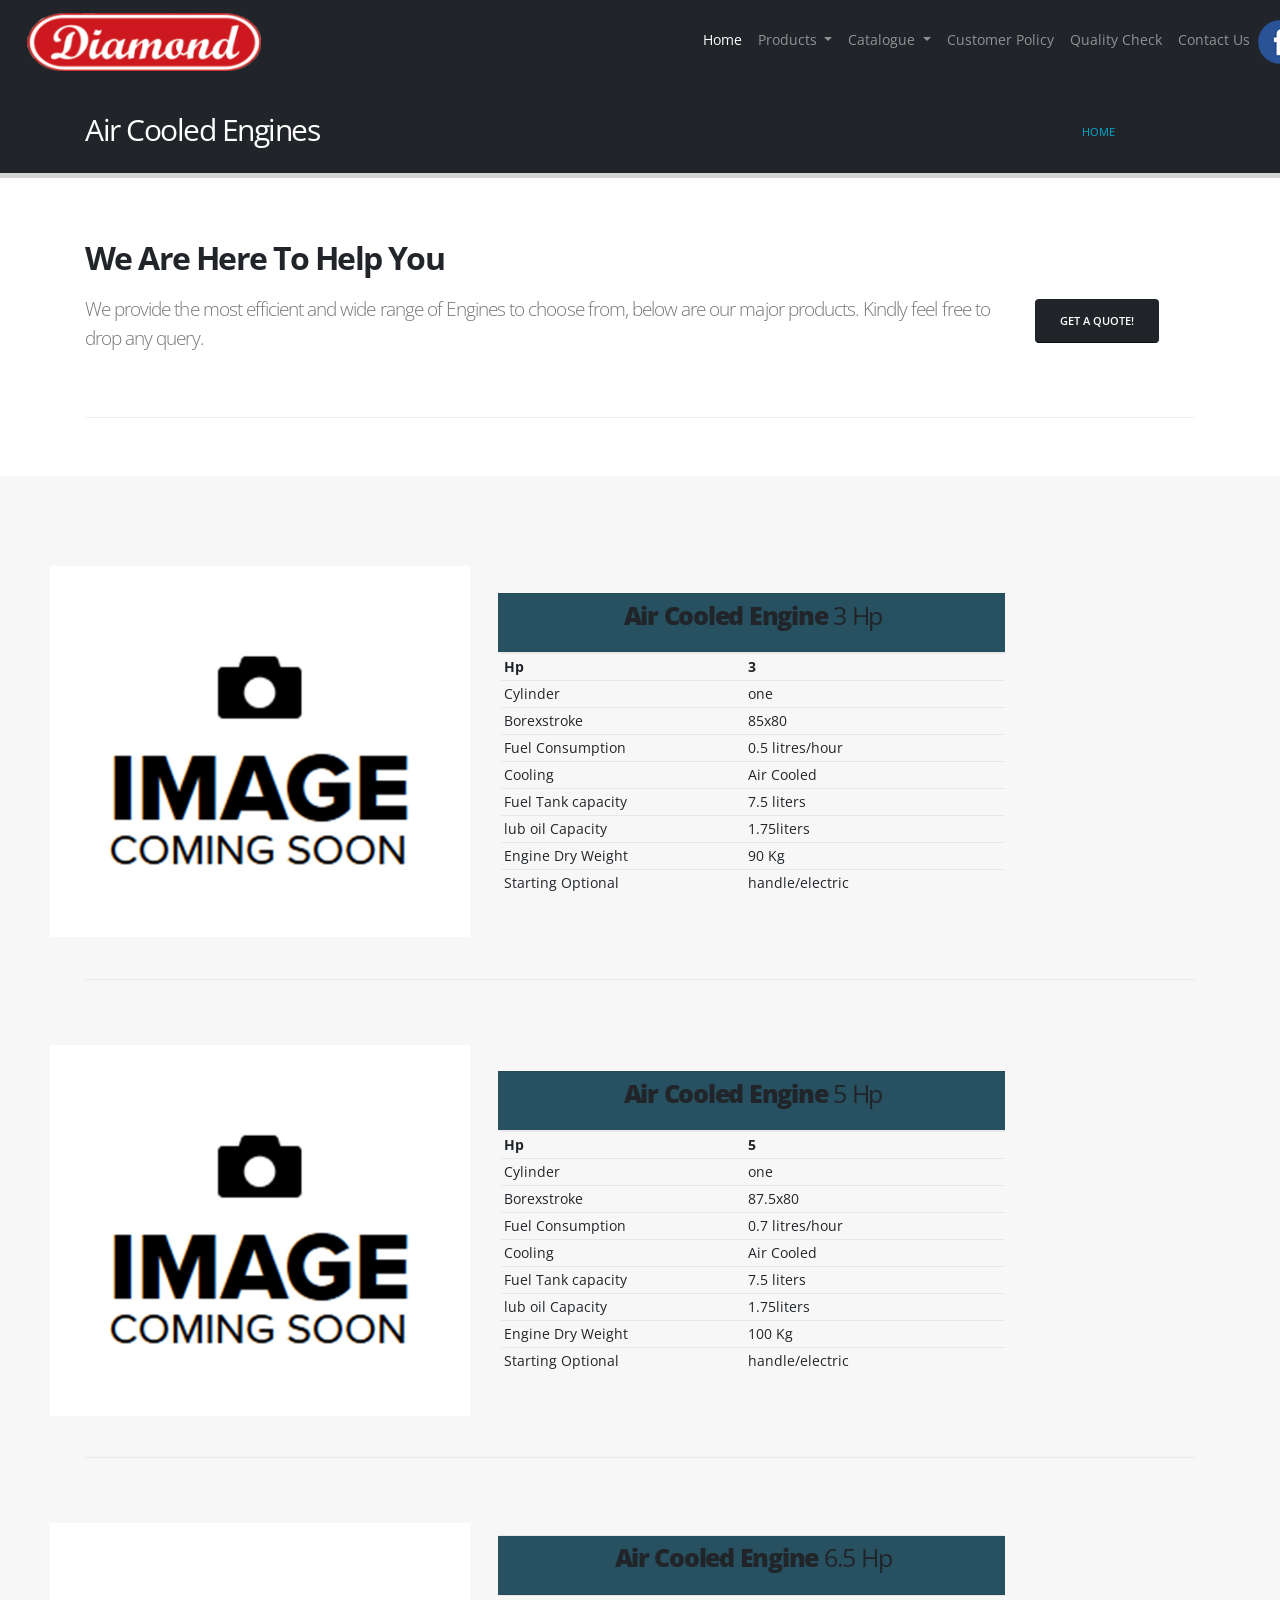
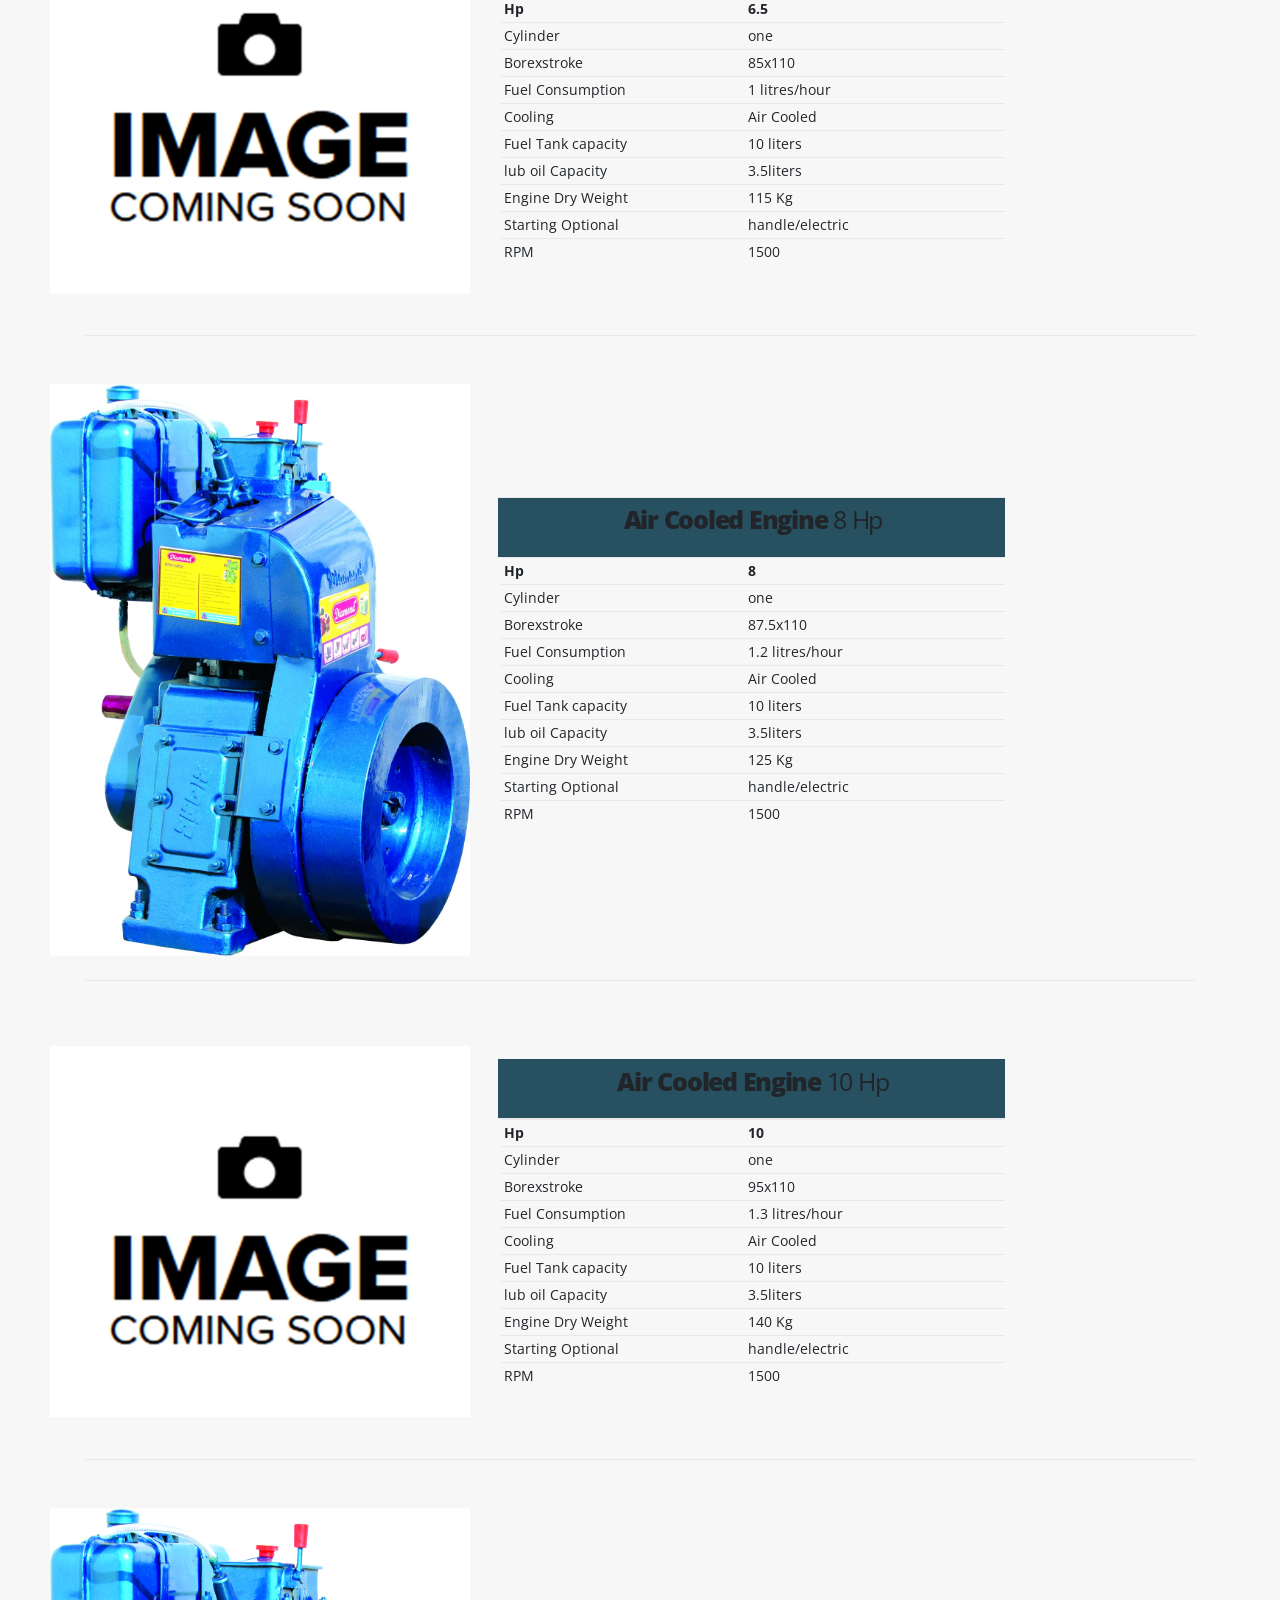
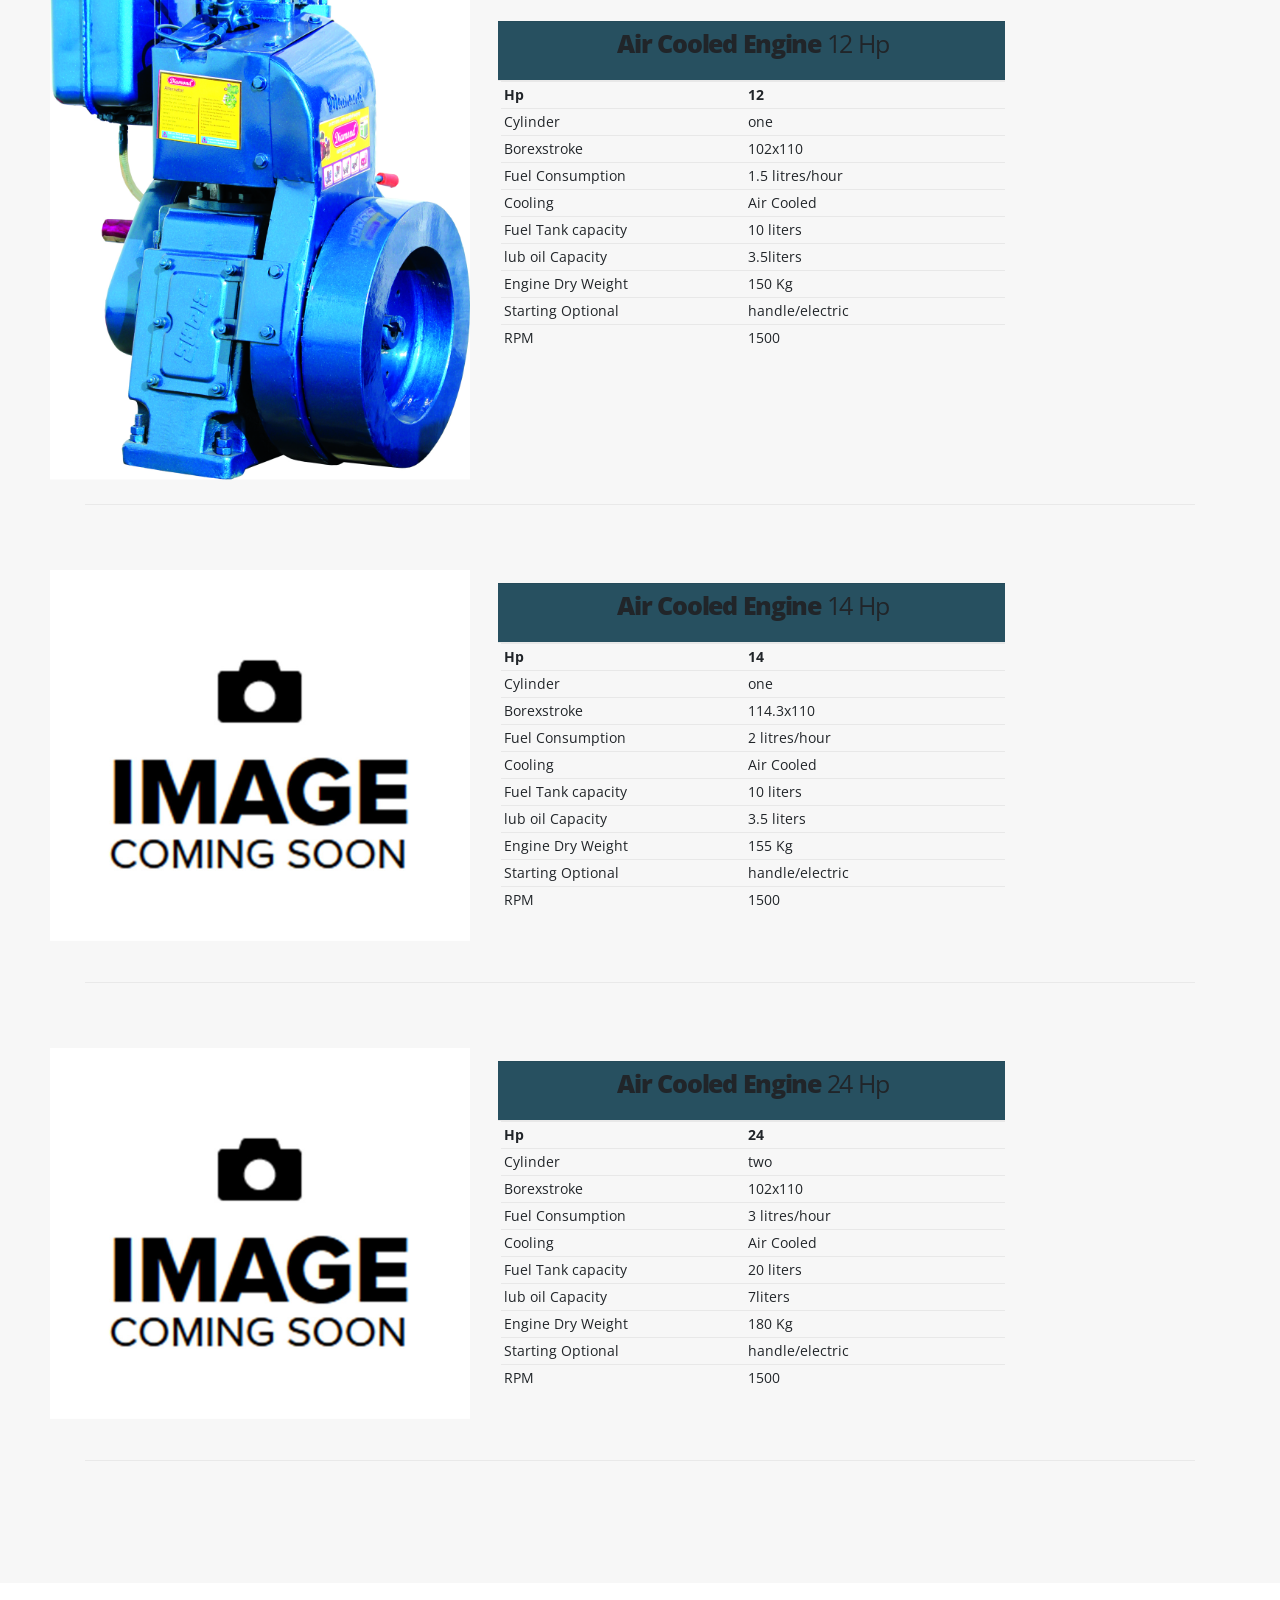
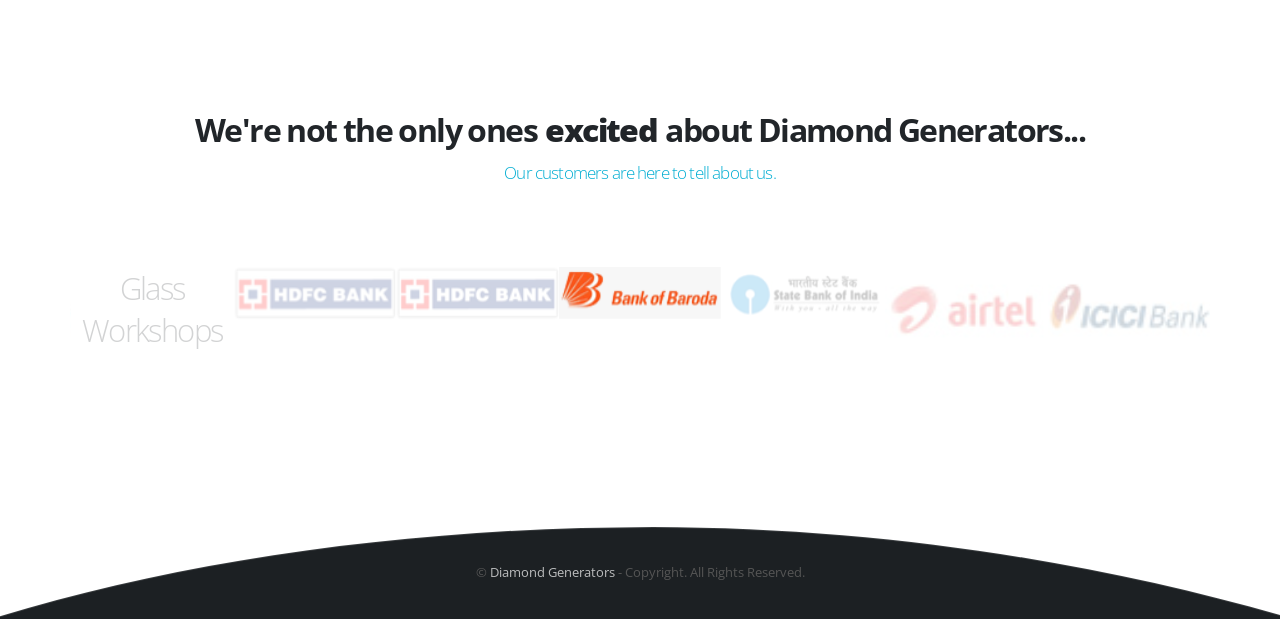
==== commit dbc44c35: "Updated navigation bar" ====
--- a/airCooledEngine.html
+++ b/airCooledEngine.html
@@ -163,103 +163,10 @@
 		});
 	</script>
 	<body>
-		<!-- <nav class="navbar navbar-expand-lg  navbar-dark bg-dark">
-				<button class="navbar-toggler" type="button" data-toggle="collapse" data-target="#navbarTogglerDemo01" aria-controls="navbarTogglerDemo01" aria-expanded="false" aria-label="Toggle navigation">
-				<span class="navbar-toggler-icon"></span>
-				</button>
-				<div class="collapse navbar-collapse" id="navbarTogglerDemo01">
-						<a class="navbar-brand" href="index.php">Diamond Generator</a>
-				</div>
-				<div class="collapse float-md-right navbar-collapse col-md-10 justify-content-end " id="navbarNavDropdown">
-						<ul class="navbar-nav mr-auto mt-2 mt-lg-0">
-								<li class="nav-item active">
-										<a class="nav-link" href="index.php">Home <span class="sr-only">(current)</span></a>
-								</li>
-								
-								
-										<li class="nav-item dropdown">
-										<a class="nav-link dropdown-toggle" href="http://example.com" id="navbarDropdownMenuLink" data-toggle="dropdown" aria-haspopup="true" aria-expanded="false">
-												Products
-										</a>
-										<ul class="dropdown-menu" aria-labelledby="navbarDropdownMenuLink">
-												<li><a class="dropdown-item" href="pumpset.php">Pumpset</a></li>
-												<li><a class="dropdown-item"  href="engines.php">Engines</a></li>
-												<li class="dropdown-submenu"><a class="dropdown-item dropdown-toggle" href="#">Genset</a>
-												<ul class="dropdown-menu">
-														<li><a class="dropdown-item" href="#">AirCooled Genset</a></li>
-														<li><a class="dropdown-item" href="#">WaterCooled Genset</a></li>
-												</ul>
-										</li>
-										<li><a class="dropdown-item" href="alternators.php">Alternators</a></li>
-								</ul>
-							</li>
-							<li class="nav-item ">
-										<a class="nav-link" href="customer.php">Customer Policy<span class="sr-only">(current)</span></a>
-							</li>
-							<li class="nav-item ">
-									<a class="nav-link" href="quality.php">Quality Check <span class="sr-only">(current)</span></a>
-							</li>
-							<li class="nav-item ">
-									<a class="nav-link" href="contact.php">Contact Us <span class="sr-only">(current)</span></a>
-							</li>
-				</ul>
-		</div>
-	</nav> -->
-	<!-- <nav class="navbar navbar-expand-lg navbar-dark bg-dark">
-		<div class="">
-			<a class="navbar-brand float-md-right" href="index.php">Diamond Generator</a>
-		</div>
-		
-		<button class="navbar-toggler" type="button" data-toggle="collapse" data-target="#navbarNavDropdown" aria-controls="navbarNavDropdown" aria-expanded="false" aria-label="Toggle navigation">
-		<span class="navbar-toggler-icon"></span>
-		</button>
-		<div class="collapse float-md-right navbar-collapse col-md-10 justify-content-end " id="navbarNavDropdown">
-			<ul class="navbar-nav ">
-				<li class="nav-item active ">
-					<a class="nav-link" href="index.php">Home <span class="sr-only">(current)</span></a>
-				</li>
-				<li class="nav-item dropdown">
-					<a class="nav-link dropdown-toggle" href="#" id="navbarDropdownMenuLink" role="button" data-toggle="dropdown" aria-haspopup="true" aria-expanded="false">
-						Products
-					</a>
-					<div class="dropdown-menu" aria-labelledby="navbarDropdownMenuLink">
-						<ul>
-							<li class="dropdown-item" ><a  href="pumpset.php">Pumpset</a></li>
-							<li class="dropdown-submenu" >
-								<a class="dropdown-item dropdown-toggle"  href="#">Genset</a>
-								<ul class="dropdown-menu">
-									<li ><a class="dropdown-item" tabindex="-1" href="airCooledGenset.php">AirCooled Genset</a></li>
-									<li ><a class="dropdown-item" tabindex="-1" href="waterCooledGenset.php">WaterCooled Genset</a></li>
-								</ul>
-							</li>
-							<li class="dropdown-submenu" >
-								<a class="dropdown-item dropdown-toggle"  href="#">Engine</a>
-								<ul class="dropdown-menu">
-									<li ><a class="dropdown-item" tabindex="-1" href="airCooledEngine.php">AirCooled Engine</a></li>
-									<li ><a class="dropdown-item" tabindex="-1" href="waterCooledEngine.php">WaterCooled Engine</a></li>
-								</ul>
-							</li>
-							<li class="dropdown-item" ><a  href="alternators.php">Alternators</a></li>
-						</ul>
-					</div>
-					
-				</li>
-				<li class="nav-item">
-					<a class="nav-link" href="customer.php">Customer Policy</a>
-				</li>
-				<li class="nav-item">
-					<a class="nav-link" href="quality.php">Quality Check</a>
-				</li>
-				
-				<li class="nav-item">
-					<a class="nav-link" href="contact.php">Contact Us</a>
-				</li>
-			</ul>
-		</div>
-	</nav> -->
+	
 <nav class="navbar navbar-expand-lg navbar-dark bg-dark">
     <div class="">
-      <a class="navbar-brand float-md-right" href="index.php"><img src="img/diamond-logo.png" class="img-responsive" alt=""></a>
+      <a class="navbar-brand float-md-right" href="index.html"><img src="img/diamond-logo.png" class="img-responsive" alt=""></a>
     </div>
     
     <button class="navbar-toggler" type="button" data-toggle="collapse" data-target="#navbarNavDropdown" aria-controls="navbarNavDropdown" aria-expanded="false" aria-label="Toggle navigation">
@@ -268,7 +175,7 @@
     <div class="collapse float-md-right navbar-collapse col-md-10 justify-content-end " id="navbarNavDropdown">
       <ul class="navbar-nav ">
         <li class="nav-item ">
-          <a class="nav-link active" href="index.php">Home <span class="sr-only">(current)</span></a>
+          <a class="nav-link active" href="index.html">Home <span class="sr-only">(current)</span></a>
         </li>
         <li class="nav-item dropdown">
           <a class="nav-link dropdown-toggle" href="#" id="navbarDropdownMenuLink" role="button" data-toggle="dropdown" aria-haspopup="true" aria-expanded="false">
@@ -276,22 +183,22 @@
           </a>
           <div class="dropdown-menu" aria-labelledby="navbarDropdownMenuLink">
             <ul>
-              <li class="dropdown-item" ><a  href="pumpset.php">Pumpset</a></li>
+              <li class="dropdown-item" ><a  href="pumpset.html">Pumpset</a></li>
               <li class="dropdown-submenu" >
                 <a class="dropdown-item dropdown-toggle"  href="#">Genset</a>
                 <ul class="dropdown-menu">
-                  <li ><a class="dropdown-item" tabindex="-1" href="airCooledGenset.php">AirCooled Genset</a></li>
-                  <li ><a class="dropdown-item" tabindex="-1" href="waterCooledGenset.php">WaterCooled Genset</a></li>
+                  <li ><a class="dropdown-item" tabindex="-1" href="airCooledGenset.html">AirCooled Genset</a></li>
+                  <li ><a class="dropdown-item" tabindex="-1" href="waterCooledGenset.html">WaterCooled Genset</a></li>
                 </ul>
               </li>
               <li class="dropdown-submenu" >
                 <a class="dropdown-item dropdown-toggle"  href="#">Engine</a>
                 <ul class="dropdown-menu">
-                  <li ><a class="dropdown-item" tabindex="-1" href="airCooledEngine.php">AirCooled Engine</a></li>
-                  <li ><a class="dropdown-item" tabindex="-1" href="waterCooledEngine.php">WaterCooled Engine</a></li>
+                  <li ><a class="dropdown-item" tabindex="-1" href="airCooledEngine.html">AirCooled Engine</a></li>
+                  <li ><a class="dropdown-item" tabindex="-1" href="waterCooledEngine.html">WaterCooled Engine</a></li>
                 </ul>
               </li>
-              <li class="dropdown-item" ><a  href="alternators.php">Alternators</a></li>
+              <li class="dropdown-item" ><a  href="alternators.html">Alternators</a></li>
             </ul>
           </div>
           
@@ -310,22 +217,22 @@
             <div class="dropdown-submenu" >
                 <a class="dropdown-item dropdown-toggle"  href="#">Pumpset</a>
                 <ul class="dropdown-menu">
-                  <li ><a class="dropdown-item" tabindex="-1" href="airCooledEngine.php">8 HP Pumpset</a></li>
-                  <li ><a class="dropdown-item" tabindex="-1" href="waterCooledEngine.php">5 HP Pumpset</a></li>
+                  <li ><a class="dropdown-item" tabindex="-1" href="airCooledEngine.html">8 HP Pumpset</a></li>
+                  <li ><a class="dropdown-item" tabindex="-1" href="waterCooledEngine.html">5 HP Pumpset</a></li>
                 </ul>
             </div>
           </div>
           
         </li>
         <li class="nav-item">
-          <a class="nav-link" href="customer.php">Customer Policy</a>
+          <a class="nav-link" href="customer.html">Customer Policy</a>
         </li>
         <li class="nav-item">
-          <a class="nav-link" href="quality.php">Quality Check</a>
+          <a class="nav-link" href="quality.html">Quality Check</a>
         </li>
         
         <li class="nav-item">
-          <a class="nav-link" href="contact.php">Contact Us</a>
+          <a class="nav-link" href="contact.html">Contact Us</a>
         </li>
         <li class="nav-item">
           <a href="https://www.facebook.com/diamondgenerator/"><img src="img/facebook-icon.png" alt=""></a>
